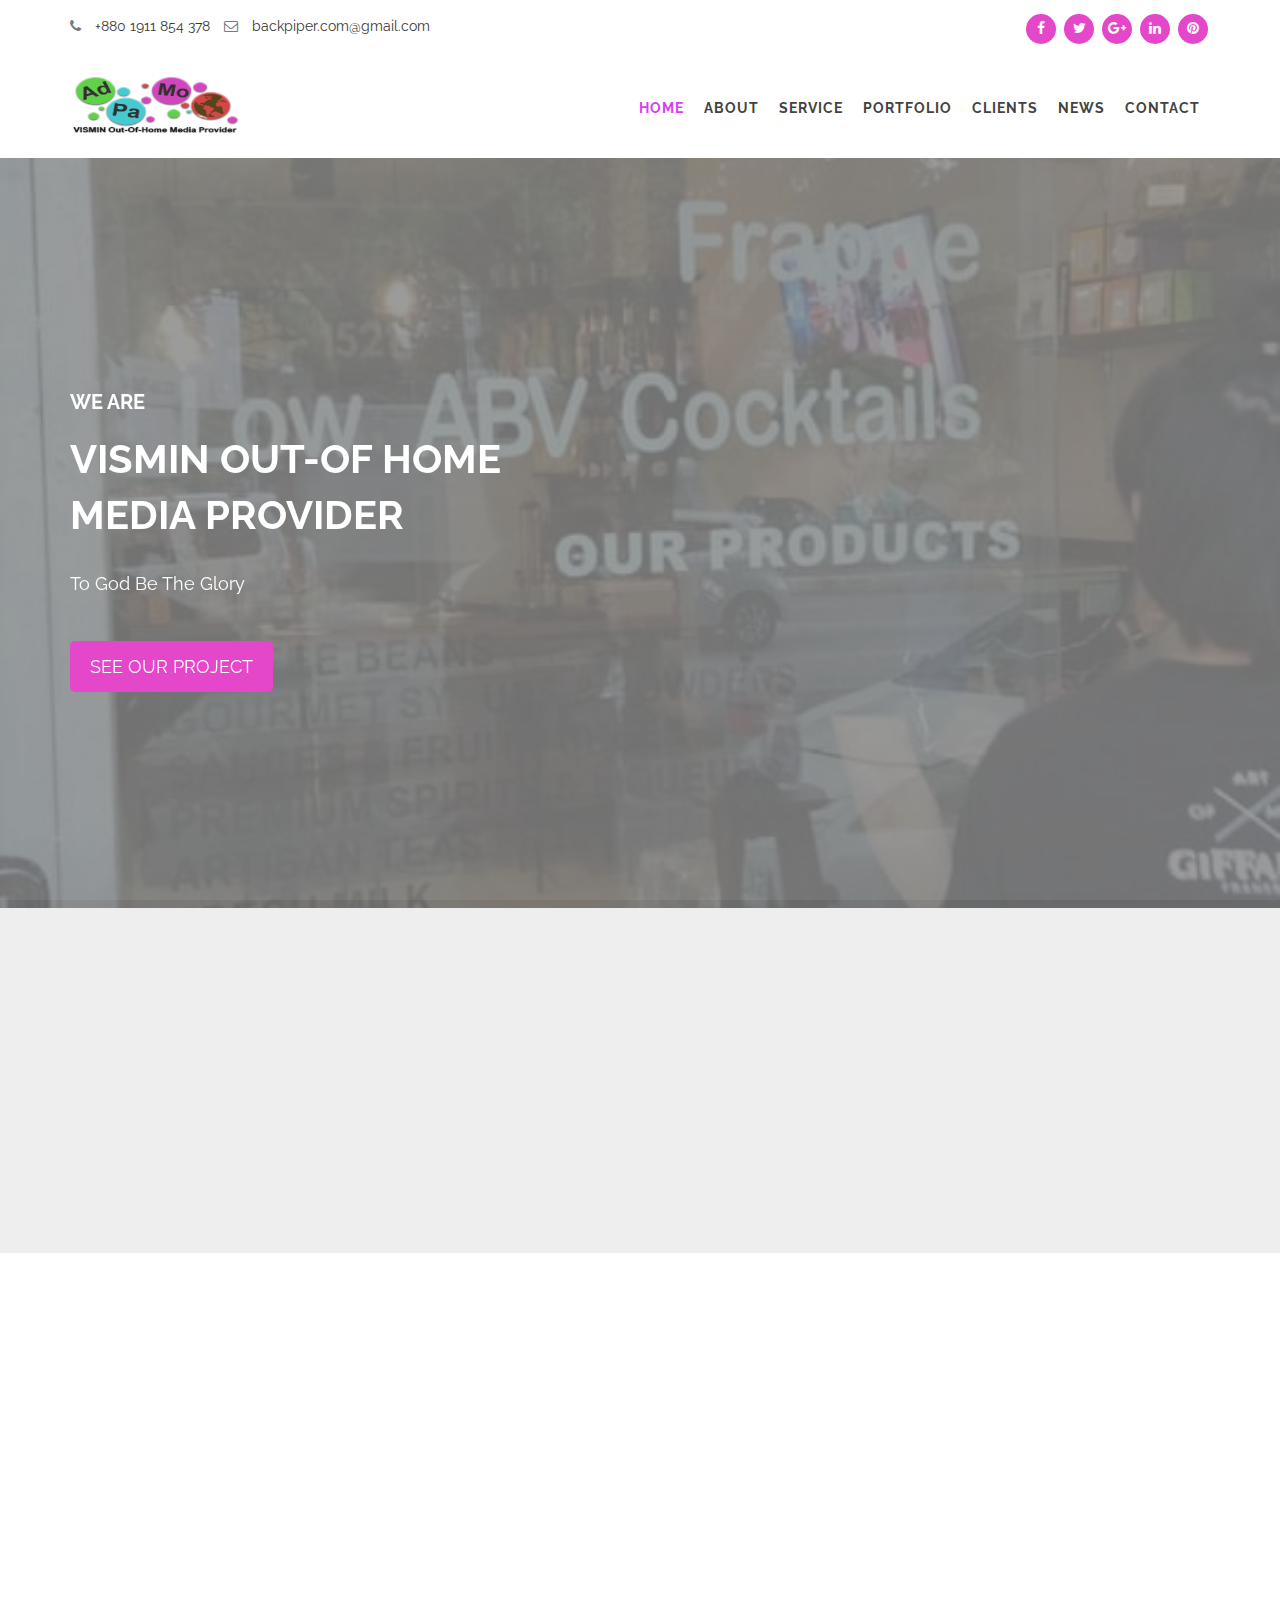
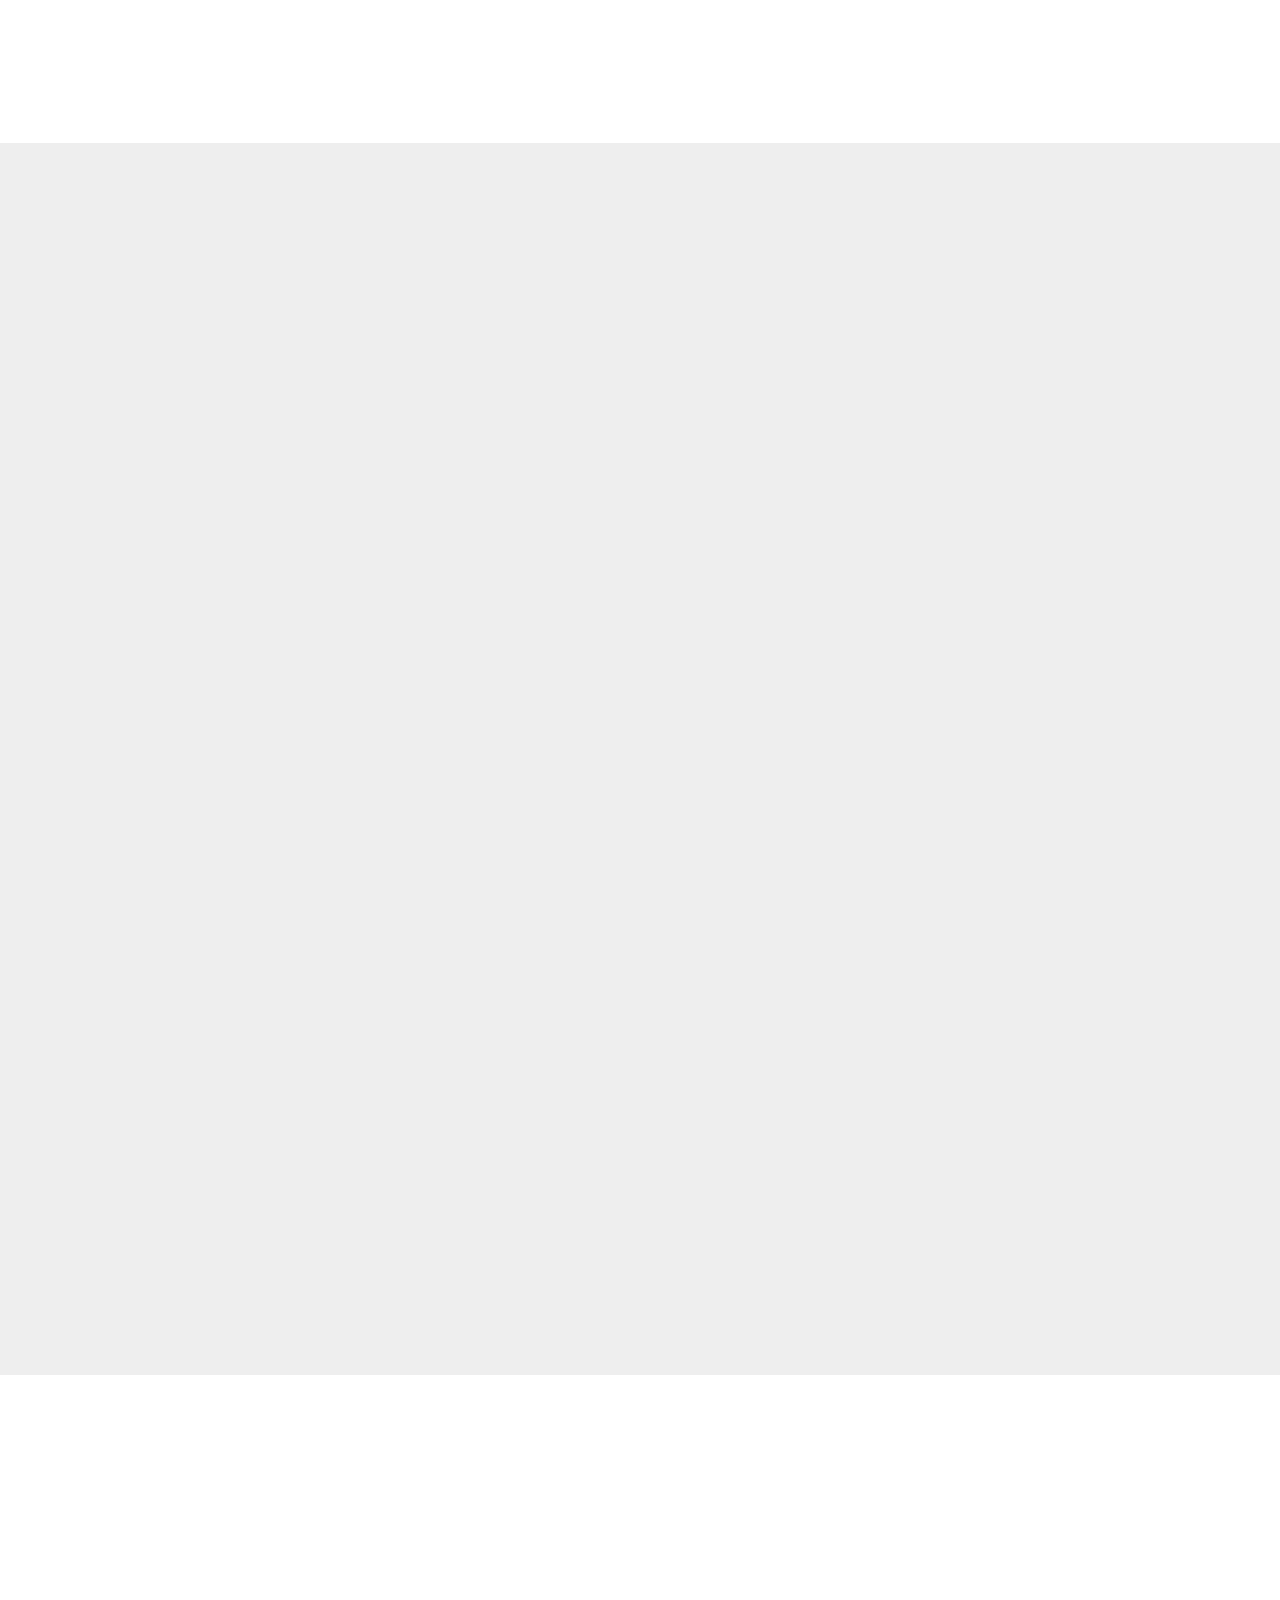
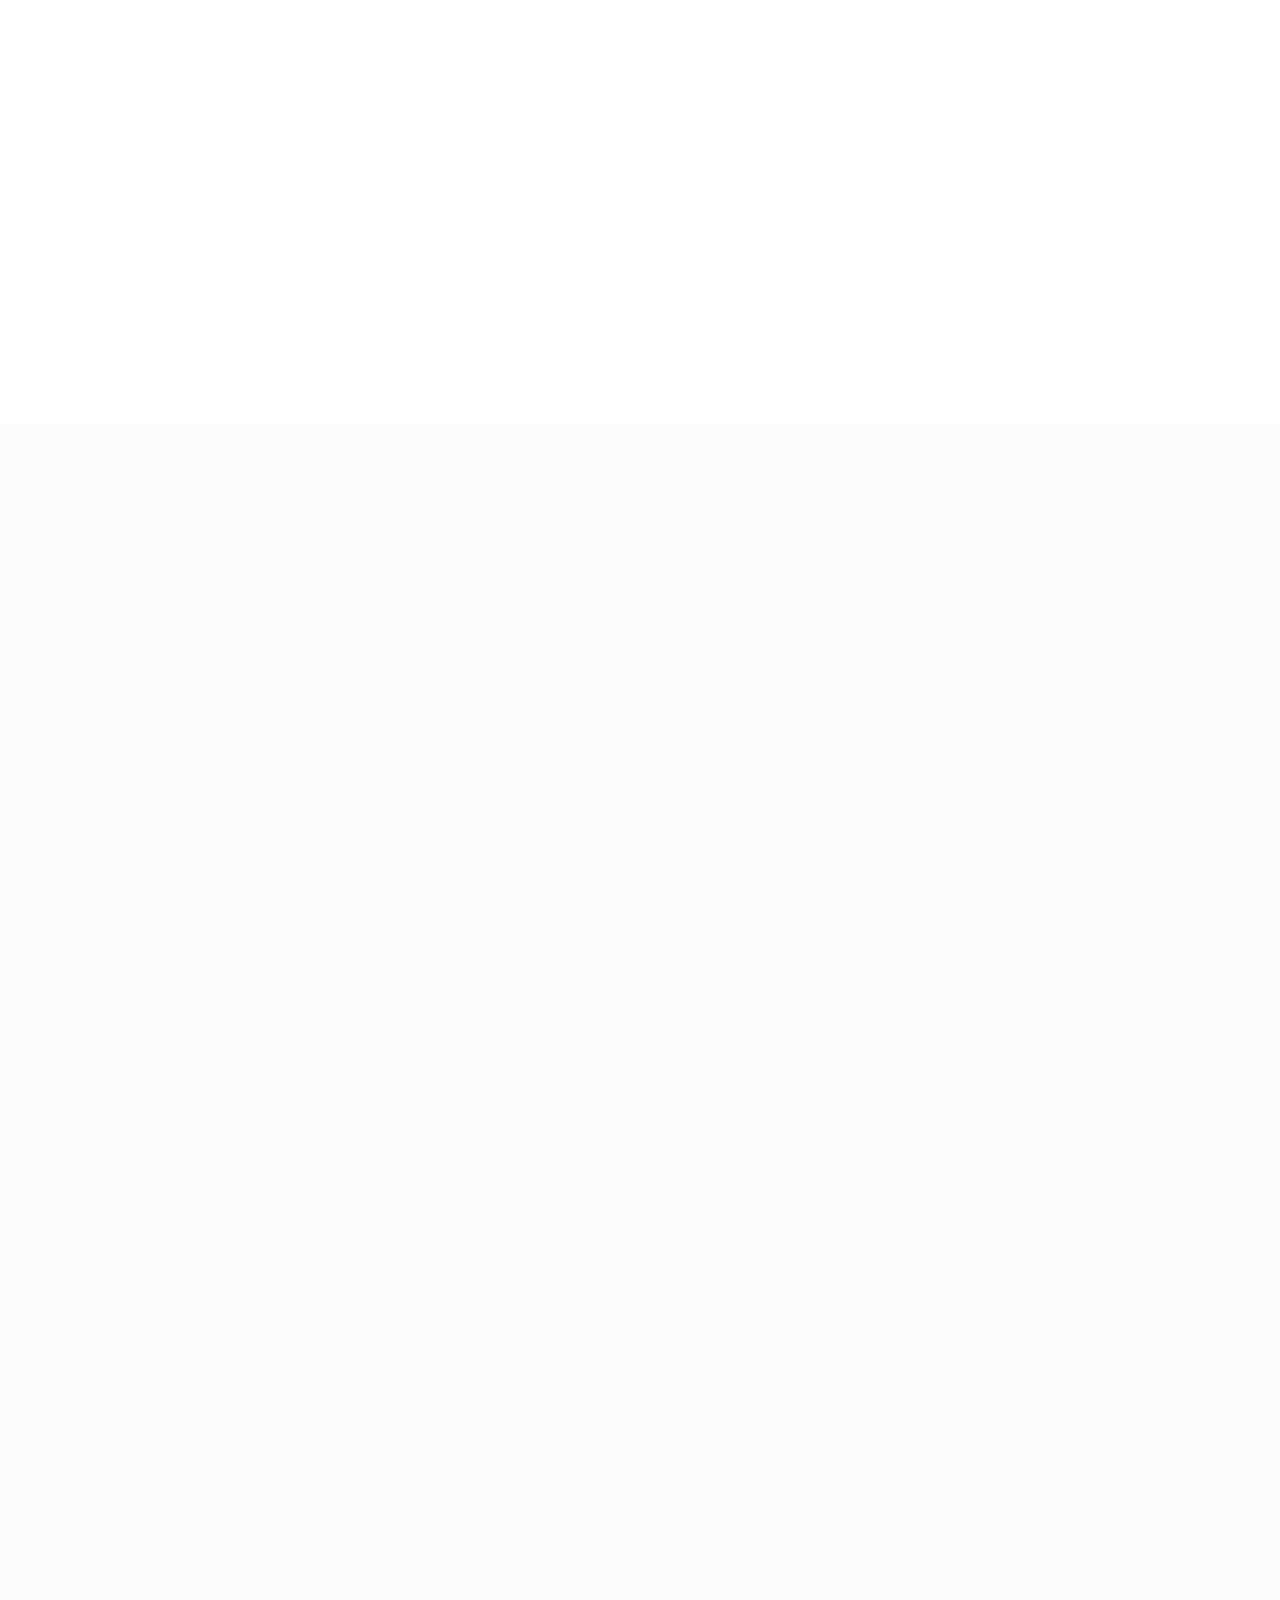
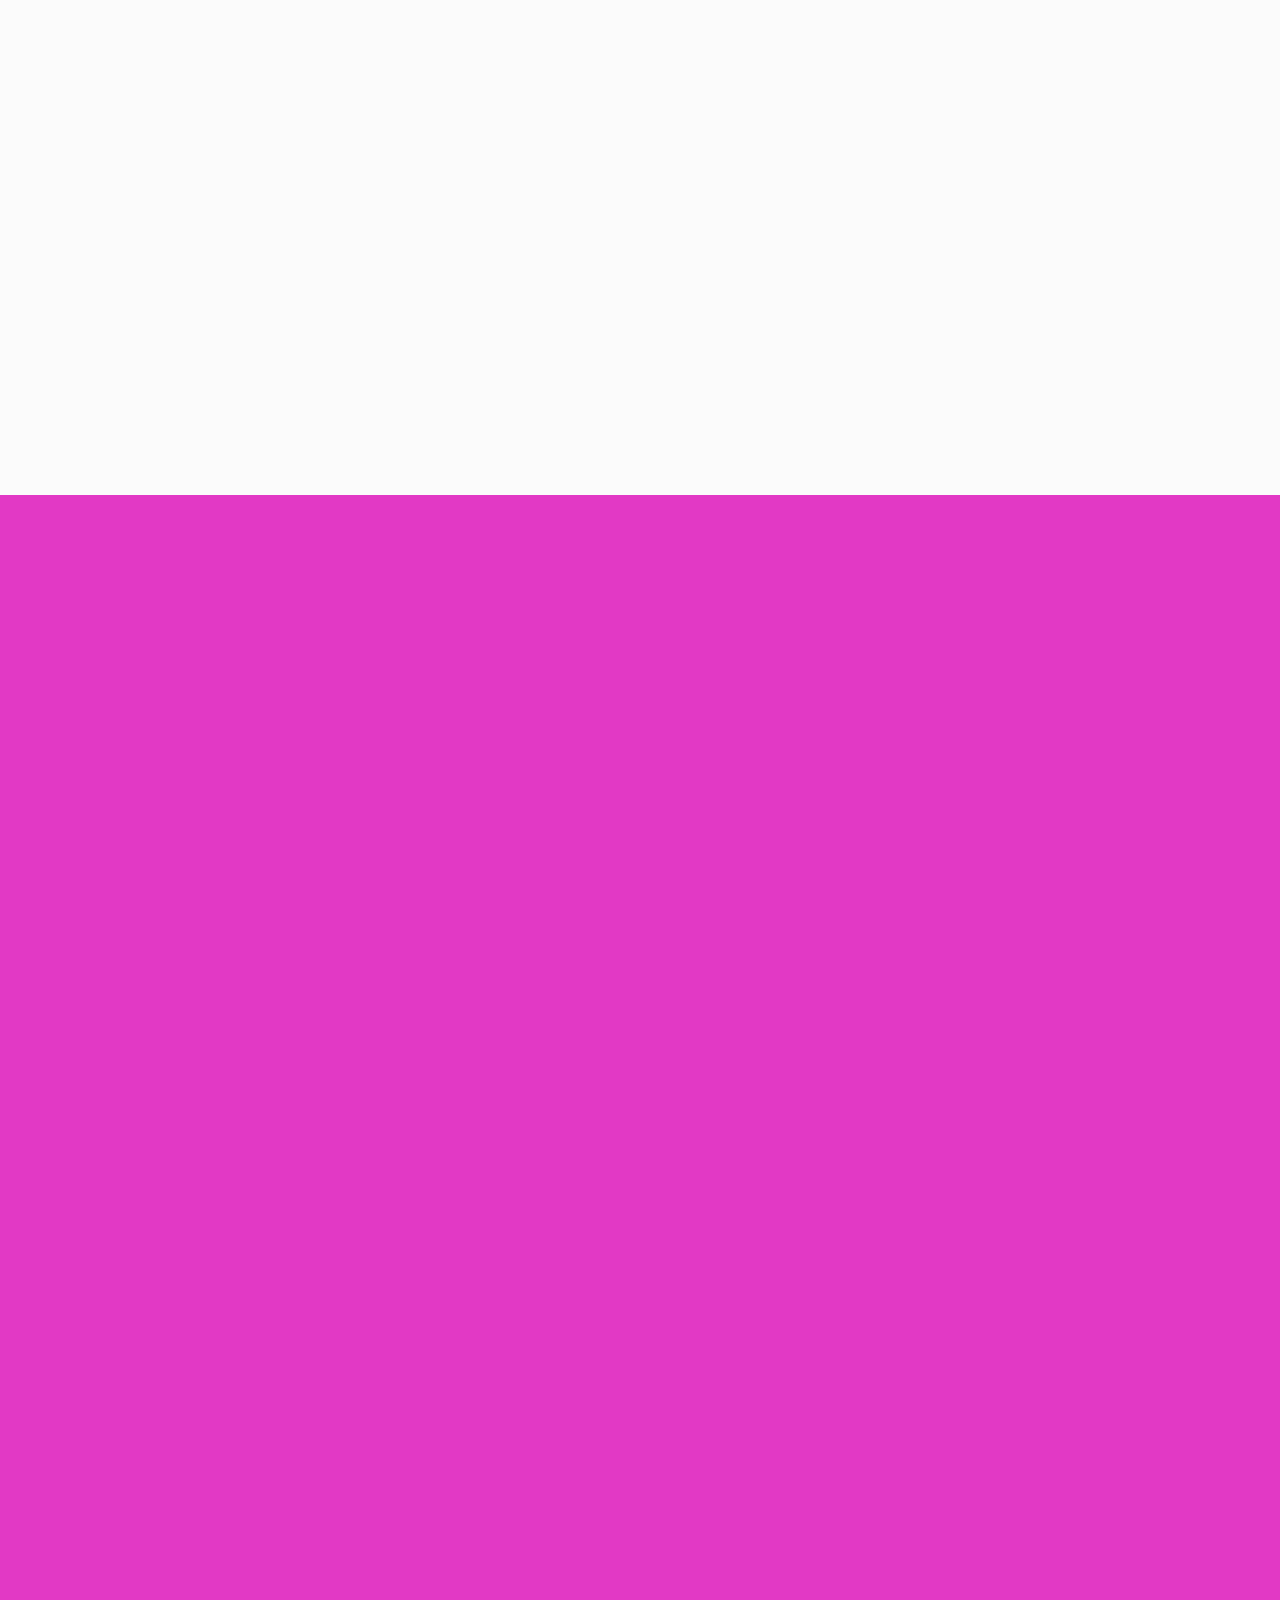
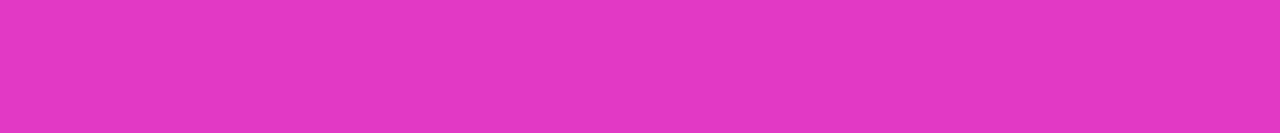
==== onepro/index.html @ ffabcc62 "Update index.html" ====
<!doctype html>
<!--[if lt IE 7]>      <html class="no-js lt-ie9 lt-ie8 lt-ie7" lang=""> <![endif]-->
<!--[if IE 7]>         <html class="no-js lt-ie9 lt-ie8" lang=""> <![endif]-->
<!--[if IE 8]>         <html class="no-js lt-ie9" lang=""> <![endif]-->
<!--[if gt IE 8]><!-->
<html class="no-js" lang="en">
<!--<![endif]-->

<head>
    <!--====== USEFULL META ======-->
    <meta charset="UTF-8">
    <meta http-equiv="X-UA-Compatible" content="IE=edge">
    <meta name="viewport" content="width=device-width, initial-scale=1">
    <meta name="description" content="Creative Portfolio & Agency Template is a simple Smooth Personal Portfolio and Agency Based Template" />
    <meta name="keywords" content="Personal, Portfolio, Agency, Onepage, Html, Business" />

    <!--====== TITLE TAG ======-->
    <title>OnePro Html5 Template</title>

    <!--====== FAVICON ICON =======-->
    <link rel="shortcut icon" type="image/ico" href="img/favicon.png" />

    <!--====== STYLESHEETS ======-->
    <link rel="stylesheet" href="css/normalize.css">
    <link rel="stylesheet" href="css/animate.css">
    <link rel="stylesheet" href="css/stellarnav.min.css">
    <link rel="stylesheet" href="css/progressbar.css">
    <link rel="stylesheet" href="css/owl.carousel.css">
    <link href="css/bootstrap.min.css" rel="stylesheet">
    <link href="css/font-awesome.min.css" rel="stylesheet">

    <!--====== MAIN STYLESHEETS ======-->
    <link href="style.css" rel="stylesheet">
    <link href="css/responsive.css" rel="stylesheet">

    <script src="js/vendor/modernizr-2.8.3.min.js"></script>
    <!--[if lt IE 9]>
        <script src="//oss.maxcdn.com/html5shiv/3.7.2/html5shiv.min.js"></script>
        <script src="//oss.maxcdn.com/respond/1.4.2/respond.min.js"></script>
        <![endif]-->
</head>

<body data-spy="scroll" data-target=".mainmenu-area" data-offset="90">

    <!--[if lt IE 8]>
        <p class="browserupgrade">You are using an <strong>outdated</strong> browser. Please <a href="http://browsehappy.com/">upgrade your browser</a> to improve your experience.</p>
    <![endif]-->

    <!--- PRELOADER -->
    <div class="preeloader">
        <div class="preloader-spinner"></div>
    </div>

    <!--SCROLL TO TOP-->
    <a href="#home" class="scrolltotop"><i class="fa fa-long-arrow-up"></i></a>

    <!--START TOP AREA-->
    <header class="top-area" id="home">
        <div class="top-bar-area gray-bg" style="background-color: transparent">
            <div class="container">
                <div class="row">
                    <div class="col-md-6 col-sm-6 col-xs-12">
                        <div class="call-to-action">
                            <p><i class="fa fa-phone"></i> <a href="callto:+8801744430440">+880 1911 854 378</a></p>
                            <p><i class="fa fa-envelope-o"></i> <a href="mailto:backpiper.com@gmail.com">backpiper.com@gmail.com</a></p>
                        </div>
                    </div>
                    <div class="col-md-6 col-sm-6 col-xs-12">
                        <div class="header-social-bookmark">
                            <ul class="social-bookmark">
                                <li><a href="#"><i class="fa fa-facebook"></i></a></li>
                                <li><a href="#"><i class="fa fa-twitter"></i></a></li>
                                <li><a href="#"><i class="fa fa-google-plus"></i></a></li>
                                <li><a href="#"><i class="fa fa-linkedin"></i></a></li>
                                <li><a href="#"><i class="fa fa-pinterest"></i></a></li>
                            </ul>
                        </div>
                    </div>
                </div>
            </div>
        </div>
        <div class="header-top-area">
            <!--MAINMENU AREA-->
            <div class="mainmenu-area" id="mainmenu-area">
                <div class="mainmenu-area-bg"></div>
                <nav class="navbar">
                    <div class="container">
                        <div class="navbar-header">
                            <a href="#home" class="navbar-brand"><img src="img/logo.png" alt="logo" style="width: 170px;
    margin-top: -13px;
    height: 62px;"></a>
                        </div>
                        <div id="main-nav" class="stellarnav">
                            <ul id="nav" class="nav navbar-nav">
                                <li class="active"><a href="#home">home</a></li>
                                <li><a href="#about">About</a></li>

                                <li><a href="#service">Service</a></li>
                                <li><a href="#portfolio">Portfolio</a></li>

                                <li><a href="#client">Clients</a></li>

                                <li><a href="#news">News</a></li>
                                <li><a href="#contact">Contact</a></li>
                            </ul>
                        </div>
                    </div>
                </nav>
            </div>
            <!--END MAINMENU AREA END-->
        </div>
    </header>
    <!--END TOP AREA-->

    <!--WELCOME SLIDER AREA-->
    <div class="welcome-slider-area white">
        <div class="welcome-single-slide">
            <div class="slide-bg-one slide-bg-overlay"></div>
            <div class="welcome-area">
                <div class="container">
                    <div class="row flex-v-center">
                        <div class="col-md-7 col-lg-6 col-sm-12 col-xs-12">
                            <div class="welcome-text">
                                <h4>We are</h4>
                                <h1>VISMIN Out-of Home Media Provider</h1>
                                <p>To God Be The Glory </p>
                                <div class="home-button">
                                    <a href="#portfolio" style="background-color: #e239c5">see our project</a>
                                </div>
                            </div>
                        </div>
                    </div>
                </div>
            </div>
        </div>
        <div class="welcome-single-slide">
            <div class="slide-bg-two slide-bg-overlay"></div>
            <div class="welcome-area">
                <div class="container">
                    <div class="row flex-v-center">
                        <div class="col-md-7 col-lg-6 col-sm-12 col-xs-12">
                            <div class="welcome-text">
                                <h4>We are</h4>
                                <h1>VISMIN Out-of Home Media Provider</h1>
                                <p>To God Be The Glory</p>
                                <div class="home-button">
                                    <a href="#portfolio" style="background-color: #e239c5">see our project</a>
                                </div>
                            </div>
                        </div>
                    </div>
                </div>
            </div>
        </div>
        <div class="welcome-single-slide">
            <div class="slide-bg-three slide-bg-overlay"></div>
            <div class="welcome-area">
                <div class="container">
                    <div class="row flex-v-center">
                        <div class="col-md-7 col-lg-6 col-sm-12 col-xs-12">
                            <div class="welcome-text">
                                <h4>We are</h4>
                                <h1>VISMIN Out-of Home Media Provider</h1>
                                <p>To God Be The Glory</p>
                                <div class="home-button">
                                    <a href="#portfolio" style="background-color: #e239c5">see our project</a>
                                </div>
                            </div>
                        </div>
                    </div>
                </div>
            </div>
        </div>
    </div>
    <!--WELCOME SLIDER AREA END-->



    <section class="about-area padding-100-50 gray-bg" id="about">
        <div class="container">
            <div class="row">
                <div class="col-md-12 col-lg-12 col-sm-12 col-xs-12">
                    <div class="about-content mb50 wow fadeIn" style="visibility: visible; animation-name: fadeIn;">
                      <div class="area-title text-center wow fadeIn" style="visibility: visible; animation-name: fadeIn;">
                        <h2 style="color: #e239c5;">About Our Company</h2>
                      </div>

                        <p>Ut enim ad minim veniam, quis nostrud exercitation ullamco laboris nisi ut aliquip ex ea commodo consequat. Duis aute irure dolor in reprehenderit in voluptate velit esse cillum dolore eu fugiat nulla pariatur.</p>
                        <!--<a href="#" class="read-more">Learn More</a>-->
                    </div>
                </div>

            </div>
        </div>
    </section>

    <section class="service-area section-padding" id="service">
        <div class="container">
            <div class="row">
                <div class="col-md-8 col-lg-8 col-md-offset-2 col-lg-offset-2 col-sm-12 col-xs-12">
                    <div class="area-title text-center wow fadeIn" style="visibility: visible; animation-name: fadeIn;">
                        <h2 style="color: #e239c5;">Services We Provides</h2>

                    </div>
                </div>
            </div>
            <div class="row flex-v-center">
              <div class="col-md-4 col-lg-4 col-sm-6 col-xs-12">
                  <div class="single-service left wow fadeIn" style="visibility: visible; animation-name: fadeIn;">

                      <h4 style="
    color: #777;
">PRINTING</h4>

                  </div>
                  <div class="single-service left wow fadeIn" style="visibility: visible; animation-name: fadeIn;">

                      <h4 style="
    color: #777;
">BUS ADVERTISING</h4>

                  </div>
                  <div class="single-service left mbzero wow fadeIn" style="visibility: visible; animation-name: fadeIn;">

                      <h4 style="
    color: #777;
">LAMP POST ADVERTISING</h4>

                  </div>
              </div>
                <div class="col-md-4 col-lg-4 col-sm-6 col-xs-12">
                    <div class="single-service left wow fadeIn" style="visibility: visible; animation-name: fadeIn;">

                        <h4 style="
    color: #777;
">STORE AD SIGNAGE</h4>

                    </div>
                    <div class="single-service left wow fadeIn" style="visibility: visible; animation-name: fadeIn;">

                        <h4 style="
    color: #777;
">BILLBOARD</h4>

                    </div>
                    <div class="single-service left mbzero wow fadeIn" style="visibility: visible; animation-name: fadeIn;">

                        <h4 style="
    color: #777;
">LAMP POST ADVERTISING</h4>

                    </div>
                </div>
                <div class="col-md-4 col-lg-4 col-sm-6 col-xs-12">
                    <div class="single-service left wow fadeIn" style="visibility: visible; animation-name: fadeIn;">

                        <h4 style="
    color: #777;
">PRINTING</h4>

                    </div>
                    <div class="single-service left wow fadeIn" style="visibility: visible; animation-name: fadeIn;">

                        <h4 style="
    color: #777;
">LAMP POST ADVERTISING</h4>

                    </div>
                    <div class="single-service left mbzero wow fadeIn" style="visibility: visible; animation-name: fadeIn;">

                        <h4 style="
    color: #777;
">LAMP POST ADVERTISING</h4>

                    </div>
                </div>
            </div>
        </div>
    </section>

    <!--PORTFOLIO AREA-->
    <section class="portfolio-area padding-100-70 gray-bg" id="portfolio">
        <div class="container">
            <div class="row">
                <div class="col-md-8 col-lg-8 col-md-offset-2 col-lg-offset-2 col-sm-12 col-xs-12">
                    <div class="area-title text-center wow fadeIn">
                        <h2 style="color: #e239c5;">Our Awesome Projects</h2>

                    </div>
                </div>
            </div>
            <div class="row">
                <div class="col-md-12 col-lg-12 col-sm-12 col-xs-12">
                    <div class="portfolio-menu-content wow fadeIn">
                        <ul class="portfolio-menu">
                            <li class="active" data-filter="*">All</li>
                            <li data-filter=".web" style="color: #777;">PRINTING</li>
                            <li data-filter=".photography" style="color: #777;">BUS ADVERTISING INSTALLATION</li>
                            <li data-filter=".development" style="color: #777;">LAMP POST INSTALLATION </li>
                            <li data-filter=".marketing" style="color: #777;">RESTAURANT ADVERTISING </li>
                            <li data-filter=".digital" style="color: #777;">MUG PRINTING </li>
                        </ul>
                    </div>
                </div>
            </div>
            <div class="row portfolio-list wow fadeIn">
                <div class="col-md-4 col-lg-4 col-sm-6 col-xs-12 marketing photography portfolio-item">



                        <img src="img/portfolio/portfolio_1.jpg" alt="" style="margin-top: 30px;">

                </div>
                <div class="col-md-4 col-lg-4 col-sm-6 col-xs-12 digital development portfolio-item">


                            <img src="img/portfolio/portfolio_2.jpg" alt="" style="margin-top: 30px;">



                </div>
                <div class="col-md-4 col-lg-4 col-sm-6 col-xs-12 photography marketing portfolio-item">


                            <img src="img/portfolio/portfolio_3.jpg" alt="" style="margin-top: 30px;">



                </div>
                <div class="col-md-4 col-lg-4 col-sm-6 col-xs-12 web digital portfolio-item">

                            <img src="img/portfolio/portfolio_4.jpg" alt="" style="margin-top: 30px;">



                </div>
                <div class="col-md-4 col-lg-4 col-sm-6 col-xs-12 development marketing portfolio-item">

                            <img src="img/portfolio/portfolio_5.jpg" alt="" style="margin-top: 30px;">


                </div>
                <div class="col-md-4 col-lg-4 col-sm-6 col-xs-12 web portfolio-item">

                            <img src="img/portfolio/portfolio_6.jpg" alt="" style="margin-top: 30px;">


                </div>
                <div class="col-md-4 col-lg-4 col-sm-6 col-xs-12 photography portfolio-item">

                            <img src="img/portfolio/portfolio_7.jpg" alt="" style="margin-top: 30px;">

                </div>
                <div class="col-md-4 col-lg-4 col-sm-6 col-xs-12 development web portfolio-item">

                            <img src="img/portfolio/portfolio_8.jpg" alt="" style="margin-top: 30px;">

                </div>
                <div class="hidden-sm col-md-4 col-lg-4 col-sm-6 col-xs-12 digital portfolio-item">

                            <img src="img/portfolio/portfolio_9.jpg" alt="" style="margin-top: 30px;">

                </div>
            </div>
        </div>
    </section>
    <!--PORTFOLIO AREA END-->



    <!--TEAM AREA-->




    <!--TESTMONIAL AREA-->
    <section class="testmonial-area section-padding" id="client">
        <div class="container">
            <div class="row">
                <div class="col-md-8 col-lg-8 col-md-offset-2 col-lg-offset-2 col-sm-12 col-xs-12">
                    <div class="area-title text-center wow fadeIn">
                        <h2 style="color: #e239c5;">Our Happy Clients</h2>

                    </div>
                </div>
            </div>
            <div class="row">
                <div class="col-md-10 col-lg-10 col-md-offset-1 col-lg-offset-1 col-sm-12 col-xs-12">
                    <div class="testmonial-member-list wow fadeIn">
                        <div class="single-testmonial center">
                            <div class="testmonial-author-data">
                                <div class="author-image">
                                    <img src="img/testmonial/testmonial-1.jpg" alt="">
                                </div>
                                <div class="author-designation">
                                    <h4>TOPSMMPANEL.COM</h4>
                                    <p>CEO of TOPSMMPANEL.COM</p>
                                </div>
                            </div>
                            <div class="testmonial-author-details">
                                <p>At vero eos et accusamus et iusto odio dignissimos ducimus qui blanditiis praesentium voluptatum deleniti atque corrupti quos dolores et quas mo tias excepturi sint occaecati cupiditate non provident, similique sunt in culpa qui officia deserunt mollitia animi, id est laborum et dolorum fuga. Et harum quidem rerum facilis est et expedita distinctio</p>
                            </div>
                        </div>
                        <div class="single-testmonial center">
                            <div class="testmonial-author-data">
                                <div class="author-image">
                                    <img src="img/testmonial/testmonial-1.jpg" alt="">
                                </div>
                                <div class="author-designation">
                                    <h4>TOPSMMPANEL.COM</h4>
                                    <p>CEO of TOPSMMPANEL.COM</p>
                                </div>
                            </div>
                            <div class="testmonial-author-details">
                                <p>At vero eos et accusamus et iusto odio dignissimos ducimus qui blanditiis praesentium voluptatum deleniti atque corrupti quos dolores et quas mo tias excepturi sint occaecati cupiditate non provident, similique sunt in culpa qui officia deserunt mollitia animi, id est laborum et dolorum fuga. Et harum quidem rerum facilis est et expedita distinctio</p>
                            </div>
                        </div>
                        <div class="single-testmonial center">
                            <div class="testmonial-author-data">
                                <div class="author-image">
                                    <img src="img/testmonial/testmonial-1.jpg" alt="">
                                </div>
                                <div class="author-designation">
                                    <h4>TOPSMMPANEL.COM</h4>
                                    <p>CEO of TOPSMMPANEL.COM</p>
                                </div>
                            </div>
                            <div class="testmonial-author-details">
                                <p>At vero eos et accusamus et iusto odio dignissimos ducimus qui blanditiis praesentium voluptatum deleniti atque corrupti quos dolores et quas mo tias excepturi sint occaecati cupiditate non provident, similique sunt in culpa qui officia deserunt mollitia animi, id est laborum et dolorum fuga. Et harum quidem rerum facilis est et expedita distinctio</p>
                            </div>
                        </div>
                    </div>
                </div>
            </div>
        </div>
    </section>
    <!--TESTMONIAL AREA END-->



    <!--BLOG AND FEED AREA-->
    <section class="blog-and-feed-area section-padding white-gray-bg" id="news">
        <div class="container">
            <div class="row">
                <div class="col-md-8 col-lg-8 col-md-offset-2 col-lg-offset-2 col-sm-12 col-xs-12">
                    <div class="area-title text-center wow fadeIn">
                        <h2 style="color: #e239c5;">Our Latest News</h2>

                    </div>
                </div>
            </div>
            <div class="row" style="margin-bottom: 90px;">

                <div class="col-md-12 col-lg-12 col-sm-6 col-xs-12">
                    <div class="feed-widget blog-feed mb50 wow fadeIn">
                        <h4 style="color: #e239c5">Blog Feed</h4>
                        <div class="blog-list">
                            <div class="single-blog">
                                <div class="blog-thumb">
                                    <img src="img/blog/blog-1.jpg" alt="">
                                </div>
                                <div class="blog-details">
                                    <h4><a href="#">Globe signage Finished</a></h4>
                                    <p>The lamination was finished at September 17, 2020 at 10 am in the morning... <a href="#" style="color: red;">Read More </a><a href="#" style="color: green;">&nbsp&nbsp&nbsp See More Photos</a></p>
                                    <p class="blog-meta">Posted by <a href="#">admin</a> at <a href="#">17 Sep, 2020</a></p>
                                </div>
                            </div>
                            <div class="single-blog">
                                <div class="blog-thumb">
                                    <img src="img/blog/blog-1.jpg" alt="">
                                </div>
                                <div class="blog-details">
                                    <h4><a href="#">Globe signage Finished</a></h4>
                                    <p>The lamination was finished at September 17, 2020 at 10 am in the morning... <a href="#" style="color: red;">Read More </a><a href="#" style="color: green;">&nbsp&nbsp&nbsp See More Photos</a></p>
                                    <p class="blog-meta">Posted by <a href="#">admin</a> at <a href="#">17 Sep, 2020</a></p>
                                </div>
                            </div>
                            <div class="single-blog">
                                <div class="blog-thumb">
                                    <img src="img/blog/blog-1.jpg" alt="">
                                </div>
                                <div class="blog-details">
                                    <h4><a href="#">Globe signage Finished</a></h4>
                                    <p>The lamination was finished at September 17, 2020 at 10 am in the morning... <a href="#" style="color: red;">Read More </a><a href="#" style="color: green;">&nbsp&nbsp&nbsp See More Photos</a></p>
                                    <p class="blog-meta">Posted by <a href="#">admin</a> at <a href="#">17 Sep, 2020</a></p>
                                </div>
                            </div>
                        </div>
                    </div>
                </div>

            </div>
            <div class="row">
                <div class="col-md-12 col-lg-12 col-sm-12 col-xs-12">
                    <div class="client-slider mt50 wow fadeIn">
                        <div class="single-client">
                            <img src="https://lhyziebongon.com/wp-content/uploads/2019/05/Tanduay.jpg" alt="" style="margin-top: 50px;
    width: 150px;
    margin-left: -50px;">
                        </div>
                        <div class="single-client">
                            <img src="http://import-selection.ciao.jp/itm/320/WL-FOODS-Muncher-logo.gif" alt="" style="height: 90px;
        width: 150px;
        margin-top: 10px;">
                        </div>
                        <div class="single-client">
                            <img src="https://business.inquirer.net/files/2020/09/globe-logo-message-20170327_90AE5E03C7FF4F28BE5663C2EC71E601-1.jpg" alt="" style="height: 70px;
    width: 150px;
    margin-left: -10px;
    margin-top: 30px;">
                        </div>
                        <div class="single-client">
                            <img src="https://www.adobotech.net/wp-content/uploads/2017/02/Smart_Communications_2016_logo.png" alt="" style="height: 50px;
                            width: 150px;
                            margin-left: -10px;
                            margin-top: 39px;">
                        </div>
                        
                        <div class="single-client">
                            <img src="https://primer.com.ph/blog/wp-content/uploads/sites/14/2017/10/pldt_logo.png" alt="" style="height: 50px;
    width: 150px;
    margin-top: 39px;">
                        </div>
                        <div class="single-client">
                            <img src="https://logodix.com/logo/1861656.png" alt="" style="margin-left: -30px;
    height: 90px;
    width: 150px;
    margin-top: 10px;">

                        </div>
                        <div class="single-client">
                            <img src="https://logosolusa.com/wp-content/uploads/2016/10/SM-Shoemart-Logo-1.jpg" alt="" style="height: 90px;
    width: 90px;
    margin-top: 10px;
    margin-left: -30px;">
                        </div>
                        <div class="single-client">
                            <img src="https://assets.grab.com/wp-content/uploads/sites/4/2020/04/01111035/Grab_Final_Master_Logo_2019_RGB_green.png" alt="" style="height: 90px;
    width: 90px;
    margin-top: 10px;
    margin-left: -30px;">
                        </div>


                    </div>
                </div>
            </div>
        </div>
    </section>
    <!--BLOG AND FEED AREA END-->

    <!--CONTACT US AREA-->
    <section class="contact-area padding-top gray-bg" id="contact" style="background-color: #e239c5;">
        <div class="contact-form-area">
            <div class="container">
                <div class="row">
                    <div class="col-md-6 col-lg-6 col-sm-12 col-xs-12">
                        <div class="contact-details-content wow fadeIn">
                            <h2>Contact Info</h2>
                            <p style="color: aliceblue;">There are many variations of passages of Lorem Ipsum available, but the et majori have suffered alteration in some form, by injected humour, Domised words which don't look even slightly believable. If you are going to use a pas of Lorem Ipsum, you need to be sure there isn't anything embarrassing hidden in the middle of text.</p>
                            <p style="color: aliceblue;">Lorem ipsum dolor sit amet, consectetur adipiscing elit, sed do eiusmod tempor incididunt ut labore et dolore magna aliqua.</p>
                            <div class="contact-address-details">
                                <div class="single-contact">
                                    <div class="contact-icon">
                                        <i class="fa fa-map-marker"></i>
                                    </div>
                                    <div class="contact-details">
                                        <h5>Address</h5>
                                        <p style="color: aliceblue;">AB2-06 South Central Square, Lawaan 3 St, Talisay, Cebu</p>
                                    </div>
                                </div>
                                <div class="single-contact">
                                    <div class="contact-icon">
                                        <i class="fa fa-phone"></i>
                                    </div>
                                    <div class="contact-details">
                                        <h5>Phone</h5>
                                        <p style="color: aliceblue;"> (032) 349 5373</p>
                                    </div>
                                </div>
                                <div class="single-contact">
                                    <div class="contact-icon">
                                        <i class="fa fa-map-marker"></i>
                                    </div>
                                    <div class="contact-details">
                                        <h5>Email</h5>
                                        <p style="color: aliceblue;">adpamo@gmail.com</p>
                                    </div>
                                </div>
                            </div>
                        </div>
                    </div>
                    <div class="col-md-6 col-lg-6 col-sm-12 col-xs-12">
                        <div class="contact-form mb50 wow fadeIn">
                            <h2>Send Message</h2>
                            <form action="process.php" id="contact-form" method="post">
                                <div class="form-group" id="name-field">
                                    <div class="form-input">
                                        <input type="text" class="form-control" id="form-name" name="form-name" placeholder="Name.." required>
                                    </div>
                                </div>
                                <div class="form-group" id="email-field">
                                    <div class="form-input">
                                        <input type="email" class="form-control" id="form-email" name="form-email" placeholder="Email.." required>
                                    </div>
                                </div>
                                <div class="form-group" id="phone-field">
                                    <div class="form-input">
                                        <input type="text" class="form-control" id="form-phone" name="form-phone" placeholder="Subject..">
                                    </div>
                                </div>
                                <div class="form-group" id="message-field">
                                    <div class="form-input">
                                        <textarea class="form-control" rows="6" id="form-message" name="form-message" placeholder="Your Message Here..." required></textarea>
                                    </div>
                                </div>
                                <div class="form-group">
                                    <button type="submit">Send Message</button>
                                </div>
                            </form>
                        </div>
                    </div>
                </div>
                <div class="row">
                    <div class="col-md-12 col-lg-12 col-sm-12 col-xs-12">
                        <div class="map-area relative">




                            <iframe src="https://www.google.com/maps/embed?pb=!1m18!1m12!1m3!1d3926.019399968846!2d123.82809491517088!3d10.260018692673198!2m3!1f0!2f0!3f0!3m2!1i1024!2i768!4f13.1!3m3!1m2!1s0x33a99dbf7aef7bcb%3A0x91eb0c75ac8914b0!2sAdpamo%20Creative%20Designs%20and%20Advertising!5e0!3m2!1sen!2sph!4v1600153975899!5m2!1sen!2sph" width="1130" height="350" frameborder="0" style="border:0;" allowfullscreen="" aria-hidden="false" tabindex="0"></iframe>

                        </div>
                    </div>
                </div>
            </div>
        </div>
    </section>
    <!--CONTACT US AREA END-->

    <!--FOOER AREA-->
    <div class="footer-area white">
        <div class="footer-top-area padding-100-50 dark-bg" style="background-color: #e239c5;">
            <div class="container">
                <div class="row">
                    <div class="col-md-12 col-lg-12 col-sm-12 col-xs-12">
                        <div class="footer-social-bookmark text-center wow fadeIn" style="margin-top: -30px;">
                            <h2>Connect Us</h2>
                            <ul class="social-bookmark">
                                <li><a class="facebook" href="#"><i class="fa fa-facebook"></i></a></li>
                                <li><a class="twitter" href="#"><i class="fa fa-twitter"></i></a></li>
                                <li><a class="linkedin" href="#"><i class="fa fa-linkedin"></i></a></li>
                                <li><a class="pinterest" href="#"><i class="fa fa-pinterest"></i></a></li>
                                <li><a class="google-plus" href="#"><i class="fa fa-google-plus"></i></a></li>
                                <li><a class="flickr" href="#"><i class="fa fa-flickr"></i></a></li>
                                <li><a class="instagram" href="#"><i class="fa fa-instagram"></i></a></li>
                                <li><a class="dribble" href="#"><i class="fa fa-dribbble"></i></a></li>
                            </ul>
                        </div>
                    </div>
                </div>
            </div>
        </div>
        <div class="footer-bottom-area deep-dark-bg" style="background: #e239c5;">
            <div class="container">
                <div class="row">
                    <div class="col-md-12 col-lg-12 col-sm-12 col-xs-12">
                        <div class="footer-copyright text-center wow fadeIn" style="margin-top: -50px;">
                            <p><!-- Link back to Colorlib can't be removed. Template is licensed under CC BY 3.0. -->
Copyright &copy;<script>document.write(new Date().getFullYear());</script> All rights reserved</a>
<!-- Link back to Colorlib can't be removed. Template is licensed under CC BY 3.0. -->
</p>
                        </div>
                    </div>
                </div>
            </div>
        </div>
    </div>
    <!--FOOER AREA END-->


    <!--====== SCRIPTS JS ======-->
    <script src="js/vendor/jquery-1.12.4.min.js"></script>
    <script src="js/vendor/bootstrap.min.js"></script>

    <!--====== PLUGINS JS ======-->
    <script src="js/vendor/jquery.easing.1.3.js"></script>
    <script src="js/vendor/jquery-migrate-1.2.1.min.js"></script>
    <script src="js/vendor/jquery.appear.js"></script>
    <script src="js/owl.carousel.min.js"></script>
    <script src="js/stellar.js"></script>
    <script src="js/imagesloaded.pkgd.min.js"></script>
    <script src="js/isotope.pkgd.min.js"></script>
    <script src="js/wow.min.js"></script>
    <script src="js/stellarnav.min.js"></script>
    <script src="js/contact-form.js"></script>
    <script src="js/jquery.sticky.js"></script>

    <!--===== ACTIVE JS=====-->
    <script src="js/main.js"></script>

    <script src="js/maps.active.js"></script>
</body>

</html>
---- onepro/css/stellarnav.min.css ----
.stellarnav,.stellarnav li{position:relative;line-height:normal}.stellarnav{width:100%;z-index:9900}.stellarnav ul{margin:0;padding:0;text-align:center}.stellarnav li{list-style:none;display:block;margin:0;padding:0;vertical-align:middle}.stellarnav li a{padding:15px;display:block;text-decoration:none;color:#777;font-size:inherit;font-family:inherit;box-sizing:border-box;-webkit-transition:all .3s ease-out;-moz-transition:all .3s ease-out;transition:all .3s ease-out}.stellarnav>ul>li{display:inline-block}.stellarnav>ul>li>a{padding:20px 40px}.stellarnav ul ul{top:auto;width:220px;position:absolute;z-index:9900;text-align:left;display:none;background:#ddd}.stellarnav li li{display:block}.stellarnav ul ul ul{top:0;left:220px}.stellarnav>ul>li:hover>ul>li:hover>ul{opacity:1;visibility:visible;top:0}.stellarnav>ul>li.drop-left>ul{right:0}.stellarnav li.drop-left ul ul{left:auto;right:220px}.stellarnav.light,.stellarnav.light ul ul{background:rgba(255,255,255,1)}.stellarnav.light li a{color:#000}.stellarnav.light .call-btn-mobile,.stellarnav.light .close-menu,.stellarnav.light .location-btn-mobile,.stellarnav.light .menu-toggle{color:rgba(0,0,0,1)}.stellarnav.dark,.stellarnav.dark ul ul{background:rgba(0,0,0,1)}.stellarnav.dark li a{color:#FFF}.stellarnav.dark .call-btn-mobile,.stellarnav.dark .close-menu,.stellarnav.dark .location-btn-mobile,.stellarnav.dark .menu-toggle{color:rgba(255,255,255,1)}.stellarnav.fixed{position:fixed;width:100%;top:0;left:0;z-index:9999}body.stellarnav-noscroll-x{overflow-x:hidden}.stellarnav li.has-sub>a:after{content:'\f0d7';font-family:FontAwesome;margin-left:10px}.stellarnav li li.has-sub>a:after{content:'\f0da';font-family:FontAwesome;margin-left:10px}.stellarnav li.drop-left li.has-sub>a:after{float:left;content:'\f0d9';font-family:FontAwesome;margin-right:10px}.stellarnav.hide-arrows li li.has-sub>a:after,.stellarnav.hide-arrows li.drop-left li.has-sub>a:after,.stellarnav.hide-arrows li.has-sub>a:after{display:none}.stellarnav .dd-toggle{display:none;position:absolute;top:0;right:0;padding:0;width:48px;height:48px;text-align:center;z-index:9999;border:0}.stellarnav .dd-toggle i{position:absolute;margin:auto;top:33%;left:0;right:0;-webkit-transition:transform .3s ease-out;-moz-transition:transform .3s ease-out;transition:transform .3s ease-out}.stellarnav.mobile>ul>li>a.dd-toggle{padding:0}.stellarnav li.call-btn-mobile,.stellarnav li.location-btn-mobile{display:none}.stellarnav li.open>a.dd-toggle i{-webkit-transform:rotate(135deg);-ms-transform:rotate(135deg);-o-transform:rotate(135deg);transform:rotate(135deg)}.stellarnav .call-btn-mobile,.stellarnav .close-menu,.stellarnav .location-btn-mobile,.stellarnav .menu-toggle{display:none;text-transform:uppercase;text-decoration:none;color:#777;padding:15px;box-sizing:border-box}.stellarnav .full{width:100%}.stellarnav .half{width:50%}.stellarnav .third{width:33%;text-align:center}.stellarnav .location-btn-mobile.third{text-align:center}.stellarnav .location-btn-mobile.half{text-align:right}.stellarnav.light .half,.stellarnav.light .third{border-left:1px solid rgba(0,0,0,.15)}.stellarnav.light.left .half,.stellarnav.light.left .third,.stellarnav.light.right .half,.stellarnav.light.right .third{border-bottom:1px solid rgba(0,0,0,.15)}.stellarnav.light .half:first-child,.stellarnav.light .third:first-child{border-left:0}.stellarnav.dark .half,.stellarnav.dark .third{border-left:1px solid rgba(255,255,255,.15)}.stellarnav.dark.left .half,.stellarnav.dark.left .third,.stellarnav.dark.right .half,.stellarnav.dark.right .third{border-bottom:1px solid rgba(255,255,255,.15)}.stellarnav.dark.left .menu-toggle,.stellarnav.dark.right .menu-toggle,.stellarnav.light.left .menu-toggle,.stellarnav.light.right .menu-toggle{border-bottom:0}.stellarnav.dark .half:first-child,.stellarnav.dark .third:first-child{border-left:0}.stellarnav.mobile,.stellarnav.mobile.fixed{position:static}.stellarnav.mobile ul{position:relative;display:none;text-align:left;background:rgba(221,221,221,1)}.stellarnav.mobile.active>ul,.stellarnav.mobile>ul>li{display:block}.stellarnav.mobile.active{padding-bottom:0}.stellarnav.mobile>ul>li>a{padding:15px}.stellarnav.mobile ul ul{position:relative;opacity:1;visibility:visible;width:auto;display:none;-moz-transition:none;-webkit-transition:none;-o-transition:color 0 ease-in;transition:none}.stellarnav.mobile ul ul ul{left:auto;top:auto}.stellarnav.mobile li.drop-left ul ul{right:auto}.stellarnav.mobile li a{border-bottom:1px solid rgba(255,255,255,.15)}.stellarnav.mobile li.has-sub a{padding-right:50px}.stellarnav.mobile>ul{border-top:1px solid rgba(255,255,255,.15)}.stellarnav.mobile.light li a{border-bottom:1px solid rgba(0,0,0,.15)}.stellarnav.mobile.light>ul{border-top:1px solid rgba(0,0,0,.15)}.stellarnav.mobile li a.dd-toggle,.stellarnav.mobile.light li a.dd-toggle{border:0}.stellarnav.mobile .call-btn-mobile,.stellarnav.mobile .close-menu,.stellarnav.mobile .dd-toggle,.stellarnav.mobile .location-btn-mobile,.stellarnav.mobile .menu-toggle{display:inline-block}.stellarnav.mobile li.call-btn-mobile{border-right:1px solid rgba(255,255,255,.1);box-sizing:border-box}.stellarnav.mobile li.call-btn-mobile,.stellarnav.mobile li.location-btn-mobile{display:inline-block;width:50%;text-transform:uppercase;text-align:center}.stellarnav.mobile li.call-btn-mobile.full,.stellarnav.mobile li.location-btn-mobile.full{display:block;width:100%;text-transform:uppercase;border-right:0;text-align:left}.stellarnav.mobile li.call-btn-mobile i,.stellarnav.mobile li.location-btn-mobile i{margin-right:5px}.stellarnav.mobile.light ul{background:rgba(255,255,255,1)}.stellarnav.mobile.dark ul{background:rgba(0,0,0,1)}.stellarnav.mobile.dark ul ul{background:rgba(255,255,255,.08)}.stellarnav.mobile.light li.call-btn-mobile{border-right:1px solid rgba(0,0,0,.1)}.stellarnav.mobile.top{position:absolute;width:100%;top:0;left:0;z-index:9999}.stellarnav.mobile li li.has-sub>a:after,.stellarnav.mobile li.drop-left li.has-sub>a:after,.stellarnav.mobile li.has-sub>a:after{display:none}.stellarnav.mobile.left>ul,.stellarnav.mobile.right>ul{position:absolute;top:0;bottom:0;width:100%;max-width:280px;overflow-x:hidden;overflow-y:auto;-webkit-overflow-scrolling:touch}.stellarnav.mobile.right>ul{right:0}.stellarnav.mobile.left .close-menu,.stellarnav.mobile.right .close-menu{display:inline-block;text-align:right}.stellarnav.mobile.left>ul{left:0}.stellarnav.mobile.left .call-btn-mobile.half,.stellarnav.mobile.left .call-btn-mobile.third,.stellarnav.mobile.left .close-menu.half,.stellarnav.mobile.left .close-menu.third,.stellarnav.mobile.left .location-btn-mobile.half,.stellarnav.mobile.left .location-btn-mobile.third,.stellarnav.mobile.right .call-btn-mobile.half,.stellarnav.mobile.right .call-btn-mobile.third,.stellarnav.mobile.right .close-menu.half,.stellarnav.mobile.right .close-menu.third,.stellarnav.mobile.right .location-btn-mobile.half,.stellarnav.mobile.right .location-btn-mobile.third{text-align:center}.stellarnav.mobile.left .menu-toggle.half,.stellarnav.mobile.left .menu-toggle.third,.stellarnav.mobile.right .menu-toggle.half,.stellarnav.mobile.right .menu-toggle.third{text-align:left}.stellarnav.mobile.left .close-menu.third span,.stellarnav.mobile.right .close-menu.third span{display:none}@media only screen and (max-width :768px){.stellarnav{overflow:hidden;display:block}.stellarnav ul{position:relative;display:none}}@media only screen and (max-width :420px){.stellarnav.mobile .call-btn-mobile.third span,.stellarnav.mobile .location-btn-mobile.third span{display:none}}
---- onepro/css/progressbar.css ----
@import url(http://fonts.googleapis.com/css?family=Lato:400,300italic,300,100,100italic,400italic,700,700italic,900,900italic);
html,
body,
div,
span,
applet,
object,
iframe,
h1,
h2,
h3,
h4,
h5,
h6,
p,
blockquote,
pre,
a,
abbr,
acronym,
address,
big,
cite,
code,
del,
dfn,
em,
font,
ins,
kbd,
q,
s,
samp,
small,
strike,
strong,
tt,
var,
b,
u,
i,
center,
dl,
dt,
dd,
ol,
ul,
li,
fieldset,
form,
label,
legend,
table,
caption,
tbody,
tfoot,
thead,
tr,
th,
td {
    margin: 0;
    padding: 0;
    border: 0;
    outline: 0;
    vertical-align: baseline;
    background: transparent;
}

body {
    line-height: 1;
}

ol,
ul {
    list-style: none;
}

:focus {
    outline: 0;
}

a:focus {
    outline: 0;
    text-decoration: none;
}

body {
    font-family: 'Lato', sans-serif;
}

a {
    text-decoration: none;
}

a:hover {
    text-decoration: none;
}

.wraper {
    width: 470px;
    margin: 50px auto;
}

.wraper:before,
.wraper:after {
    display: table;
    content: " ";
}

.wraper:after {
    clear: both;
}


/* Skills Style 5 */

.skillst5 .skillbar {
    background-color: #fff;
    box-sizing: border-box;
    height: 35px;
    margin-bottom: 28px;
    position: relative;
    width: 100%;
}

.skillst5 .count-bar {
    width: 100%;
    height: 100%;
    width: 0px;
    position: relative;
}

.skillst5 .count-bar.color-1 {
    background-image: url([data-uri]);
    background-image: -webkit-linear-gradient(left, #239191 0%, #18b1b0 49.88%, #239191 100%);
    background-image: linear-gradient(left, #239191 0%, #18b1b0 49.88%, #239191 100%);
}

.skillst5 .count-bar.color-2 {
    background-image: url([data-uri]);
    background-image: -webkit-linear-gradient(left, #33495d 0%, #4a637c 49.88%, #33495d 100%);
    background-image: linear-gradient(left, #33495d 0%, #4a637c 49.88%, #33495d 100%);
}

.skillst5 .count-bar.color-3 {
    background-image: url([data-uri]);
    background-image: -webkit-linear-gradient(left, #f1c30f 0%, #fbd954 49.88%, #f1c30f 100%);
    background-image: linear-gradient(left, #f1c30f 0%, #fbd954 49.88%, #f1c30f 100%);
}

.skillst5 .count-bar.color-4 {
    background-image: url([data-uri]);
    background-image: -webkit-linear-gradient(left, #297fb9 0%, #149ef9 49.88%, #297fb9 100%);
    background-image: linear-gradient(left, #297fb9 0%, #149ef9 49.88%, #297fb9 100%);
}

.skillst5 .count-bar.color-5 {
    background-image: url([data-uri]);
    background-image: -webkit-linear-gradient(left, #ff5b01 0%, #f96620 49.88%, #d94f0d 100%);
    background-image: linear-gradient(left, #ff5b01 0%, #f96620 49.88%, #d94f0d 100%);
}

.skillst5 .title {
    color: #fff;
    left: 0;
    letter-spacing: 2px;
    line-height: 25px;
    padding-left: 10px;
    position: absolute;
    text-transform: capitalize;
    top: 4px;
    z-index: 9;
}

.skillst5 .count-bar .count {
    color: #fff;
    height: 100%;
    line-height: 18px;
    padding-top: 8px;
    position: absolute;
    right: 0;
    text-align: center;
    top: 0;
    width: 40px;
}

.skillst5 .count-bar .count span {
    position: relative;
    display: block;
}


/*.skillst5 .count-bar .count span:after {
    position: absolute;
    left: 50%;
    margin-left: -4px;
    top: 18px;
    content: "";
    border-left: 4px solid transparent;
    border-right: 4px solid transparent;
}*/

.skillst5 .count-bar.color-1 .count {
    background-color: #239191;
}

.skillst5 .count-bar.color-1 .count span:after {
    border-top: 4px solid #239191;
}

.skillst5 .count-bar.color-2 .count {
    background-color: #34495e;
}

.skillst5 .count-bar.color-2 .count span:after {
    border-top: 4px solid #34495e;
}

.skillst5 .count-bar.color-3 .count {
    background-color: #f1c40f;
}

.skillst5 .count-bar.color-3 .count span:after {
    border-top: 4px solid #f1c40f;
}

.skillst5 .count-bar.color-4 .count {
    background-color: #2980b9;
}

.skillst5 .count-bar.color-4 .count span:after {
    border-top: 4px solid #2980b9;
}

.skillst5 .count-bar.color-5 .count {
    background-color: #da500e;
}

.skillst5 .count-bar.color-5 .count span:after {
    border-top: 4px solid #da500e;
}


/*Coustom Media Query Css*/

@media only screen and (min-width: 768px) and (max-width: 991px) {}

@media only screen and (max-width: 767px) {}
---- onepro/style.css ----
/*--------------------------------------------------------------------------------------
Theme Name: OnePro
Theme URI: http://quomodosoft.com
Author URI: http://quomodosoft.com
Description: 100% Responsive, Highly Customizable, SEO Friendly Onepage and Multipurpose HTML5 template using Twitter Bootstrap Latest, Search Engine Friendly.
Author: ocreates
Version: 1.0
----------------------------------------------------------------------------------------
   1. BASE CSS
    2. TOP AREA
        2.1 MAINMENU AREA
    3. WELCOME SLIDER AREA
    3. ABOUT AREA
    4. SERVICE TOP AREA
    5. ABOUT AREA
    6. SERVICE BOTTOM ARAE
    7. PORTFOLIO AREA
    8. PROMO AREA
    8. TESTMONIAL AREA
    9. TEAM AREA
    10. INFO AREA
    11. TESTMONIAL AREA
    12. PRICE AERA
    13. WIDGETS AREA
    14. CONTACT AREA
    15. FOOTER AREA
    16. SCROLL TO TOP AREA
----------------------------------------------------------------------------------------*/

/*--------------------
   1. BASE CSS
----------------------*/

@import url('https://fonts.googleapis.com/css?family=Raleway:300i,400,600i,700');
.alignleft {
    float: left;
    margin-right: 15px;
}

.alignright {
    float: right;
    margin-left: 15px;
}

.aligncenter {
    display: block;
    margin: 0 auto 15px;
}

a {
    -webkit-transition: 0.3s;
    transition: 0.3s;
}

a:focus,
a:hover {
    outline: 0 solid;
    text-decoration: none;
}

ul,
ol {
    margin: 0;
    padding: 0;
    list-style: none;
}

button:focus {
    outline: 0;
}

img {
    max-width: 100%;
    height: auto;
}

h1,
h2,
h3,
h4,
h5,
h6 {
    margin: 0 0 15px;
    font-weight: 700;
    line-height: 1.4em;
    text-transform: uppercase;
    color: #292929;
}

html,
body {
    height: 100%
}

body {
    font-family: 'Raleway', sans-serif;
    font-size: 14px;
    line-height: 1.6em;
    font-weight: 400;
    color: #6f6f6f;
}

a:hover,
a:focus {
    text-decoration: none;
    outline: 0;
}

.fix {
    overflow: hidden;
}

.relative {
    position: relative;
    overflow: hidden;
}

.absulute {
    position: absolute;
}

.v-center {
    position: absolute;
    left: 0;
    top: 50%;
    -webkit-transform: translateY(-50%);
    transform: translateY(-50%);
    width: 100%;
    z-index: 9;
}

.content-center {
    -webkit-box-align: center;
    -ms-flex-align: center;
    align-items: center;
    display: -webkit-box;
    display: -ms-flexbox;
    display: flex;
    -webkit-box-orient: vertical;
    -webkit-box-direction: normal;
    -ms-flex-direction: column;
    flex-direction: column;
    height: 100%;
    -webkit-box-pack: center;
    -ms-flex-pack: center;
    justify-content: center;
    left: 0;
    position: absolute;
    top: 0;
    width: 100%;
}

.flex-v-center {
    display: -webkit-box;
    display: -ms-flexbox;
    display: flex;
    -webkit-box-align: center;
    -ms-flex-align: center;
    align-items: center;
}

.social-bookmark li {
    display: inline;
}

.social-bookmark li a {
    display: inline-block;
    margin: 0 2px;
    text-align: center;
}

.inline li {
    display: inline;
}

.inline-block li {
    display: inline-block;
    padding: 5px 15px;
}


/* Remove Chrome Input Field's Unwanted Yellow Background Color */

input:-webkit-autofill,
input:-webkit-autofill:hover,
input:-webkit-autofill:focus {
    -webkit-box-shadow: 0 0 0px 1000px white inset !important;
}



.section-padding {
    padding: 100px 0;
}

.padding-top {
    padding-top: 100px;
}

.padding-bottom {
    padding-bottom: 100px;
}

.padding-100-70 {
    padding-top: 100px;
    padding-bottom: 70px;
}

.padding-100-50 {
    padding-top: 100px;
    padding-bottom: 50px;
}

.padding-100-40 {
    padding-top: 100px;
    padding-bottom: 40px;
}

.padding-100-30 {
    padding-top: 100px;
    padding-bottom: 30px;
}

.width-100,
.width-100 img {
    width: 100%;
}

.mbzero {
    margin-bottom: 0 !important;
}

.mb50 {
    margin-bottom: 50px !important;
}

.mb30 {
    margin-bottom: 30px !important;
}

.mt50 {
    margin-top: 50px !important;
}

.mt30 {
    margin-top: 30px !important;
}

.left,
.right,
.center {
    position: relative;
}

.left {
    text-align: left;
}

.right {
    text-align: right;
}

.center {
    text-align: center;
}

.white,
.white h1,
.white h2,
.white h3,
.white h4,
.white h5,
.white h6,
.white a,
.white small {
    color: #ffffff;
}

.area-title,
.section-title {
    margin-bottom: 50px;
    position: relative;
}

.area-title h2 {
    line-height: 1;
    margin-bottom: 30px;
    padding-bottom: 20px;
    position: relative;
}

.area-title h2::after {
    /*background: #26b7e7 none repeat scroll 0 0;*/
    background-color: transparent;
    bottom: 0;
    content: "";
    height: 3px;
    left: 50%;
    position: absolute;
    -webkit-transform: translateX(-50%);
    transform: translateX(-50%);
    width: 25px;
}

.gray-bg {
    background: #eeeeee;
}

.white-gray-bg {
    background: #fbfbfb;
}

.dark-bg {
    background: rgba(0, 0, 0, .85);
    color: #ffffff;
}

.deep-dark-bg {
    background: rgba(0, 0, 0, .9);
    color: #ffffff;
}


a.readmore {
    background: #eb484d none repeat scroll 0 0;
    color: #ffffff;
    display: inline-block;
    letter-spacing: 2px;
    margin-top: 20px;
    min-width: 160px;
    padding: 10px 30px;
    text-align: center;
}

a.readmore:hover {
    background: #ffffff none repeat scroll 0 0;
    color: #eb484d;
}


.area-bg {
    height: 100%;
    left: 0;
    position: absolute;
    top: 0;
    width: 100%;
}

.area-bg::after {
    background: #000 none repeat scroll 0 0;
    content: "";
    height: 100%;
    left: 0;
    opacity: 0.8;
    position: absolute;
    top: 0;
    width: 100%;
}

.promo-area .area-bg {
    background: rgba(0, 0, 0, 0) url("img/promo/promo-bg.jpg") no-repeat scroll center center / cover;
}

/*--------------------------
    2. TOP AREA
---------------------------*/

.call-to-action {
    padding: 15px 0 5px;
}

.call-to-action p {
    display: inline-block;
    margin-right: 10px;
}

.call-to-action p a {
    color: #292929;
    margin-left: 10px;
}

.header-social-bookmark {
    padding: 14px 0;
}

.header-social-bookmark .social-bookmark {
    text-align: right;
}

.header-social-bookmark .social-bookmark li a {
    background: #e239c5 none repeat scroll 0 0;
    border-radius: 50%;
    color: #fff;
    display: inline-block;
    font-size: 14px;
    height: 30px;
    padding-top: 3px;
    width: 30px;
}

.header-social-bookmark .social-bookmark li a:hover {
    background: #26b7e7 none repeat scroll 0 0;
}

/*---------------------------------
    2.1 MAINMENU AREA
-----------------------------------*/

.header-top-area {
    left: 0;
    position: relative;
    top: 0;
    width: 100%;
    z-index: 999;
    background: #ffffff;
}

.mainmenu-area {
    background: #ffffff;
    position: relative;
    -webkit-transition: all 0.3s ease 0s;
    transition: all 0.3s ease 0s;
    z-index: 9999;
}

.navbar-header {
    margin-top: 14px;
    -webkit-transition: all 0.3s ease 0s;
    transition: all 0.3s ease 0s;
}

.navbar {
    border-bottom: 0 none;
    border-top: 0 none;
    margin-bottom: 0;
}

.navbar-brand > img {
    -webkit-transition: all 0.3s ease 0s;
    transition: all 0.3s ease 0s;
}

.is-sticky .navbar-brand > img {
    max-width: 80%;
}

ul#nav {
    float: right;
    -webkit-transition: 0.3s;
    transition: 0.3s;
}

ul#nav li a {
    background: rgba(0, 0, 0, 0) none repeat scroll 0 0;
    color: #333;
    font-size: 14px;
    font-weight: 700;
    letter-spacing: 1px;
    padding: 40px 10px;
    text-transform: uppercase;
    -webkit-transition: all 0.3s ease 0s;
    transition: all 0.3s ease 0s;
}

ul#nav li a:hover,
ul#nav li.active a {
    color: #d42ef3;
}

.is-sticky ul#nav li a {
    padding: 20px 10px;
}

.is-sticky ul#nav li a:hover,
.is-sticky ul#nav li.active a {
    color: #d42ef3;
}

.is-sticky .navbar-header {
    margin-top: -2px;
}

.is-sticky .mainmenu-area {
    -webkit-box-shadow: 0 0 4px rgba(0, 0, 0, 0.14), 0 4px 8px rgba(0, 0, 0, 0.28);
    box-shadow: 0 0 4px rgba(0, 0, 0, 0.14), 0 4px 8px rgba(0, 0, 0, 0.28);
    z-index: 99999;
}

.menu-toggle.full {
    border: 1px solid;
    height: 40px;
    letter-spacing: 2px;
    padding-top: 8px;
    position: absolute;
    right: 15px;
    text-align: center;
    top: 20px;
    width: 110px;
}

.is-sticky .menu-toggle.full {
    top: 8px;
}

ul#nav li ul a,
.is-sticky ul#nav li ul a {
    border-bottom: 1px solid #1a1a1a;
    padding: 10px;
    padding-left: 15px;
}



/*-----------------------------------
    3. WELCOME SLIDER AREA
-------------------------------------*/

.welcome-slider-area {
    color: #fff;
    overflow: hidden;
    width: 100%;
    position: relative;
}

.welcome-single-slide {
    height: 750px;
    width: 100%;
}

.slide-bg-overlay {
    height: 100%;
    left: 0;
    opacity: 0.6;
    position: absolute;
    top: 0;
    width: 100%;
}

.slide-bg-overlay::after {
    background: #000 none repeat scroll 0 0;
    content: "";
    height: 100%;
    left: 0;
    opacity: 0.7;
    position: absolute;
    top: 0;
    width: 100%;
}

.slide-bg-one {
    background: rgba(0, 0, 0, 0) url("img/slider/slide_3.jpg") no-repeat scroll center center / cover;
}

.slide-bg-two {
    background: rgba(0, 0, 0, 0) url("img/slider/slide_1.jpg") no-repeat scroll center center / cover;
}

.slide-bg-three {
    background: rgba(0, 0, 0, 0) url("img/slider/slide_2.jpg") no-repeat scroll center center / cover;
}

.welcome-area {
    -webkit-box-align: end;
    -ms-flex-align: end;
    align-items: flex-end;
    display: -webkit-box;
    display: -ms-flexbox;
    display: flex;
    -webkit-box-orient: vertical;
    -webkit-box-direction: normal;
    -ms-flex-direction: column;
    flex-direction: column;
    font-size: 18px;
    height: 100%;
    -webkit-box-pack: center;
    -ms-flex-pack: center;
    justify-content: center;
    width: 100%;
}

.welcome-text h4 {
    font-size: 20px;
}

.welcome-text h1 {
    font-size: 40px;
    margin-bottom: 30px;
}

.home-button {
    padding-top: 50px;
}

.home-button a {
    background: #26b7e7 none repeat scroll 0 0;
    border-radius: 5px;
    padding: 15px 20px;
    text-align: center;
    text-transform: uppercase;
}

.home-button a:hover {
    background: #ffffff none repeat scroll 0 0;
    color: #26b7e7;
}

.owl-item.active .welcome-single-slide .welcome-text h4 {
    -webkit-animation: 1s ease 1s normal both 1 running fadeInUp;
    animation: 1s ease 1s normal both 1 running fadeInUp;
}

.owl-item.active .welcome-single-slide .welcome-text h1 {
    -webkit-animation: 1s ease 1.5s normal both 1 running fadeInUp;
    animation: 1s ease 1.5s normal both 1 running fadeInUp;
}

.owl-item.active .welcome-single-slide .welcome-text p {
    -webkit-animation: 1s ease 2s normal both 1 running fadeInUp;
    animation: 1s ease 2s normal both 1 running fadeInUp;
    ;
}

.owl-item.active .welcome-single-slide .home-button {
    -webkit-animation: 1s ease 2.5s normal both 1 running fadeInUp;
    animation: 1s ease 2.5s normal both 1 running fadeInUp;
}

.welcome-slider-area .owl-nav {
    bottom: -100px;
    position: absolute;
    right: 20px;
    -webkit-transition: all 0.3s ease 0s;
    transition: all 0.3s ease 0s;
}

.welcome-slider-area:hover .owl-nav {
    bottom: 20px;
}

.welcome-slider-area .owl-nav > div {
    background: #e239c5 none repeat scroll 0 0;
    bottom: 0;
    display: inline-block;
    font-size: 35px;
    height: 50px;
    margin-left: 10px;
    padding-top: 5px;
    right: 0;
    text-align: center;
    -webkit-transition: all 0.3s ease 0s;
    transition: all 0.3s ease 0s;
    width: 50px;
}

.welcome-slider-area .owl-nav > div:hover {
    background: #fff none repeat scroll 0 0;
    color: #e239c5;
}

/*--------------------------------
    4. SERVICE TOP AREA
---------------------------------*/

.single-service {
    position: relative;
    margin-bottom: 50px;
}

.service-icon {
    border: 1px solid #26b7e7;
    color: #292929;
    font-size: 30px;
    height: 60px;
    margin: 0 auto 25px;
    padding-top: 14px;
    text-align: center;
    -webkit-transition: all 0.3s ease 0s;
    transition: all 0.3s ease 0s;
    width: 60px;
}

.single-service:hover .service-icon {
    background: #26b7e7 none repeat scroll 0 0;
    border-color: #26b7e7;
    color: #ffffff;
}

.read-more {
    background: #26b7e7 none repeat scroll 0 0;
    border-radius: 5px;
    color: #ffffff;
    display: inline-block;
    font-weight: 700;
    margin-top: 10px;
    padding: 10px 29px;
    text-transform: uppercase;
}

.read-more:hover {
    background: #292929 none repeat scroll 0 0;
    color: #fff;
}

/*--------------------------------
    5. ABOUT AREA
----------------------------------*/

.high-light {
    color: #292929;
    font-size: 14px;
    font-weight: 700;
    margin-bottom: 30px;
    text-transform: capitalize;
}

/*--------------------------------
    6. SERVICE BOTTOM ARAE
---------------------------------*/

.single-service.right {
    padding-right: 80px;
}

.single-service.right .service-icon {
    position: absolute;
    right: 0;
}

.single-service.left {
    padding-left: 80px;
}

.single-service.left .service-icon {
    left: 0;
    position: absolute;
    top: 0;
}

/*--------------------------------
    7. PORTFOLIO AREA
---------------------------------*/

.portfolio-menu-content {
    margin-bottom: 60px;
    text-align: center;
}

.portfolio-menu li {
    color: #292929;
    cursor: pointer;
    display: inline-block;
    font-weight: 700;
    padding: 5px 10px;
    text-transform: uppercase;
    -webkit-transition: all 0.3s ease 0s;
    transition: all 0.3s ease 0s;
}

.portfolio-menu li.active,
.portfolio-menu li.active {
    color: #e239c5;
}

.single-portfolio {
    margin-bottom: 30px;
    overflow: hidden;
    position: relative;
    z-index: 1;
}

.portfolio-thumb {
    position: relative;
    z-index: -1;
}

/*.portfolio-details {
    -webkit-box-align: center;
    -ms-flex-align: center;
    align-items: center;
    display: -webkit-box;
    display: -ms-flexbox;
    display: flex;
    -webkit-box-orient: vertical;
    -webkit-box-direction: normal;
    -ms-flex-direction: column;
    flex-direction: column;
    height: 100%;
    -webkit-box-pack: center;
    -ms-flex-pack: center;
    justify-content: center;
    left: 0;
    position: absolute;
    text-align: center;
    top: 0;
    width: 100%;
    z-index: 1;
}*/

.portfolio-details {
    padding: 30px;
    text-align: center;
}

.single-portfolio::before,
.single-portfolio::after {
    background: #26b7e7 none repeat scroll 0 0;
    content: "";
    height: 100%;
    left: 0;
    opacity: 0;
    position: absolute;
    top: 0;
    -webkit-transition: all 0.3s ease 0s;
    transition: all 0.3s ease 0s;
    width: 100%;
}

.single-portfolio::after {
    background: transparent none repeat scroll 0 0;
    border: 1px solid #fff;
    height: calc(100% - 40px);
    left: 20px;
    top: 20px;
    -webkit-transition: all 0.3s ease 0s;
    transition: all 0.3s ease 0s;
    width: calc(100% - 40px);
    -webkit-transform: scale(1.2);
    transform: scale(1.2);
}

.portfolio-details h4,
.portfolio-details p {
    opacity: 0;
    -webkit-transform: translateY(50px);
    transform: translateY(50px);
    -webkit-transition: all 0.4s ease 0s;
    transition: all 0.4s ease 0s;
}


.portfolio-details p {
    -webkit-transition: all 0.6s ease 0s;
    transition: all 0.6s ease 0s;
}

.single-portfolio:hover::before,
.single-portfolio:hover::after {
    opacity: 0.9;
    -webkit-transform: scale(1);
    transform: scale(1);
}

.single-portfolio:hover .portfolio-details h4,
.single-portfolio:hover .portfolio-details p {
    opacity: 1;
    -webkit-transform: translateY(0px);
    transform: translateY(0px);
}

/*--------------------------------
    8. PROMO AREA
---------------------------------*/

.promo-area.section-padding {
    padding: 150px 0;
}

.download-button {
    border: 1px solid;
    display: inline-block;
    letter-spacing: 1px;
    margin-top: 20px;
    padding: 12px 20px;
    text-transform: uppercase;
}

.download-button:hover {
    background: #fff none repeat scroll 0 0;
    border-color: #fff;
    color: #292929;
}

/*-------------------------------
    9. TEAM AREA
---------------------------------*/

.single-team {
    margin-bottom: 30px;
}

.member-top-details {}

.member-details {
    padding: 20px;
}

.member-top-details::before {
    background: #26b7e7 none repeat scroll 0 0;
    content: "";
    height: 100%;
    left: 0;
    opacity: 0;
    position: absolute;
    top: 0;
    -webkit-transition: all 0.3s ease 0s;
    transition: all 0.3s ease 0s;
    width: 100%;
}

.member-details h4 span,
.member-name-and-designation h4 span {
    display: block;
    font-size: 14px;
    letter-spacing: 3px;
}

.member-bottom-details {
    height: 90px;
    position: relative;
}

.member-bottom-details .member-name-and-designation,
.member-bottom-details .social-bookmark {
    -webkit-box-align: center;
    -ms-flex-align: center;
    align-items: center;
    background: #26b7e7 none repeat scroll 0 0;
    height: 90px;
    display: -webkit-box;
    display: -ms-flexbox;
    display: flex;
    place-content: center;
    width: 100%;
    position: absolute;
    -webkit-transition: all 0.3s ease 0s;
    transition: all 0.3s ease 0s;
    left: 0;
    top: 0;
}

.member-bottom-details .social-bookmark {
    opacity: 0;
}

.member-name-and-designation h4 {
    margin-bottom: 0;
}

.member-bottom-details .social-bookmark li a {
    border: 1px solid;
    border-radius: 50%;
    height: 40px;
    margin: 0 5px;
    padding-top: 7px;
    text-align: center;
    -webkit-transform: translateY(80px);
    transform: translateY(80px);
    width: 40px;
}

.member-bottom-details .social-bookmark li a:hover {
    background: #fff none repeat scroll 0 0;
    border-color: #fff;
    color: #26b7e7;
}

.single-team:hover .member-bottom-details .social-bookmark {
    opacity: 1;
    z-index: 1;
}

.single-team:hover .member-top-details::before {
    opacity: 0.8;
}

.member-details h4,
.member-details p {
    opacity: 0;
    -webkit-transform: translateY(50px);
    transform: translateY(50px);
    -webkit-transition: all 0.3s ease 0s;
    transition: all 0.3s ease 0s;
}

.member-details p {
    -webkit-transition: all 0.5s ease 0s;
    transition: all 0.5s ease 0s;
}

.single-team:hover .member-details h4,
.single-team:hover .member-details p {
    opacity: 1;
    -webkit-transform: translate(0px);
    transform: translate(0px);
}

.single-team:hover .member-bottom-details .social-bookmark li a {
    -webkit-transform: translate(0px);
    transform: translate(0px);
}

.single-team:hover .member-bottom-details .social-bookmark li:first-child a {
    -webkit-transition: all 0.4s ease 0s;
    transition: all 0.4s ease 0s;
}

.single-team:hover .member-bottom-details .social-bookmark li:nth-child(2) a {
    -webkit-transition: all 0.5s ease 0s;
    transition: all 0.5s ease 0s;
}

.single-team:hover .member-bottom-details .social-bookmark li:nth-child(3) a {
    -webkit-transition: all 0.6s ease 0s;
    transition: all 0.6s ease 0s;
}

/*---------------------------------
    10. INFO AREA
----------------------------------*/

.info-area .read-more {
    margin-top: 30px;
}

.author-designation {
    margin-bottom: 30px;
}

.author-designation h4 {
    margin-bottom: 5px;
}

.testmonial-author-details {
    font-style: italic;
}

/*---------------------------------
    11. TESTMONIAL AREA
----------------------------------*/

.author-image {
    border-radius: 50%;
    height: 120px;
    margin: 0 auto 20px;
    overflow: hidden;
    width: 120px;
}

.testmonial-area .owl-controls {
    height: 20px;
    margin-top: 30px;
    position: relative;
}

.testmonial-area .owl-dots {
    left: 50%;
    position: absolute;
    -webkit-transform: translateX(-50%);
    transform: translateX(-50%);
}

.testmonial-area .owl-dots > div {
    border: 1px solid #9d9f9f;
    border-radius: 50%;
    display: inline-block;
    height: 15px;
    margin: 0 5px;
    -webkit-transition: all 0.3s ease 0s;
    transition: all 0.3s ease 0s;
    width: 15px;
}

.testmonial-area .owl-dots > div.active {
    /*background: #26b7e7 none repeat scroll 0 0;style="background-color: #e239c5"
    border-color: #26b7e7;*/
    background: #e239c5 none repeat scroll 0 0;
    border-color: #e239c5;
}

/*---------------------------------
    12. PRICE AERA
-----------------------------------*/

.single-price {
    background: #fff none repeat scroll 0 0;
    margin-bottom: 30px;
}

.price-hidding {
    padding: 30px;
}

.price-hidding h2 {
    margin-bottom: 10px;
}

.price-hidding p {
    margin-bottom: 0;
}

.price-rate {
    background: #26b7e7 none repeat scroll 0 0;
    padding: 25px 0;
}

.price-rate h2 {
    margin-bottom: 0;
}

.price-rate h2 span {
    font-size: 18px;
    line-height: 1;
}

.price-details li {
    padding: 10px;
}

.price-details li:nth-child(2n + 1) {
    background: #f7f8f4 none repeat scroll 0 0;
}

.buy-now-button {
    padding: 25px 0;
}

/*---------------------------------
    13. WIDGETS AREA
----------------------------------*/

.feed-widget {
    background: #eeeeee none repeat scroll 0 0;
    overflow: hidden;
    padding: 20px;
}

.feed-widget h4 {
    padding: 15px 0;
    text-align: center;
}

.feed-widget.twitter-feed ul li {
    margin-bottom: 20px;
    padding-left: 40px;
    position: relative;
}

.feed-widget.twitter-feed ul li:last-child {
    margin-bottom: 0;
}

.feed-widget.twitter-feed ul li .twitter-icon {
    color: #26b7e7;
    font-size: 20px;
    left: 0;
    position: absolute;
    top: 0;
    width: 40px;
}

.feed-widget.blog-feed .blog-details {
    padding: 20px;
}

.feed-widget.blog-feed .blog-details h4 {
    padding: 0;
}

.blog-feed .owl-nav > div {
    bottom: 0;
    left: 0;
    position: absolute;
}

.feed-widget a {
    color: #292929;
}

.feed-widget a:hover {
    color: #26b7e7;
}

.blog-feed .owl-nav > div.owl-next {
    left: auto;
    right: 0;
}

.insta-feed ul li {
    float: left;
    overflow: hidden;
    width: 33.33%;
}

/*---------------------------------
    14. CONTACT AREA
----------------------------------*/

.contact-area h2 {
    margin-bottom: 30px;
}

.contact-address-details {
    padding: 50px 0;
}

.single-contact {
    -webkit-box-align: center;
    -ms-flex-align: center;
    align-items: center;
    display: -webkit-box;
    display: -ms-flexbox;
    display: flex;
    margin-bottom: 40px;
    min-height: 60px;
    padding-left: 80px;
    position: relative;
}

.contact-icon {
    background: #26b7e7 none repeat scroll 0 0;
    border-radius: 50%;
    color: #fff;
    font-size: 30px;
    height: 60px;
    left: 0;
    padding-top: 15px;
    position: absolute;
    text-align: center;
    top: 0;
    width: 60px;
}

.contact-details h5 {
    margin-bottom: 5px;
}

.contact-details p {
    margin-bottom: 0;
}

.single-contact:last-child {
    margin-bottom: 0;
}

.contact-form input,
.contact-form textarea {
    border-radius: 0;
    margin-bottom: 20px;
    min-height: 50px;
    padding: 10px;
}

.contact-form button {
    background: #26b7e7 none repeat scroll 0 0;
    border: 0 none;
    color: #fff;
    letter-spacing: 1px;
    padding: 15px 20px;
    text-transform: uppercase;
    -webkit-transition: all 0.3s ease 0s;
    transition: all 0.3s ease 0s;
}

.contact-form button:hover {
    background: #292929 none repeat scroll 0 0;
    color: #ffffff;
}

.map-area {
    margin-bottom: -50px;
}

/*---------------------------------
    15. FOOTER AREA
----------------------------------*/

.footer-social-bookmark .social-bookmark li a {
    border-radius: 5px;
    font-size: 20px;
    height: 40px;
    margin: 0 5px;
    padding-top: 8px;
    text-align: center;
    width: 40px;
}

.footer-social-bookmark .social-bookmark li a.facebook {
    background: #677fb5;
}

.footer-social-bookmark .social-bookmark li a.twitter {
    background: #70c2e9;
}

.footer-social-bookmark .social-bookmark li a.instagram {
    background: #895a4d;
}

.footer-social-bookmark .social-bookmark li a.google-plus {
    background: #d34836;
}

.footer-social-bookmark .social-bookmark li a.linkedin {
    background: #007ab9;
}

.footer-social-bookmark .social-bookmark li a.dribble {
    background: #e299c2;
}

.footer-social-bookmark .social-bookmark li a.flickr {
    background: #ff3ba4;
}

.footer-social-bookmark .social-bookmark li a.pinterest {
    background: #d8545d;
}

.footer-social-bookmark .social-bookmark li a:hover {
    background: #ffffff;
    color: #26b7e7;
}

.footer-copyright {
    padding: 30px 0 15px;
}

.footer-copyright a:hover {
    color: #26b7e7;
}

/*---------------------------------
    16. SCROLL TO TOP AREA
----------------------------------*/

.scrolltotop {
    background: #ffffff none repeat scroll 0 0;
    bottom: 20px;
    color: #333;
    display: none;
    font-size: 20px;
    height: 40px;
    padding-top: 8px;
    position: fixed;
    right: 20px;
    text-align: center;
    width: 40px;
    z-index: 9;
}

.scrolltotop:hover {
    background: #26b7e7;
    color: #ffffff;
}
---- onepro/css/responsive.css ----
/*------------------------------
    PRELOADER
-------------------------------*/

.preeloader {
    background: rgba(255, 255, 255, 1) none repeat scroll 0 0;
    height: 100%;
    position: fixed;
    width: 100%;
    z-index: 999999;
}

.preloader-spinner {
    -webkit-animation: 1s ease-out 0s normal none infinite running pulsate;
    animation: 1s ease-out 0s normal none infinite running pulsate;
    border: 5px solid #292929;
    border-radius: 40px;
    display: block;
    height: 40px;
    left: 50%;
    margin: -20px 0 0 -20px;
    opacity: 0;
    position: fixed;
    top: 50%;
    width: 40px;
    z-index: 10;
}

@-webkit-keyframes pulsate {
    0% {
        opacity: 0;
        -webkit-transform: scale(0.1);
        transform: scale(0.1);
    }
    50% {
        opacity: 1;
    }
    100% {
        opacity: 0;
        -webkit-transform: scale(1.2);
        transform: scale(1.2);
    }
}

@keyframes pulsate {
    0% {
        opacity: 0;
        -webkit-transform: scale(0.1);
        transform: scale(0.1);
    }
    50% {
        opacity: 1;
    }
    100% {
        opacity: 0;
        -webkit-transform: scale(1.2);
        transform: scale(1.2);
    }
}


/*----------------------------------
    LARGE LAYOUT: 1920px
-----------------------------------*/

@media only screen and (min-width: 1920px) {}



/*----------------------------------
    MEDIUM LAYOUT: 1280px
-----------------------------------*/

@media only screen and (min-width: 992px) and (max-width: 1200px) {
    .navbar-header {
        margin-top: 5px;
    }
    .is-sticky .navbar-header {
        margin-top: 2px;
    }
    ul#nav li a {
        padding: 30px 10px;
    }
    .is-sticky ul#nav li a {
        padding: 22px 10px;
    }
    .info-area {
        padding: 100px 0;
    }
    .feed-widget.twitter-feed ul li {
        margin-bottom: 41px;
    }


}


/*----------------------------------
    TABLET LAYOUT: 768px
------------------------------------*/

@media (min-width: 768px) and (max-width: 991px) {
    .section-padding {
        padding: 80px 0;
    }
    .padding-top {
        padding-top: 80px;
    }
    .navbar-collapse.collapse {
        display: none !important;
    }
    .navbar-collapse.collapse.in {
        display: block !important;
    }
    .navbar-header .collapse,
    .navbar-toggle {
        border: 2px solid #eb484d;
        border-radius: 0;
        display: block !important;
    }
    .navbar-toggle .icon-bar {
        background: #eb484d none repeat scroll 0 0;
    }
    .navbar-header {
        float: none;
    }
    .navbar-header {
        border-bottom: 1px solid #eb484d;
        margin: 0;
        padding: 15px 0;
    }
    ul#nav {
        width: 100%;
        max-height: 200px;
        overflow: scroll;
        overflow-x: hidden;
    }
    ul#nav li {
        float: none;
    }
    .is-sticky .navbar-header {
        margin: 0;
        padding: 5px 0;
    }
    .navbar-brand {
        margin-top: -2px;
        padding: 8px;
    }
    .is-sticky .navbar-brand {
        margin-top: -3px;
    }
    .mainmenu-area {
        background: #272727 none repeat scroll 0 0;
    }
    ul#nav li a,
    .is-sticky ul#nav li a {
        color: #fff;
        padding: 10px 15px;
    }
    ul#nav li a::after {
        display: none;
    }
    /*-----------------*/
    .welcome-text {
        text-align: center;
    }
    .flex-v-center {
        display: inherit;
    }

    .portfolio-menu li {
        padding: 5px;
    }
    .single-team {
        margin-bottom: 30px;
    }
    .info-area {
        padding: 80px 0;
    }
    .intro-image {
        margin-bottom: 50px;
    }
    .intro-image img {
        width: 100%;
    }


    .single-price {
        margin-bottom: 30px;
    }
    .price-area .row > div:last-child .single-price {
        margin-bottom: 0;
    }
}


/*----------------------------------
    MOBILE LAYOUT: 320px
-----------------------------------*/

@media only screen and (max-width: 767px) {
    .section-padding {
        padding: 50px 0;
    }
    .area-title {
        margin-bottom: 50px;
    }
    .area-title h2 {
        font-size: 28px;
    }
    .padding-top {
        padding-top: 50px;
    }
    .navbar-header {
        border-bottom: 1px solid #eb484d;
        margin: 0;
        padding: 15px 0;
    }
    ul#nav {
        width: 100%;
        max-height: 200px;
        overflow: scroll;
        overflow-x: hidden;
    }
    ul#nav li {
        float: none;
    }
    .navbar-brand {
        margin-top: -3px;
        padding: 8px;
    }
    .is-sticky .navbar-brand {
        margin-top: -3px;
    }
    .mainmenu-area {
        background: #272727 none repeat scroll 0 0;
    }
    ul#nav li a,
    .is-sticky ul#nav li a {
        color: #fff;
        padding: 10px 15px;
    }
    ul#nav li a::after {
        display: none;
    }
    .is-sticky .navbar-brand > img {
        max-width: 100%;
    }
    .is-sticky .menu-toggle.full {
        top: 18px;
    }
    /*-----------------*/
    .area-title {
        text-align: center;
    }
    .home-one .area-title h3 {
        letter-spacing: 2px;
    }
    .area-title .line {
        display: none;
    }
    .welcome-text {
        text-align: center;
    }
    .welcome-text h1 {
        font-size: 26px;
        letter-spacing: 2px;
    }
    .welcome-text h4 {
        font-size: 18px;
        letter-spacing: 2px;
    }
    .home-button a {
        font-size: 14px;
    }
    .flex-v-center {
        -webkit-box-align: inherit;
        -ms-flex-align: inherit;
        align-items: inherit;
        display: inherit;
    }
    .padding-100-50 {
        padding-bottom: 0;
        padding-top: 50px;
    }
    .padding-100-70 {
        padding-bottom: 20px;
        padding-top: 50px;
    }
    .top-bar-area {
        display: none;
    }
    .welcome-single-slide {
        height: 450px;
        width: 100%;
    }
    .welcome-slider-area .owl-nav {
        display: none;
    }
    .single-service.right.mbzero {
        margin-bottom: 50px !important;
    }
    .service-image {
        margin-bottom: 50px;
    }
    .promo-content h2 {
        font-size: 26px;
    }
    .info-area {
        padding: 50px 0;
    }
    .footer-social-bookmark {
        padding: 30px 0;
    }
    .footer-social-bookmark .social-bookmark li a {
        margin: 5px;
    }
}


/*----------------------------------
    WIDE MOBILE LAYOUT: 480px
-----------------------------------*/

@media only screen and (min-width: 480px) and (max-width: 767px) {
    .section-padding {
        padding: 50px 0;
    }
    .area-title h2 {
        font-size: 40px;
    }
    ul#nav {
        width: 100%;
        max-height: 200px;
        overflow: scroll;
        overflow-x: hidden;
    }
    ul#nav li {
        float: none;
    }
}
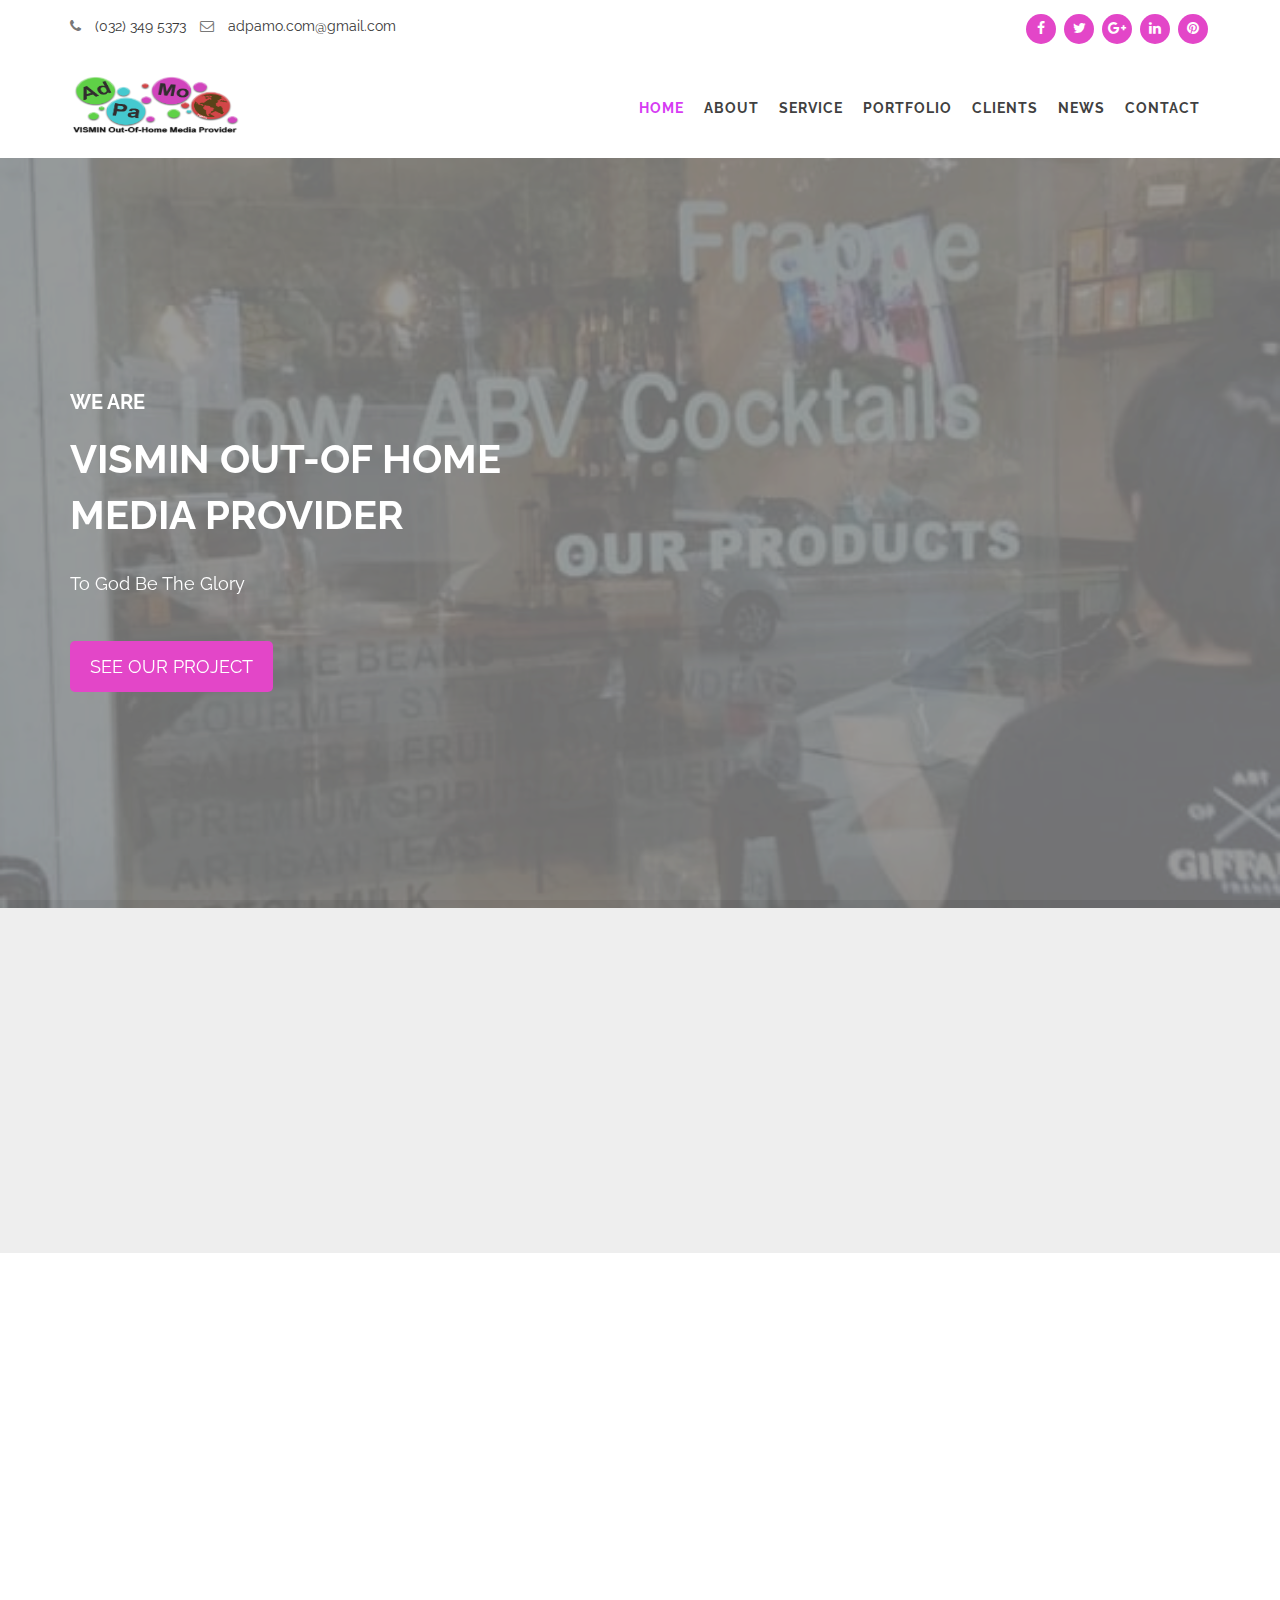
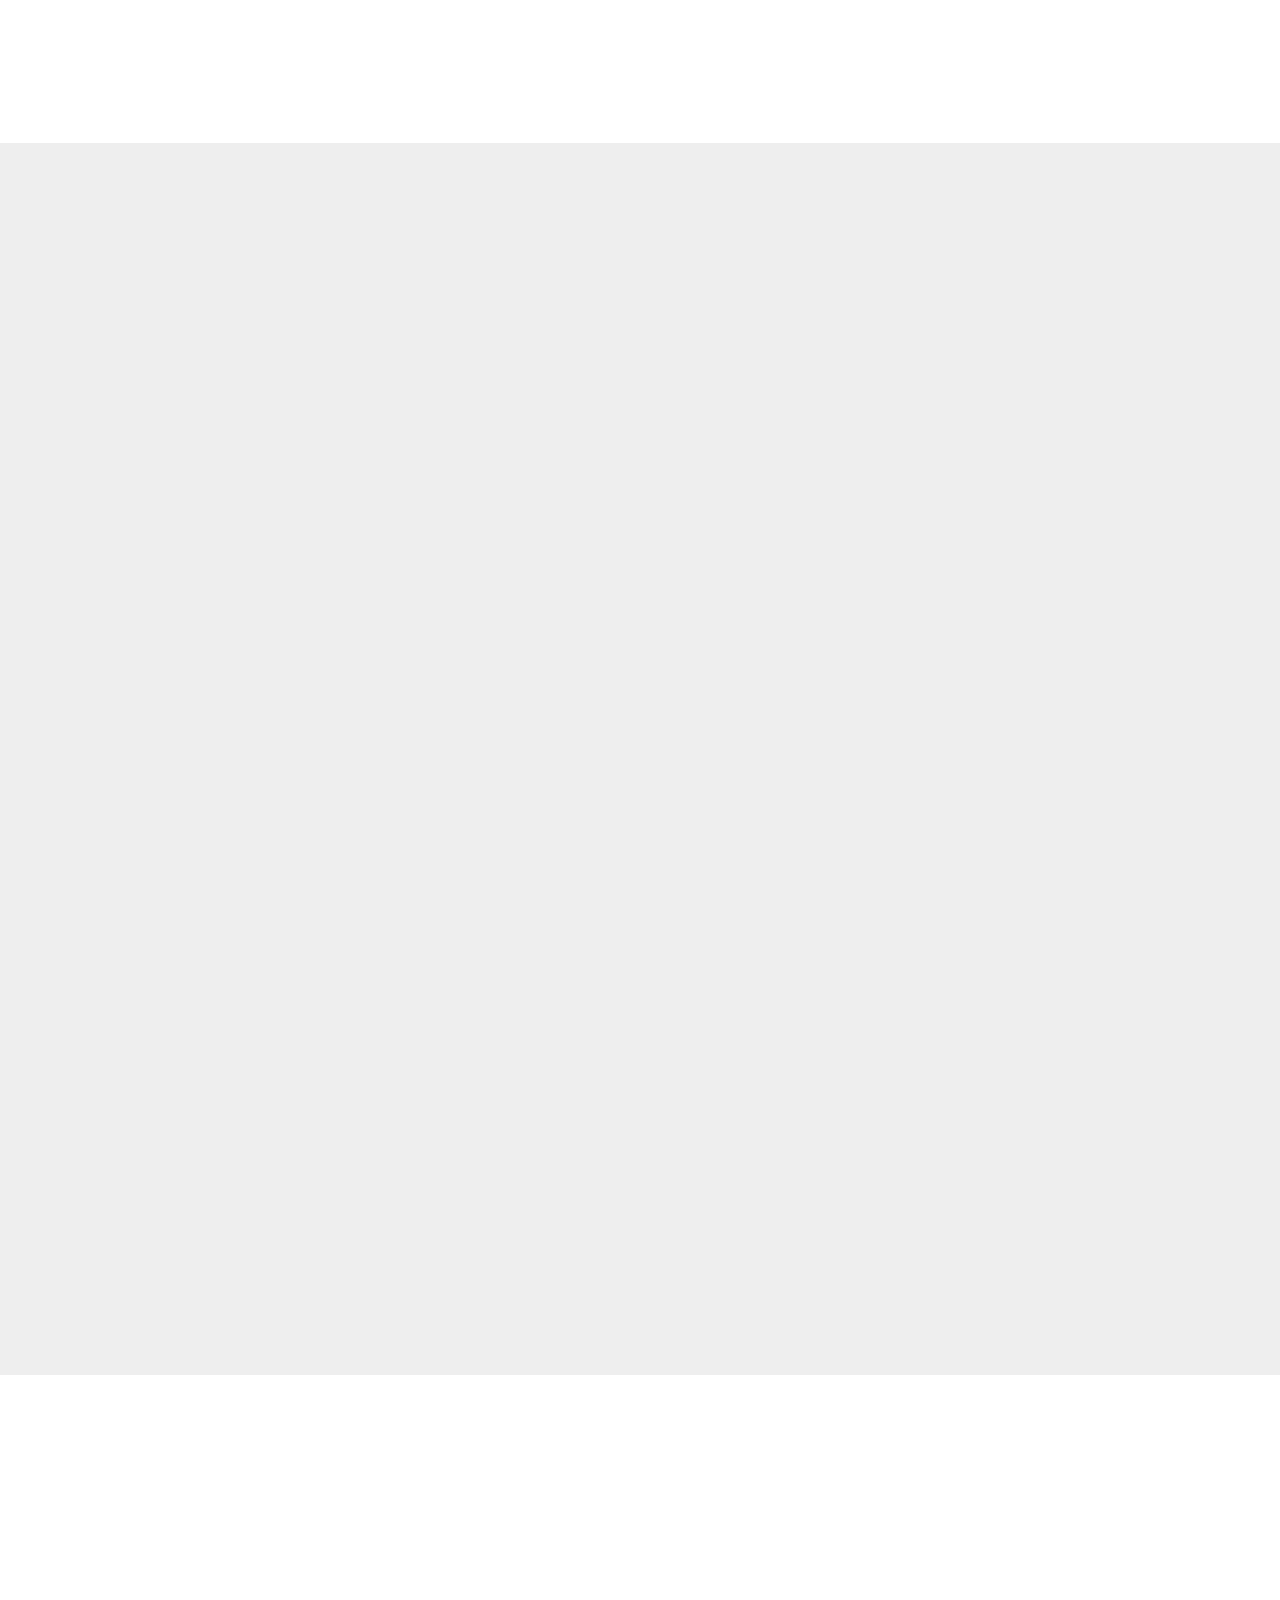
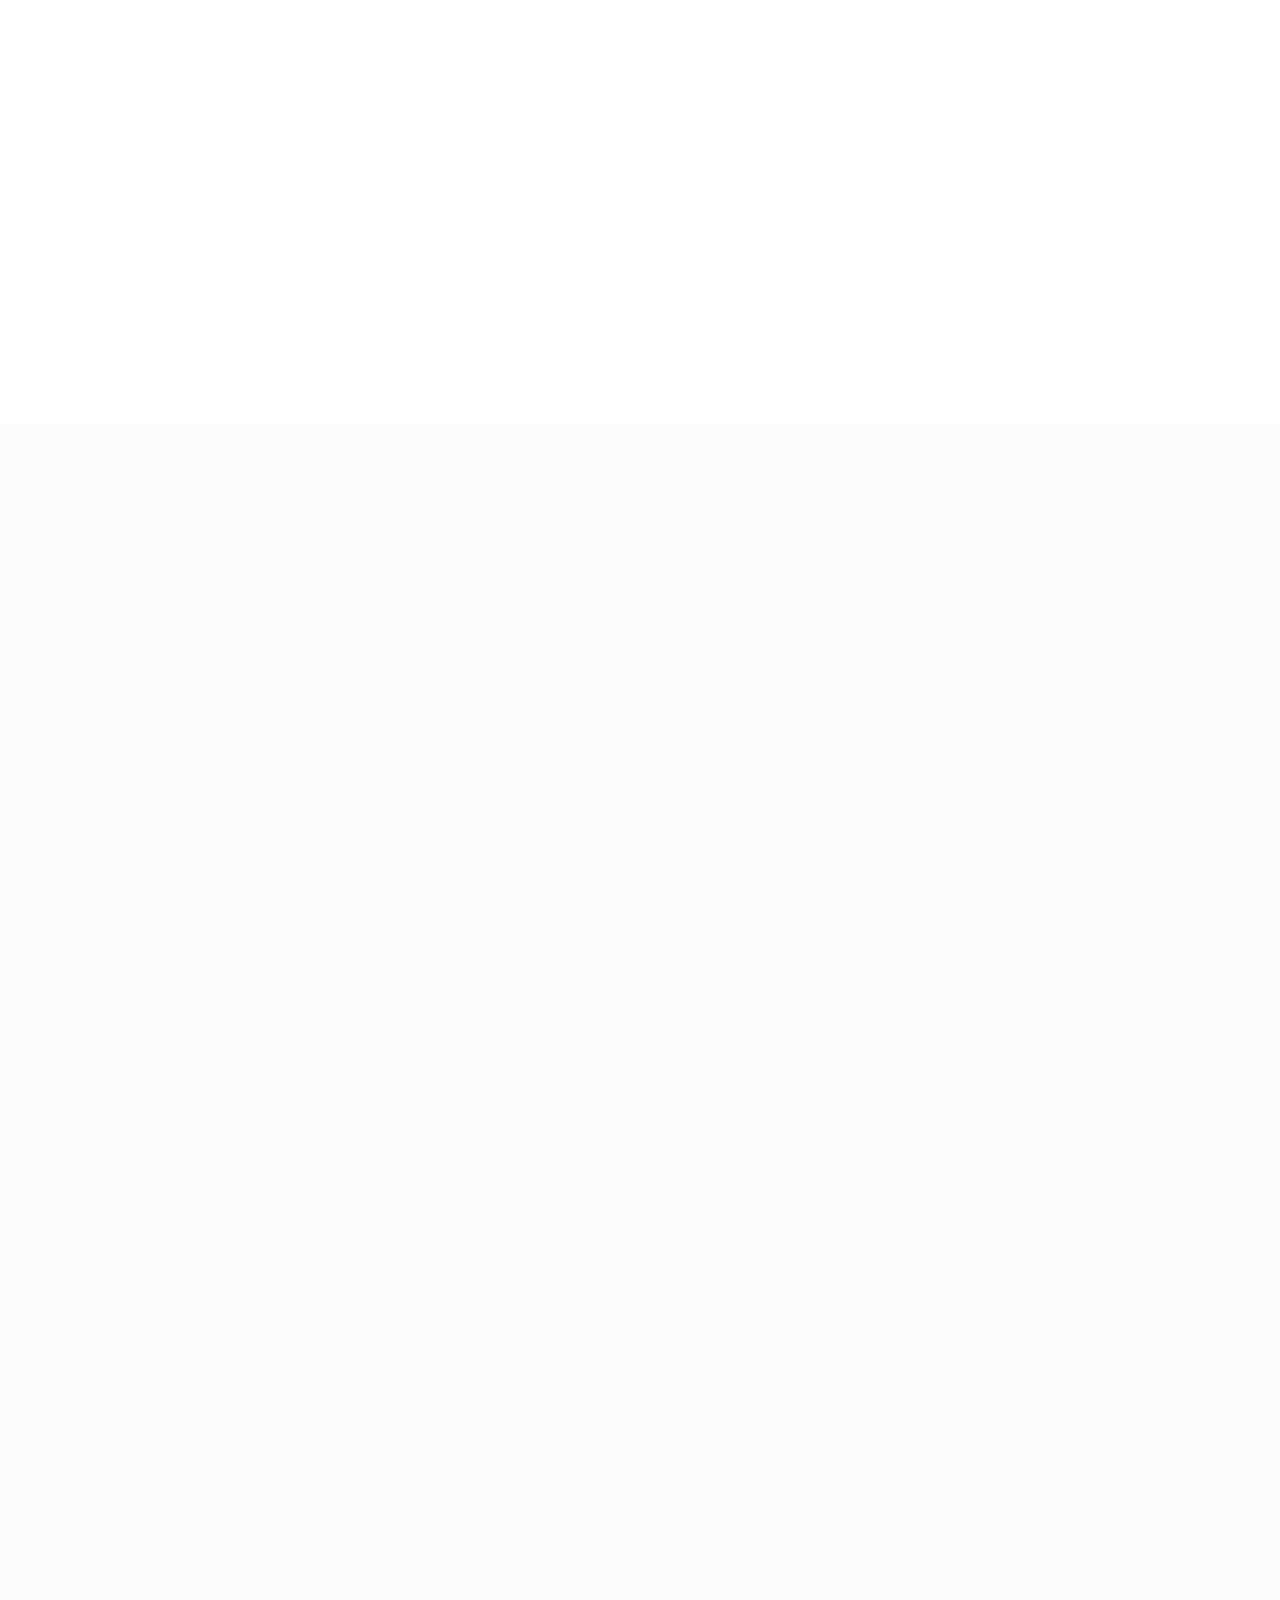
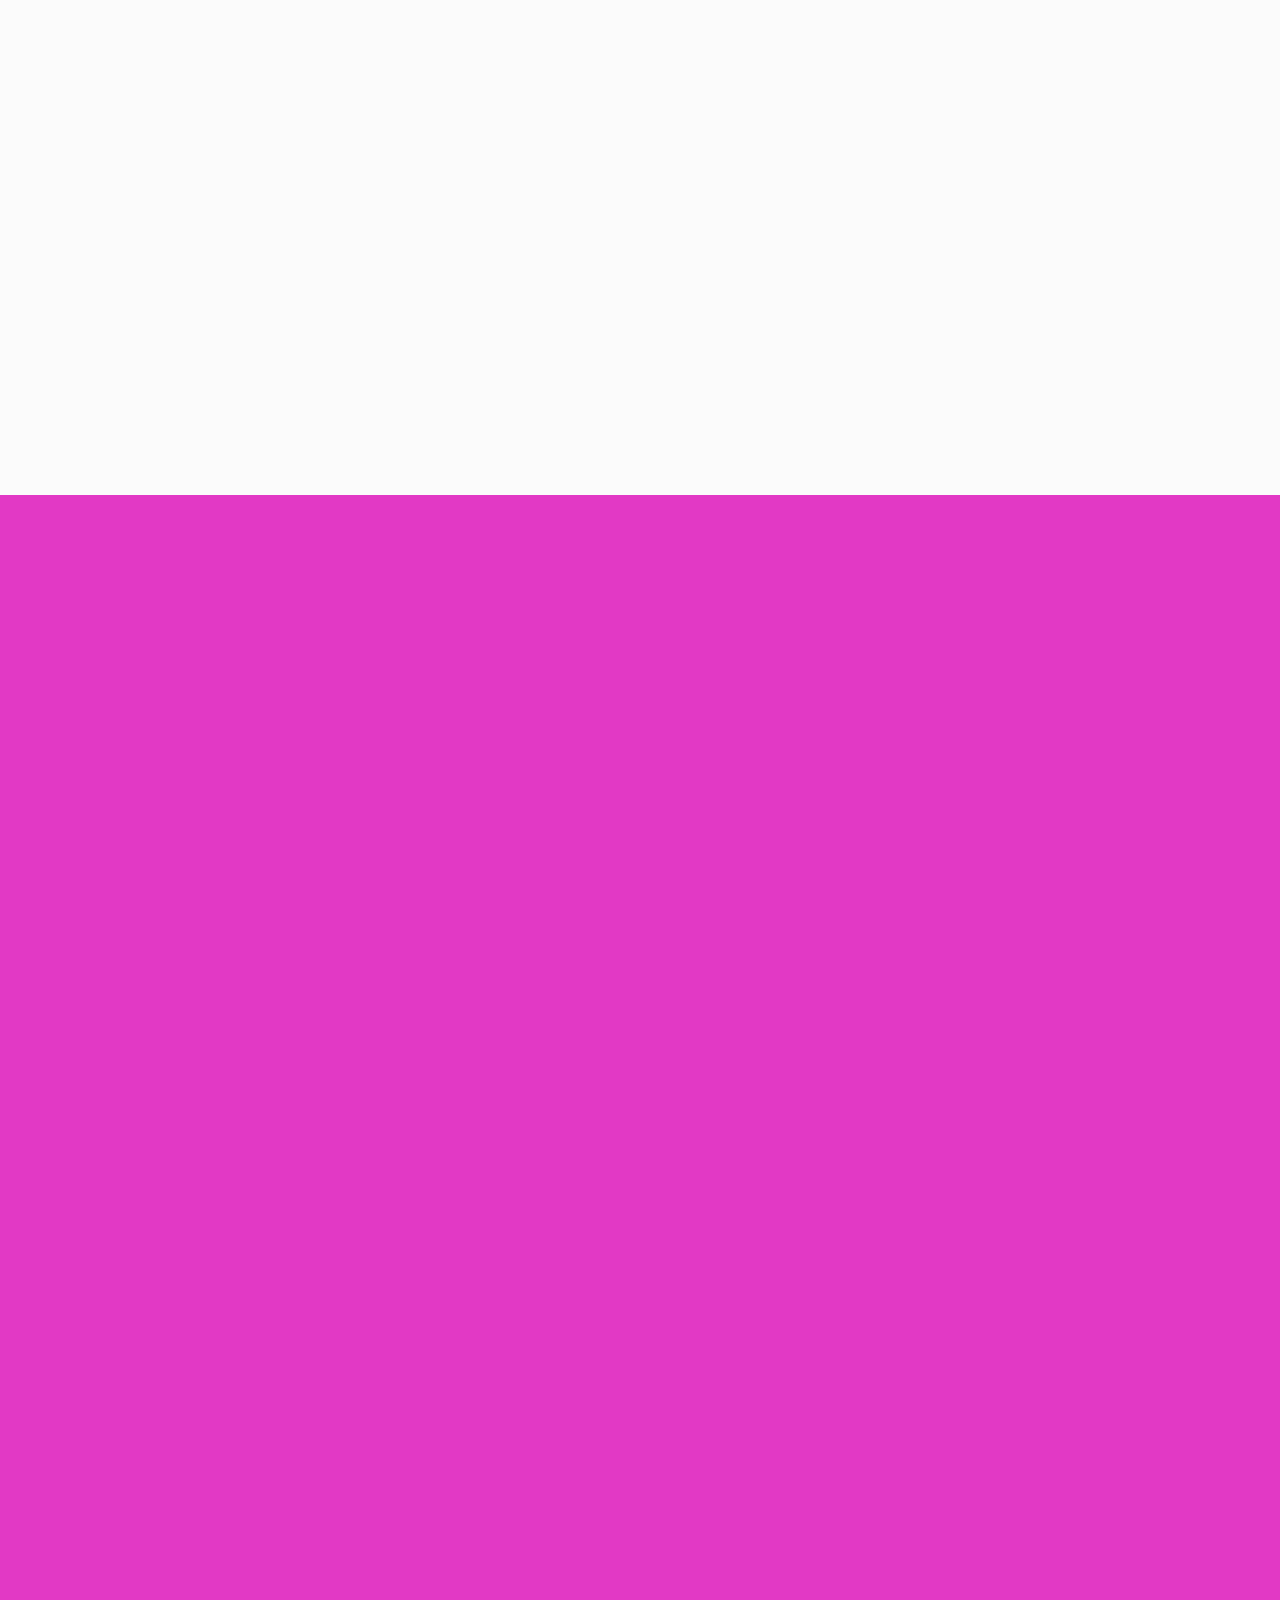
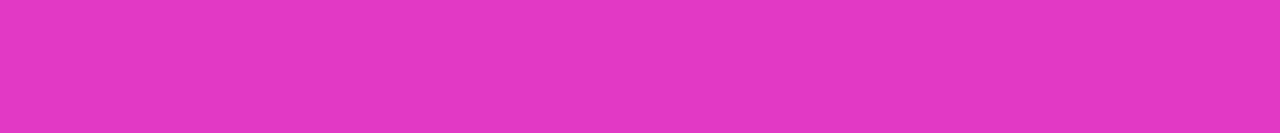
==== commit d352c6b8: "Update index.html" ====
--- a/onepro/index.html
+++ b/onepro/index.html
@@ -61,8 +61,8 @@
                 <div class="row">
                     <div class="col-md-6 col-sm-6 col-xs-12">
                         <div class="call-to-action">
-                            <p><i class="fa fa-phone"></i> <a href="callto:+8801744430440">+880 1911 854 378</a></p>
-                            <p><i class="fa fa-envelope-o"></i> <a href="mailto:backpiper.com@gmail.com">backpiper.com@gmail.com</a></p>
+                            <p><i class="fa fa-phone"></i> <a href="callto:+8801744430440">(032) 349 5373</a></p>
+                            <p><i class="fa fa-envelope-o"></i> <a href="mailto:backpiper.com@gmail.com">adpamo.com@gmail.com</a></p>
                         </div>
                     </div>
                     <div class="col-md-6 col-sm-6 col-xs-12">
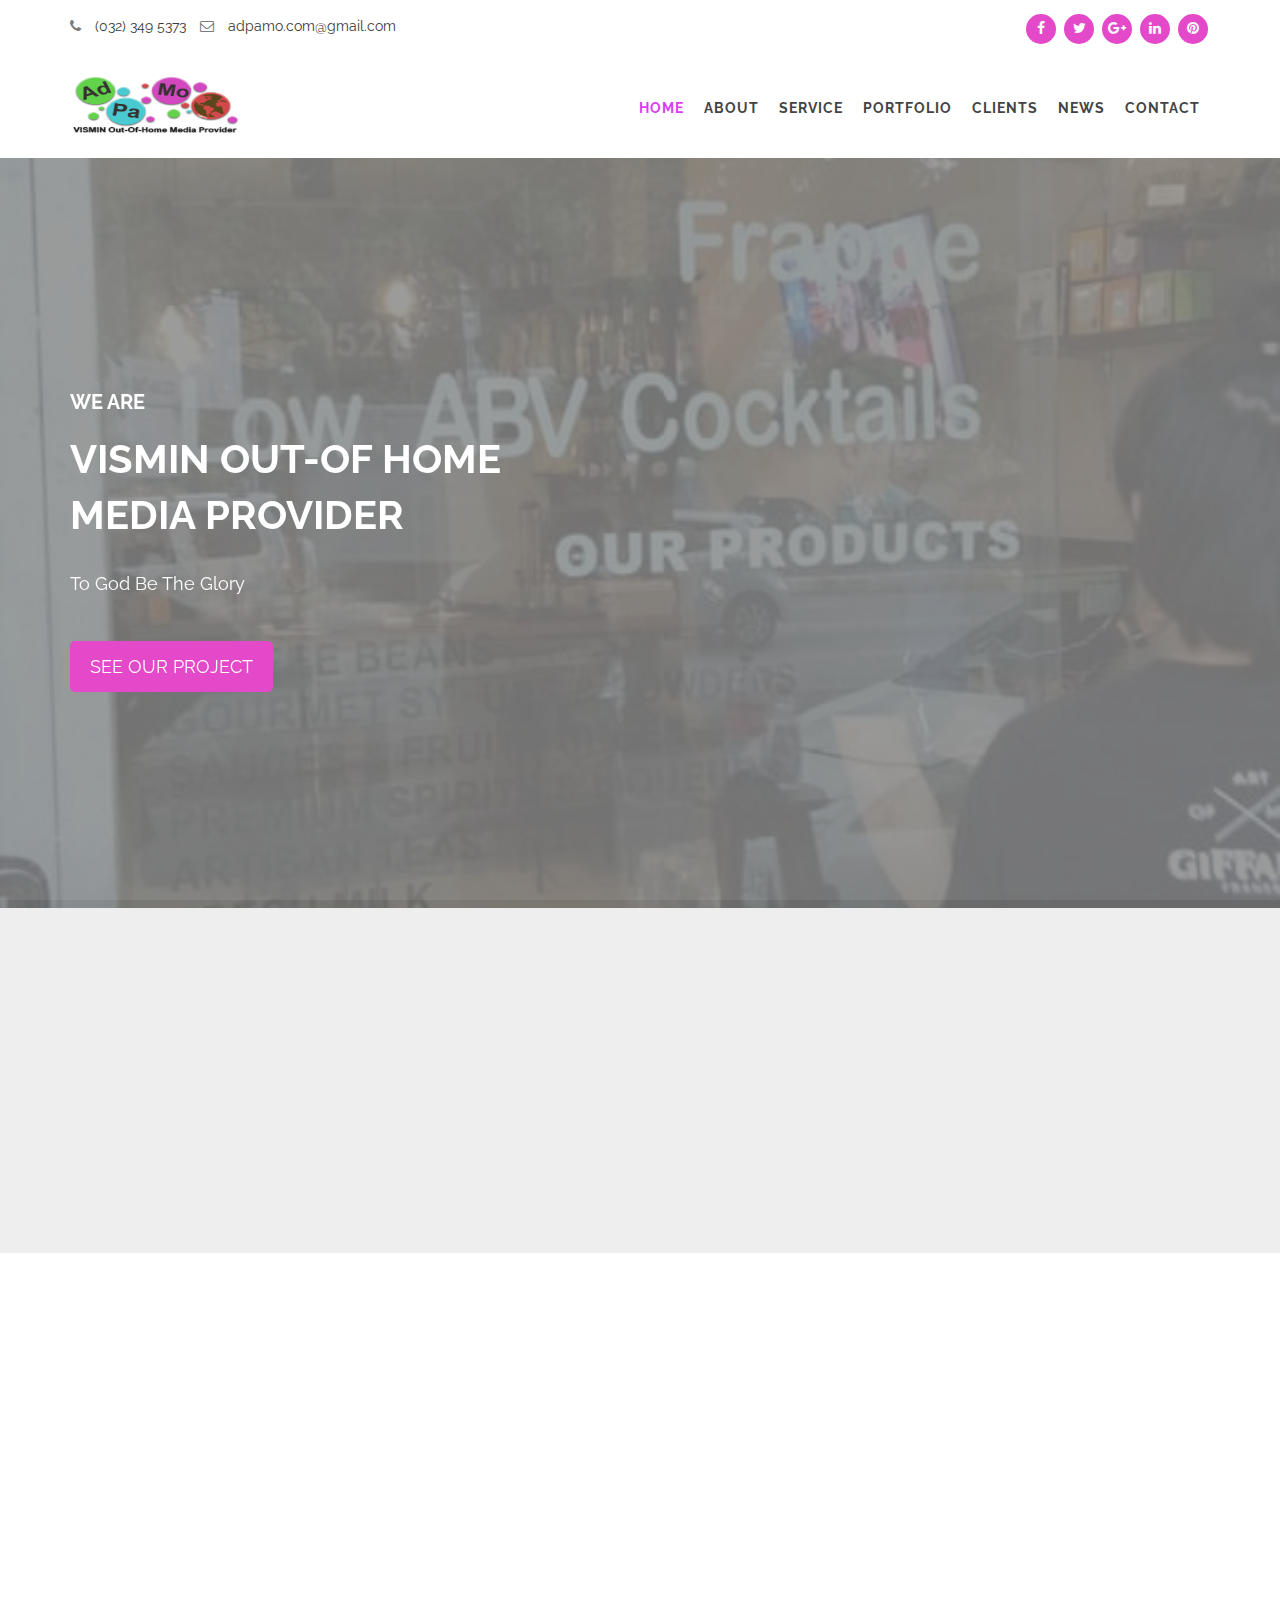
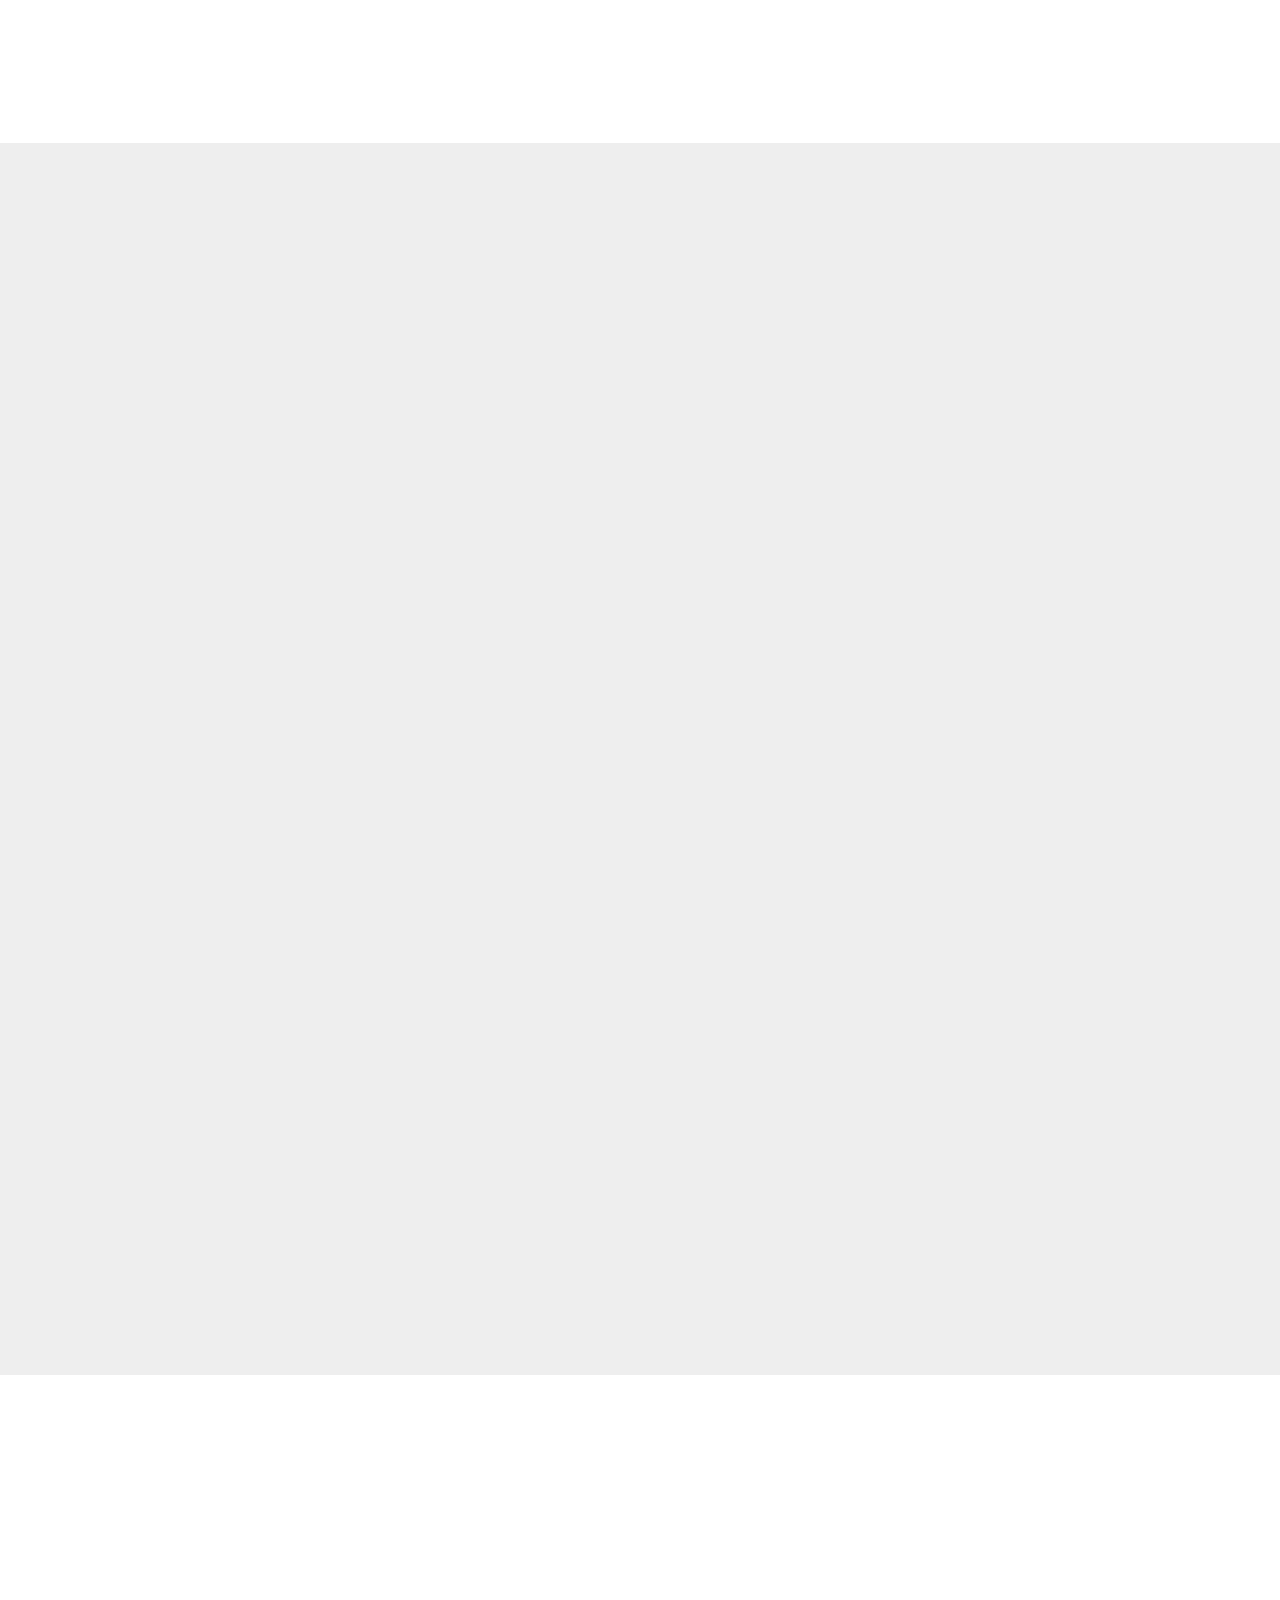
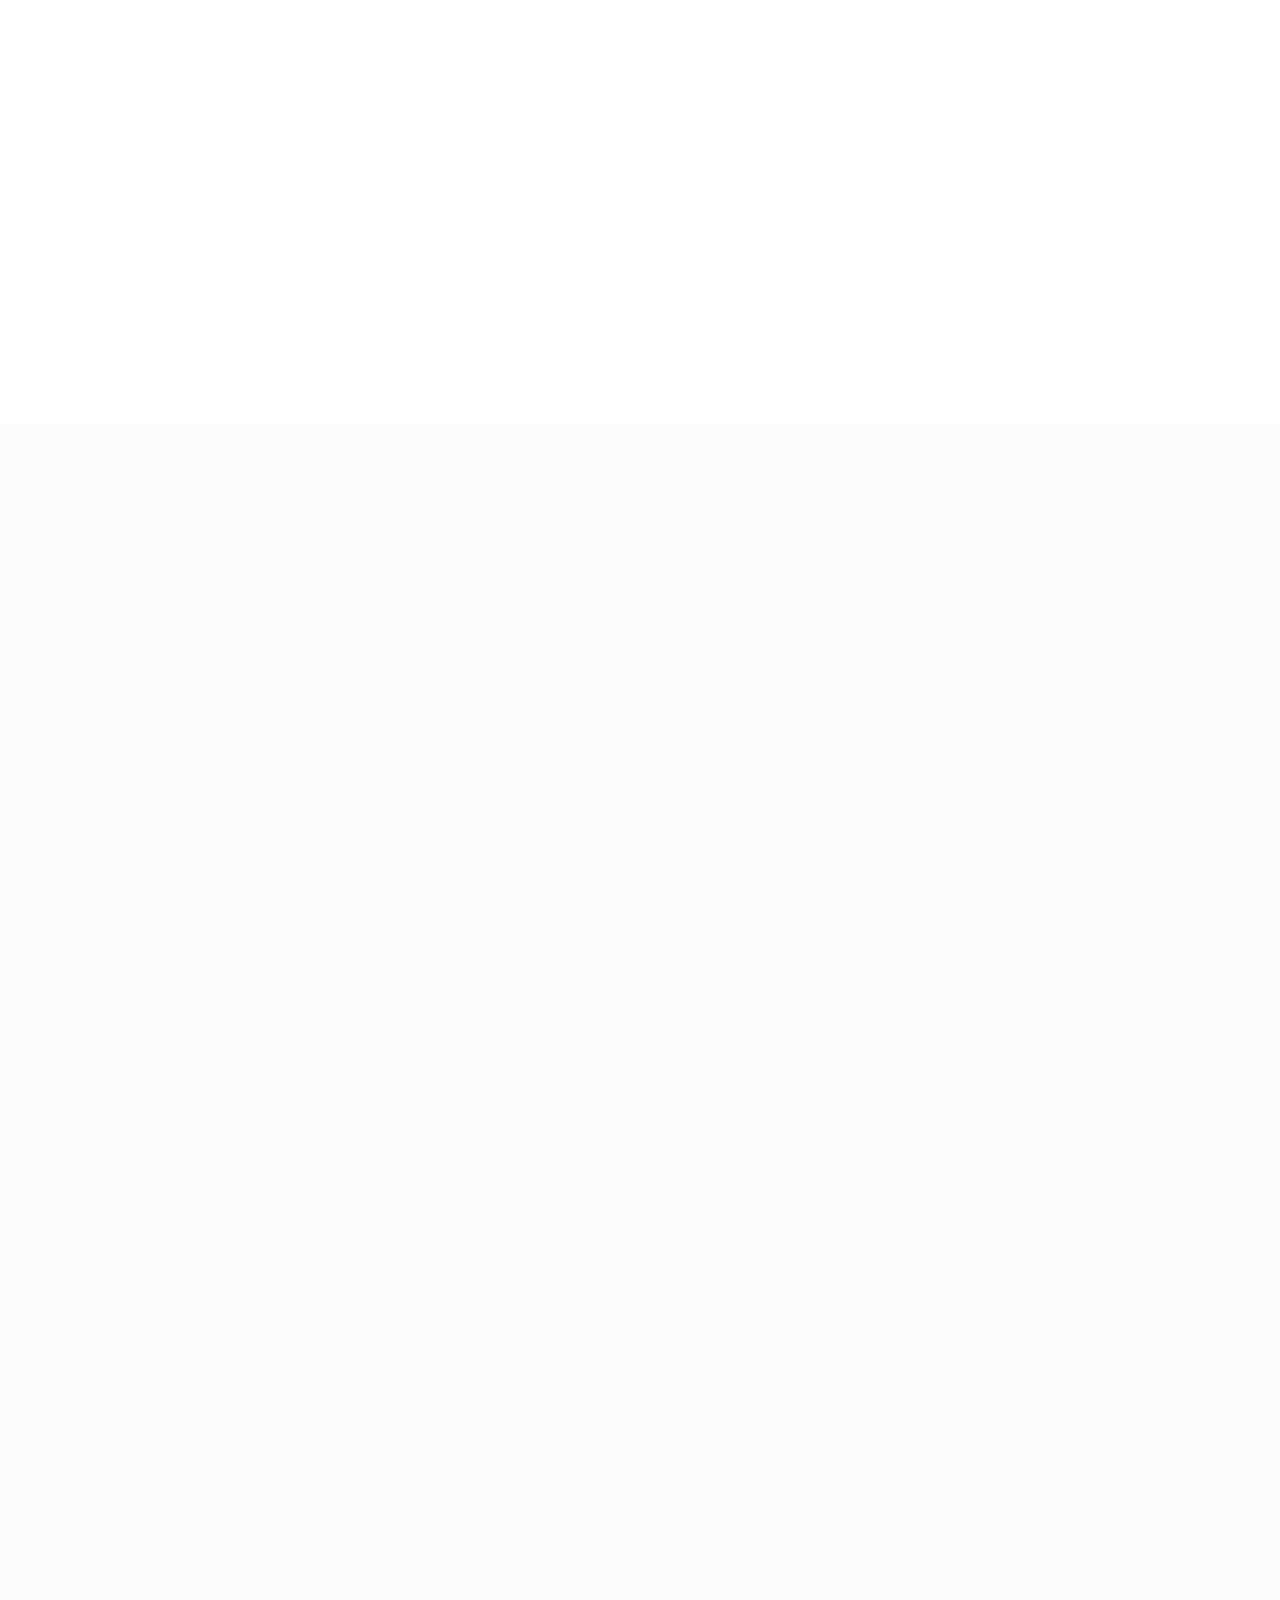
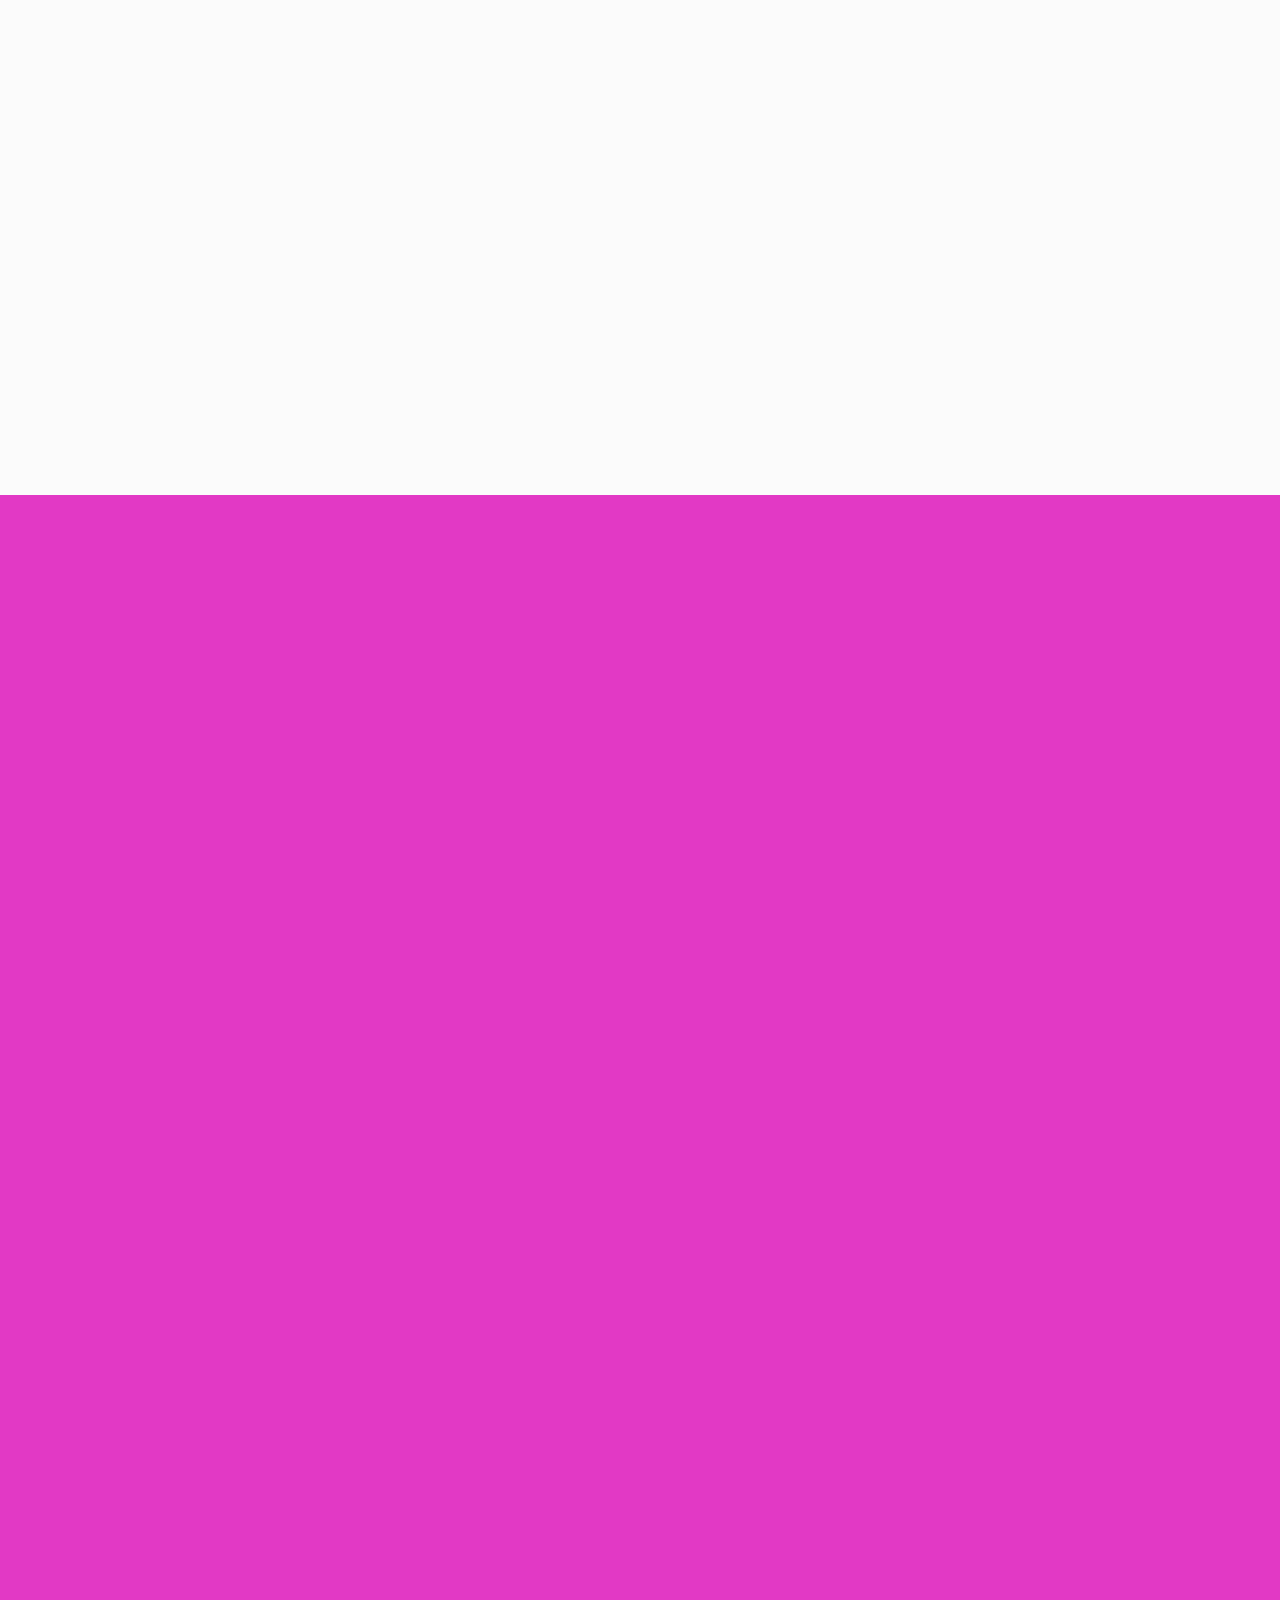
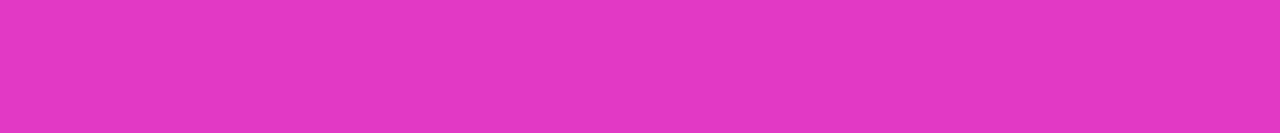
==== commit b54d00e9: "Update index.html" ====
--- a/onepro/index.html
+++ b/onepro/index.html
@@ -256,7 +256,7 @@
 
                         <h4 style="
     color: #777;
-">PRINTING</h4>
+">LAMINATION</h4>
 
                     </div>
                     <div class="single-service left wow fadeIn" style="visibility: visible; animation-name: fadeIn;">
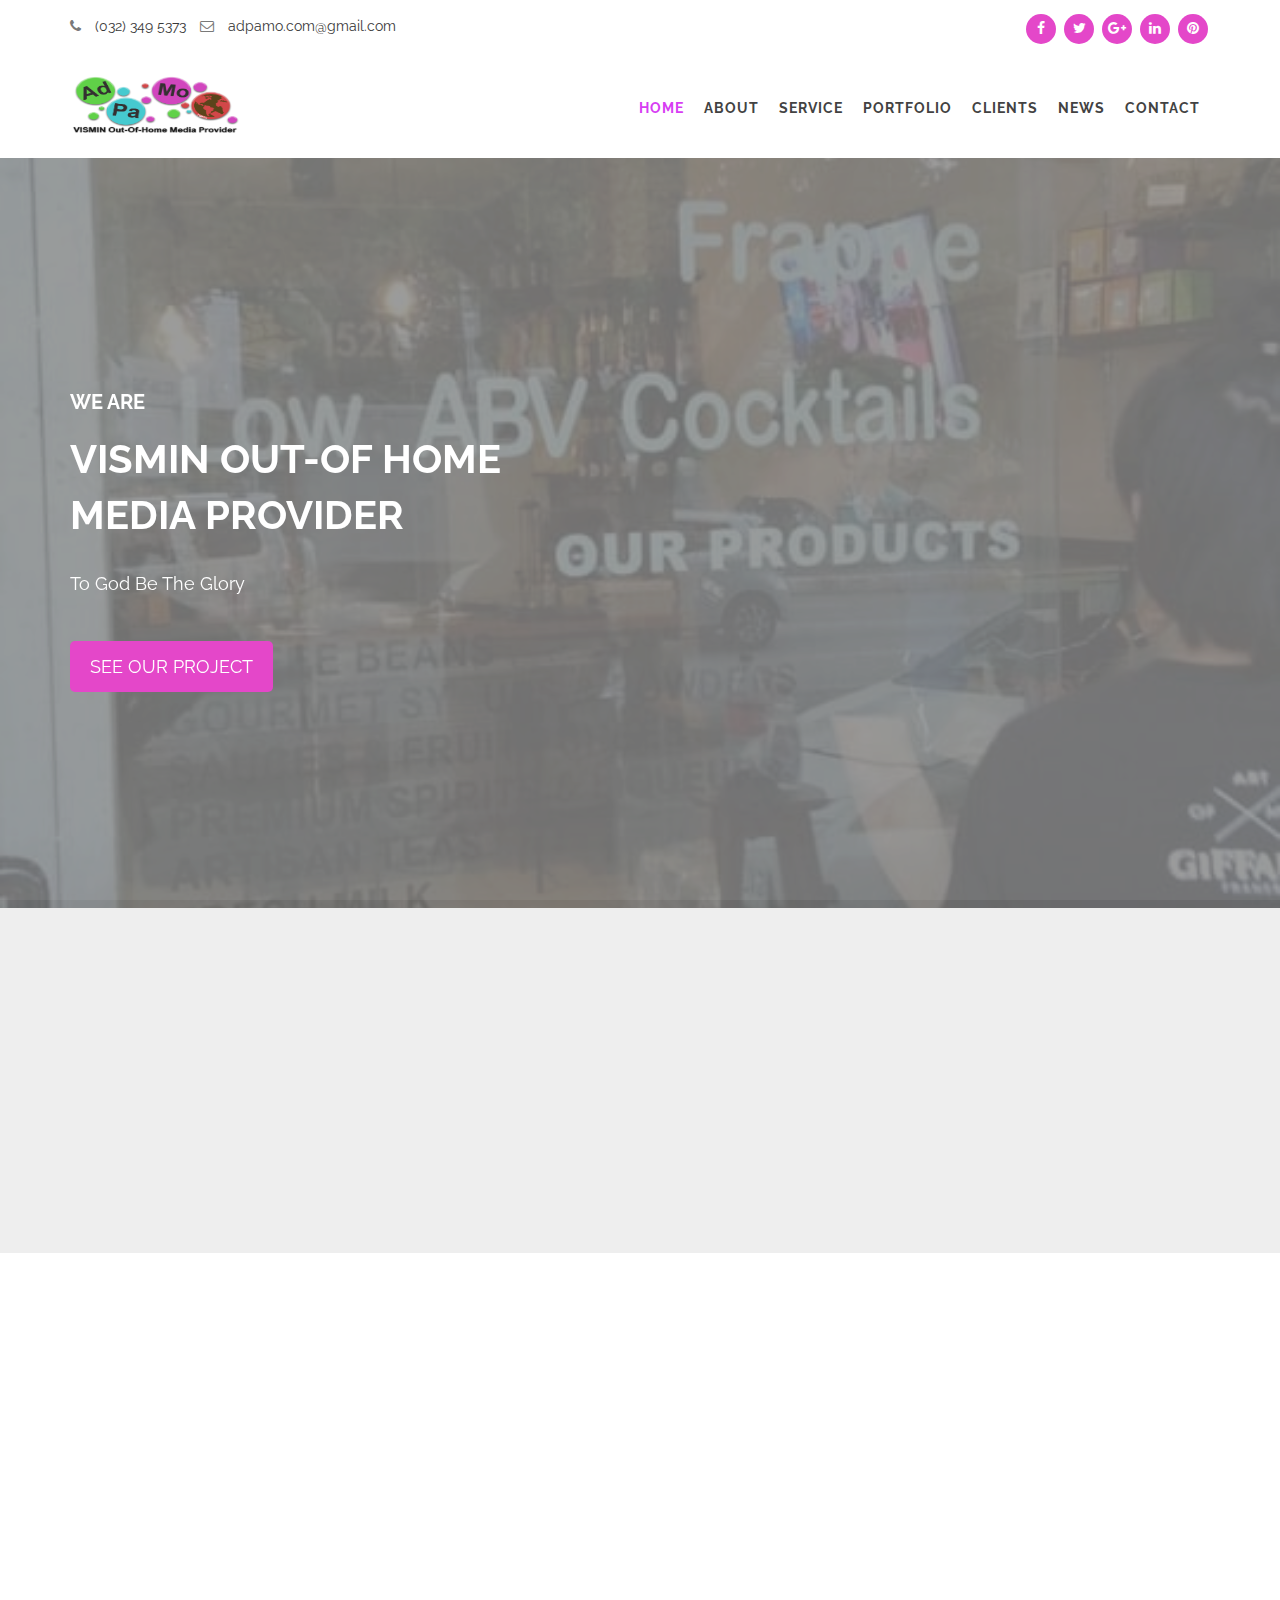
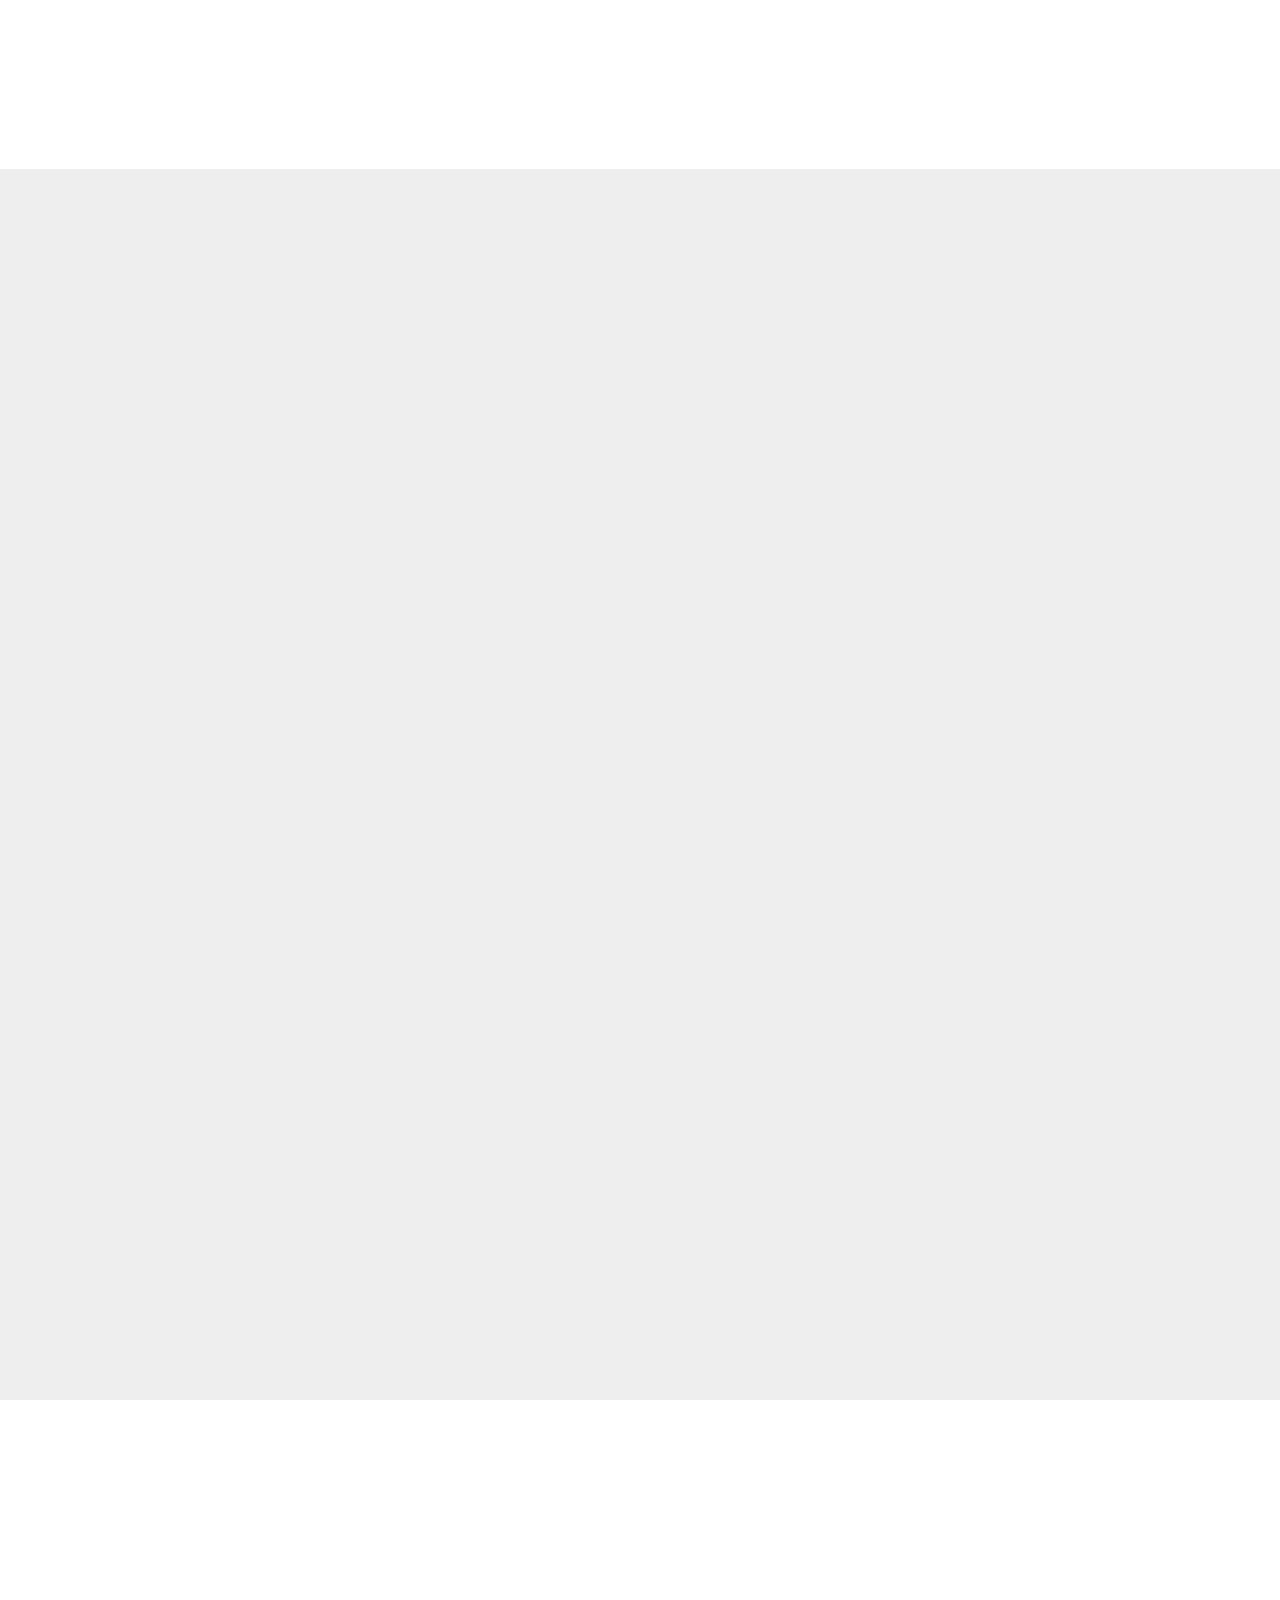
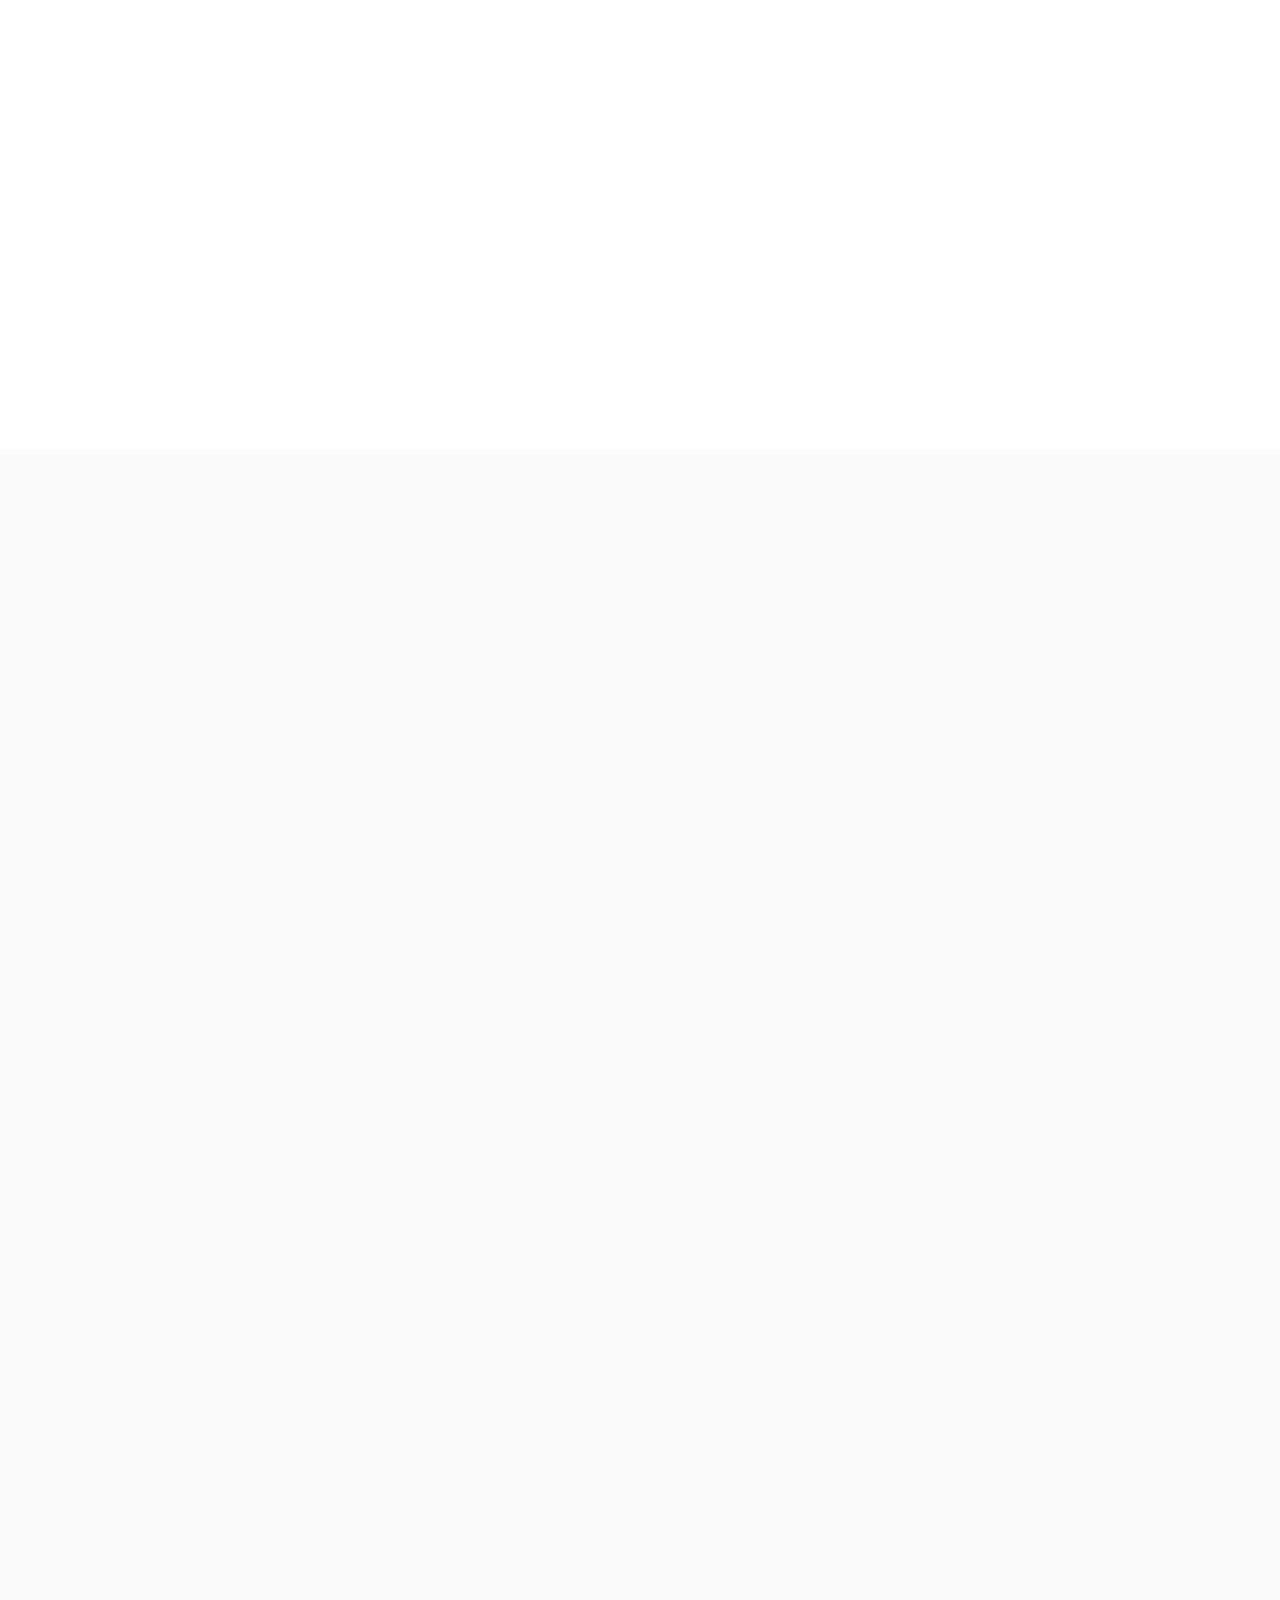
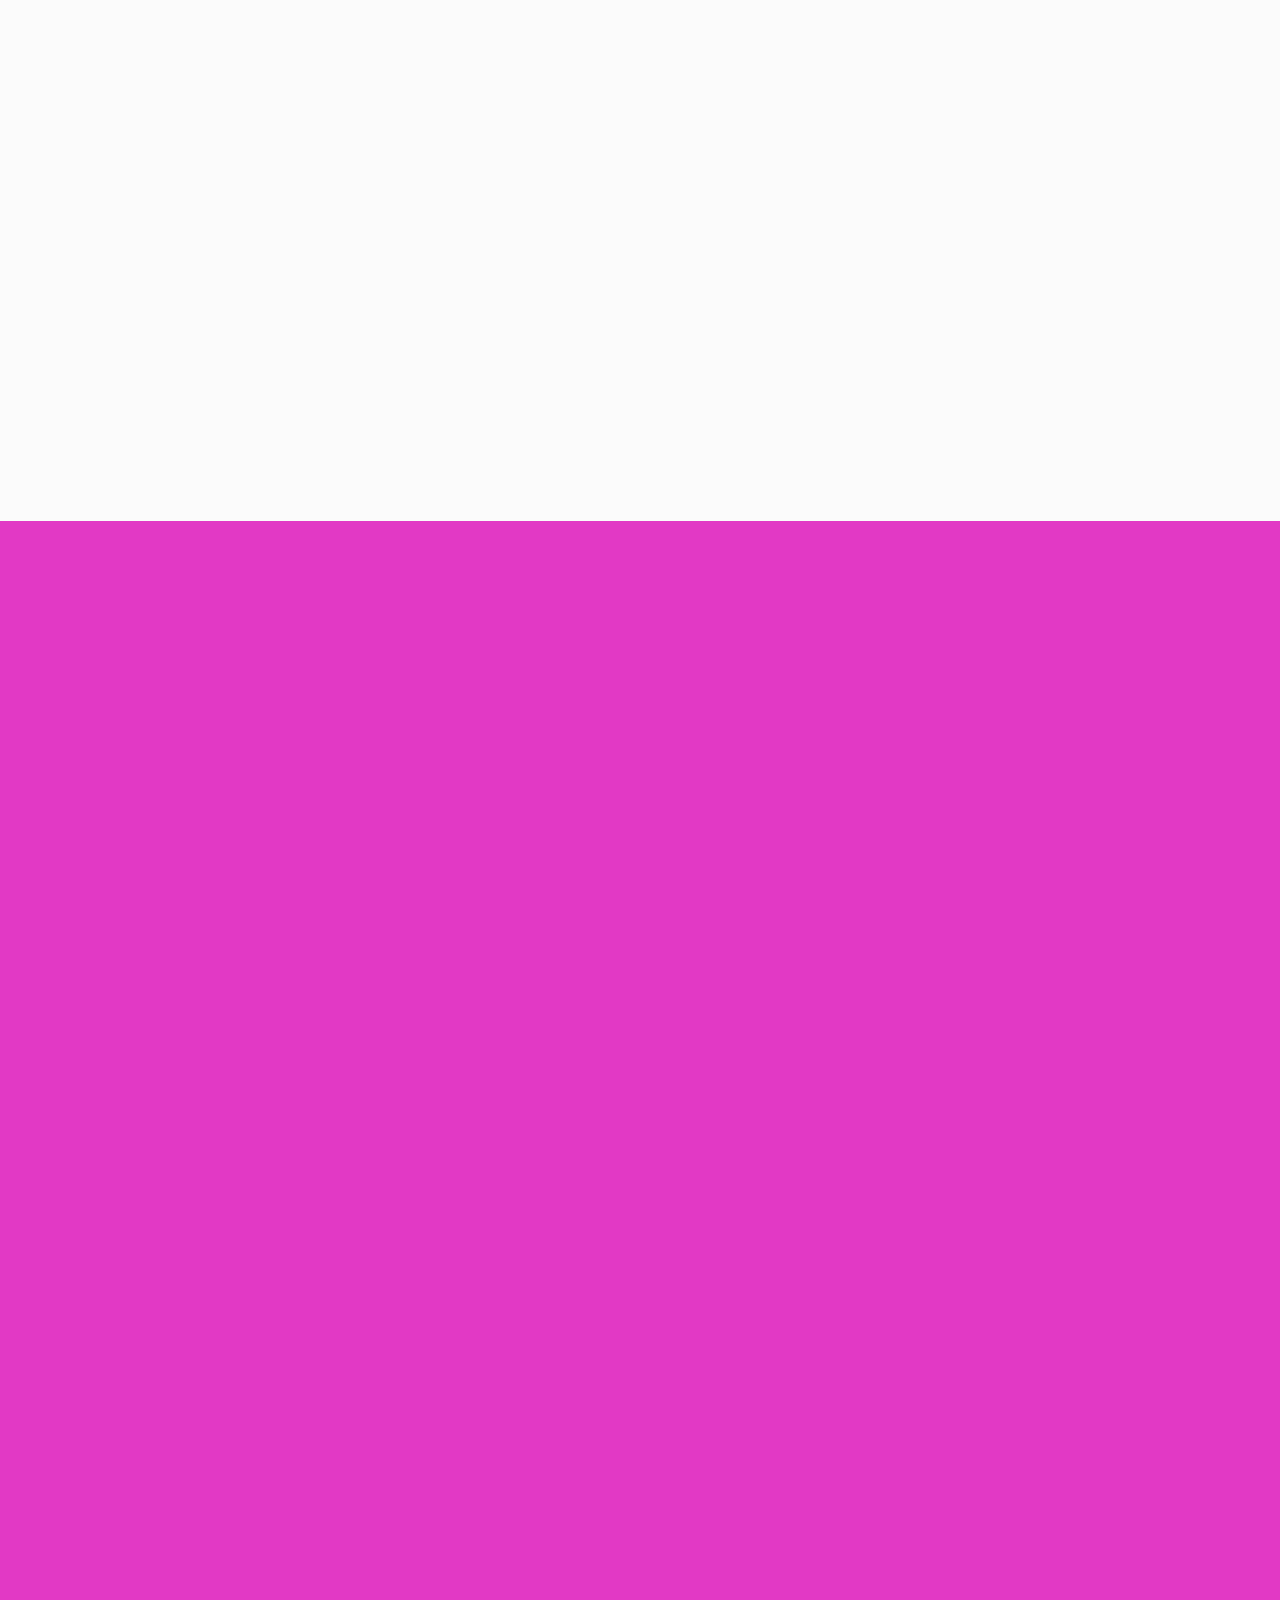
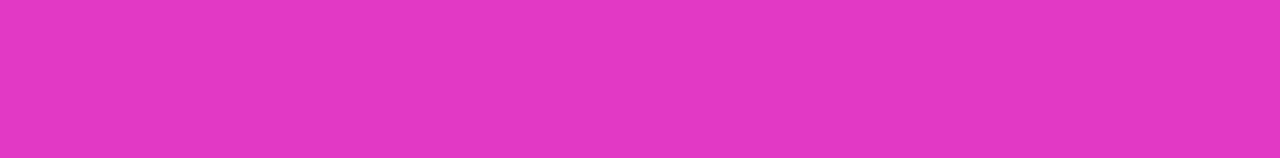
==== commit 0c104afc: "Update index.html" ====
--- a/onepro/index.html
+++ b/onepro/index.html
@@ -217,7 +217,7 @@
 
                       <h4 style="
     color: #777;
-">BUS ADVERTISING</h4>
+">BUS SIGNAGE ADVERTISING</h4>
 
                   </div>
                   <div class="single-service left mbzero wow fadeIn" style="visibility: visible; animation-name: fadeIn;">
@@ -247,7 +247,7 @@
 
                         <h4 style="
     color: #777;
-">LAMP POST ADVERTISING</h4>
+">JEEPNEY SIGNAGE ADVERTISING</h4>
 
                     </div>
                 </div>
@@ -263,7 +263,7 @@
 
                         <h4 style="
     color: #777;
-">LAMP POST ADVERTISING</h4>
+">DIGITAL SIGNAGE ADVERTISING</h4>
 
                     </div>
                     <div class="single-service left mbzero wow fadeIn" style="visibility: visible; animation-name: fadeIn;">
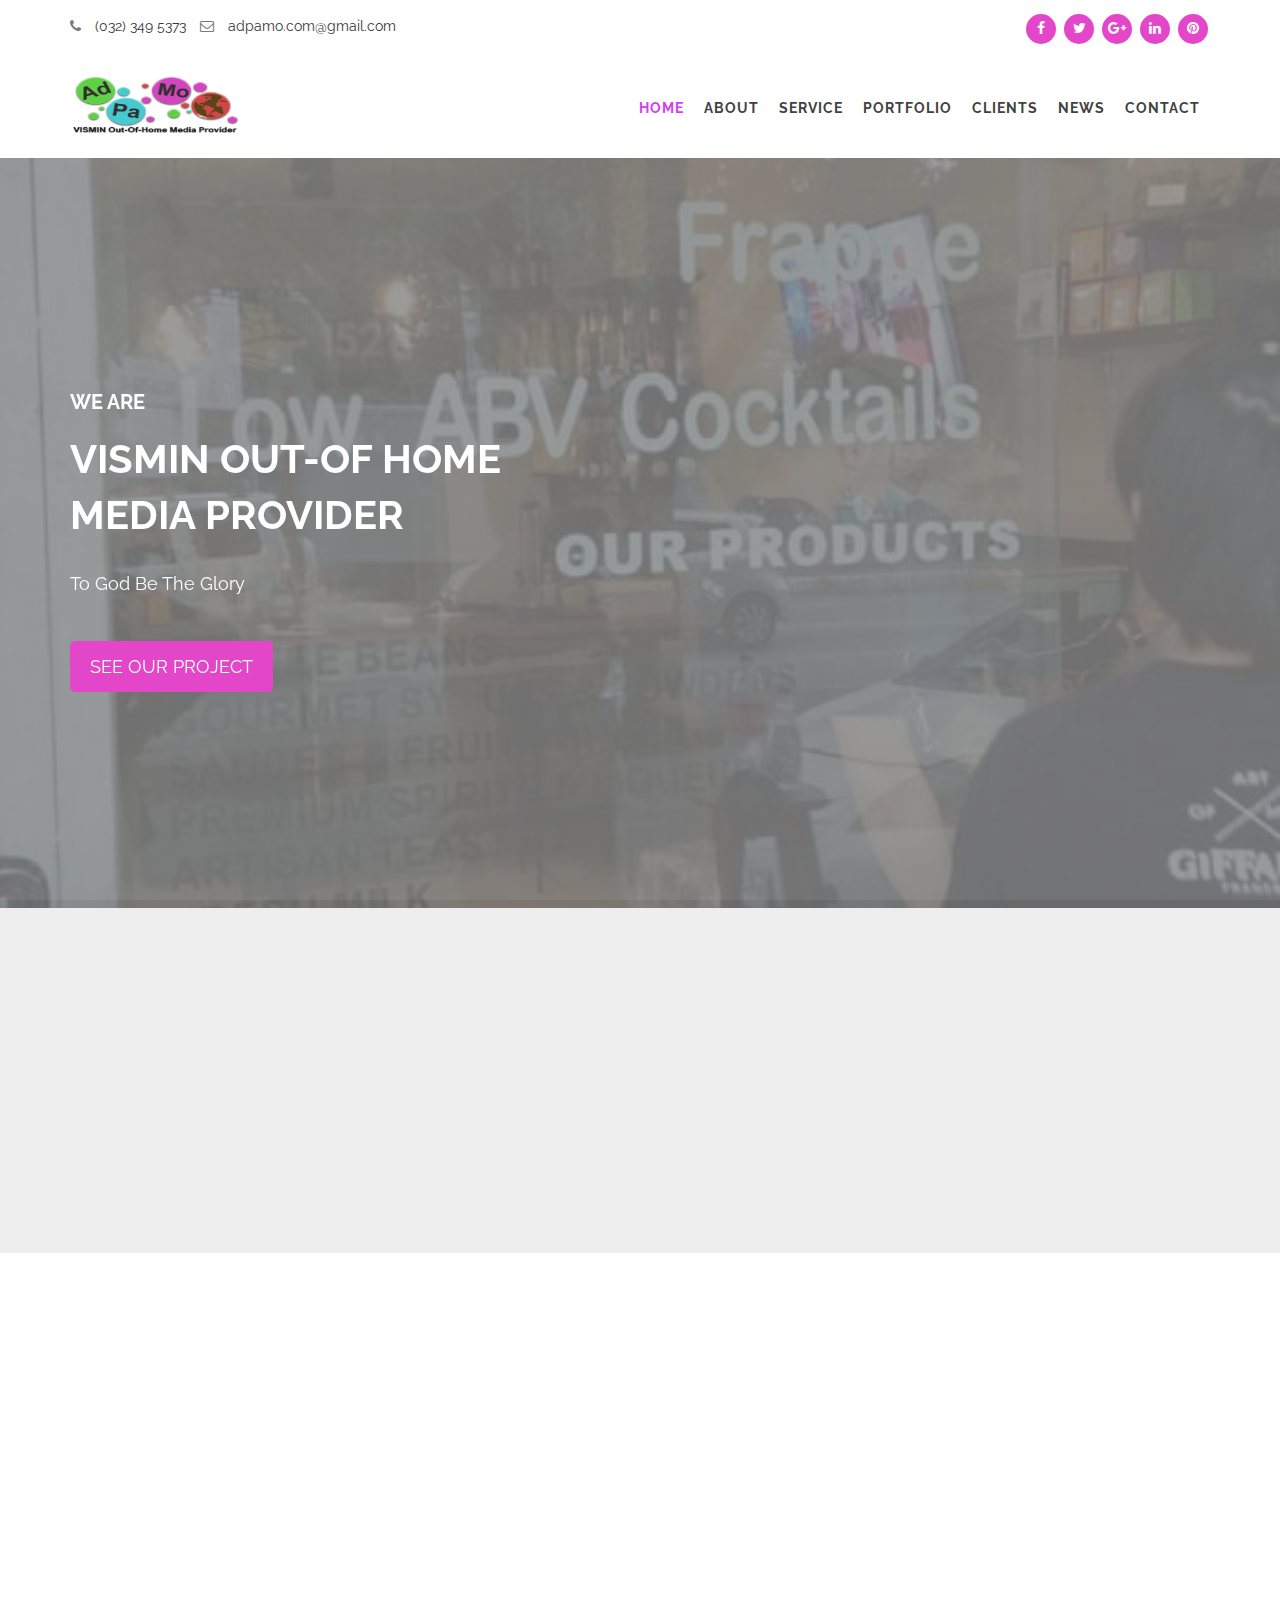
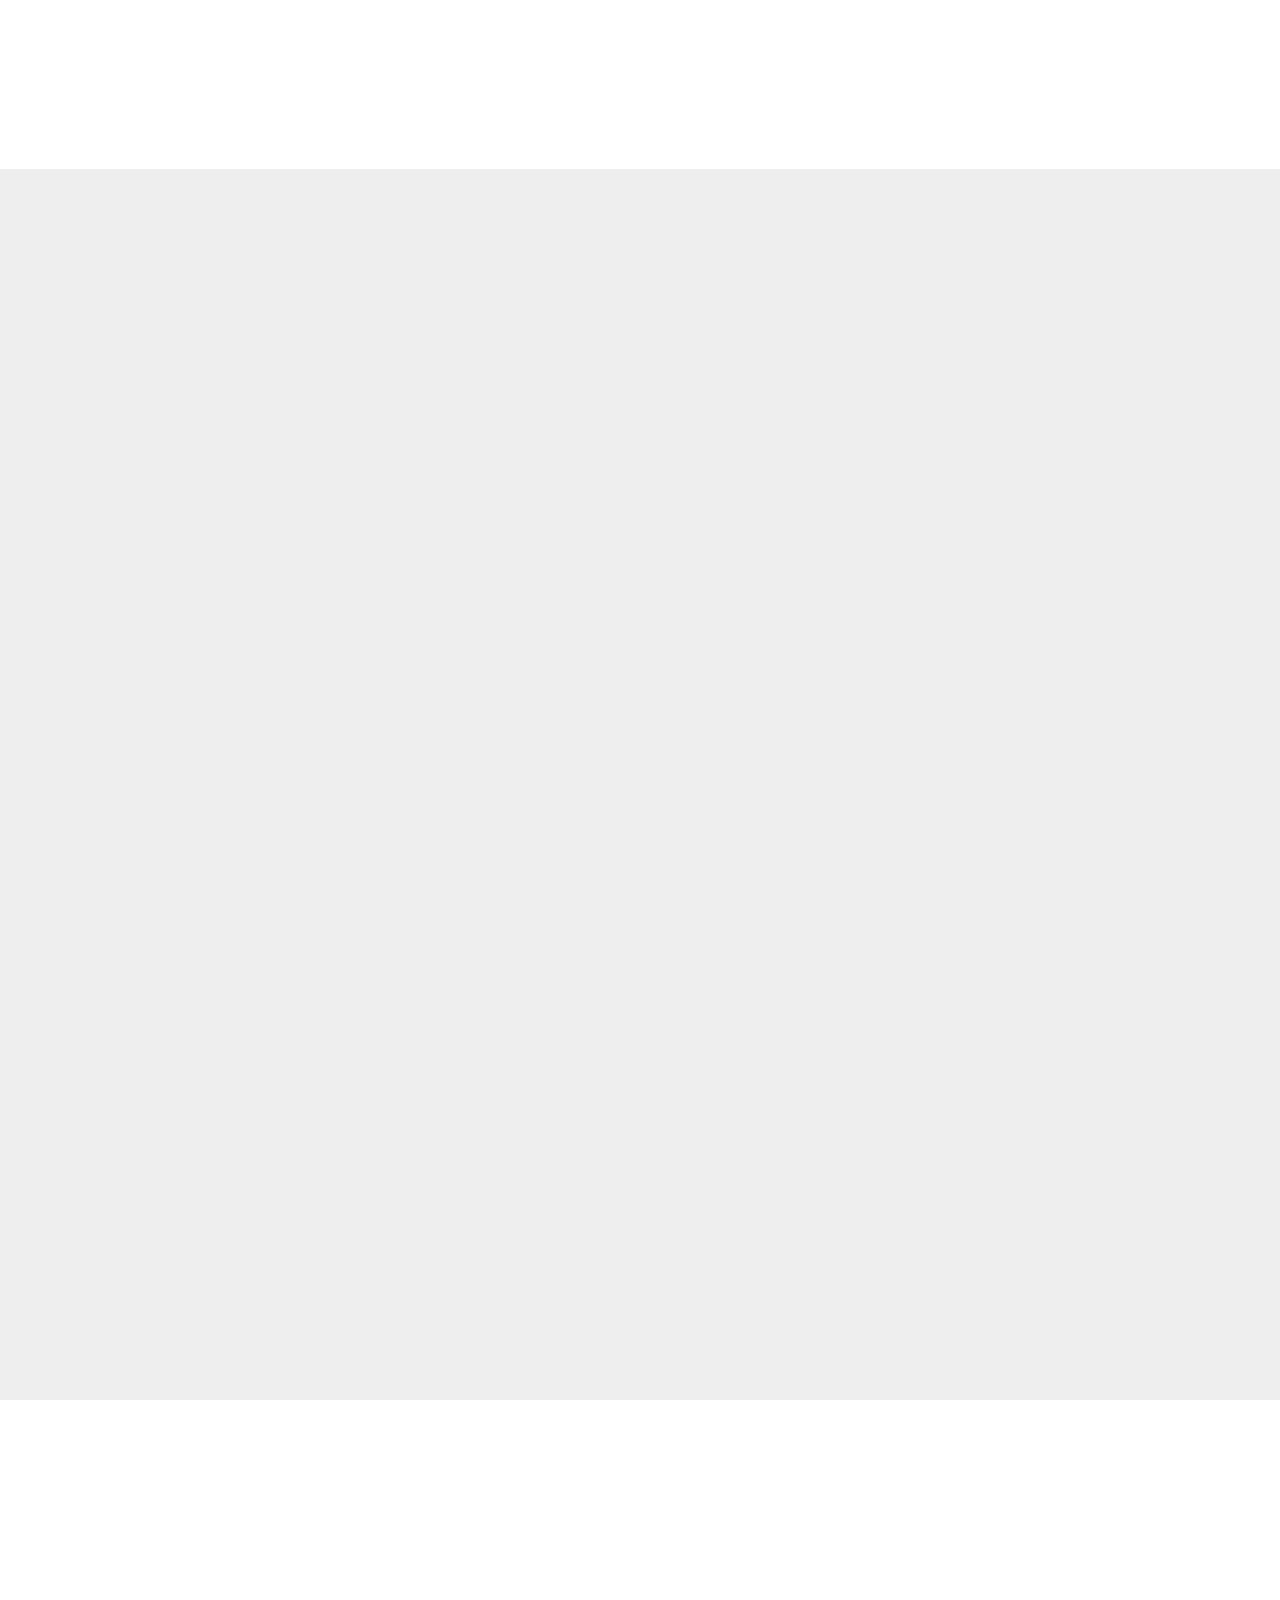
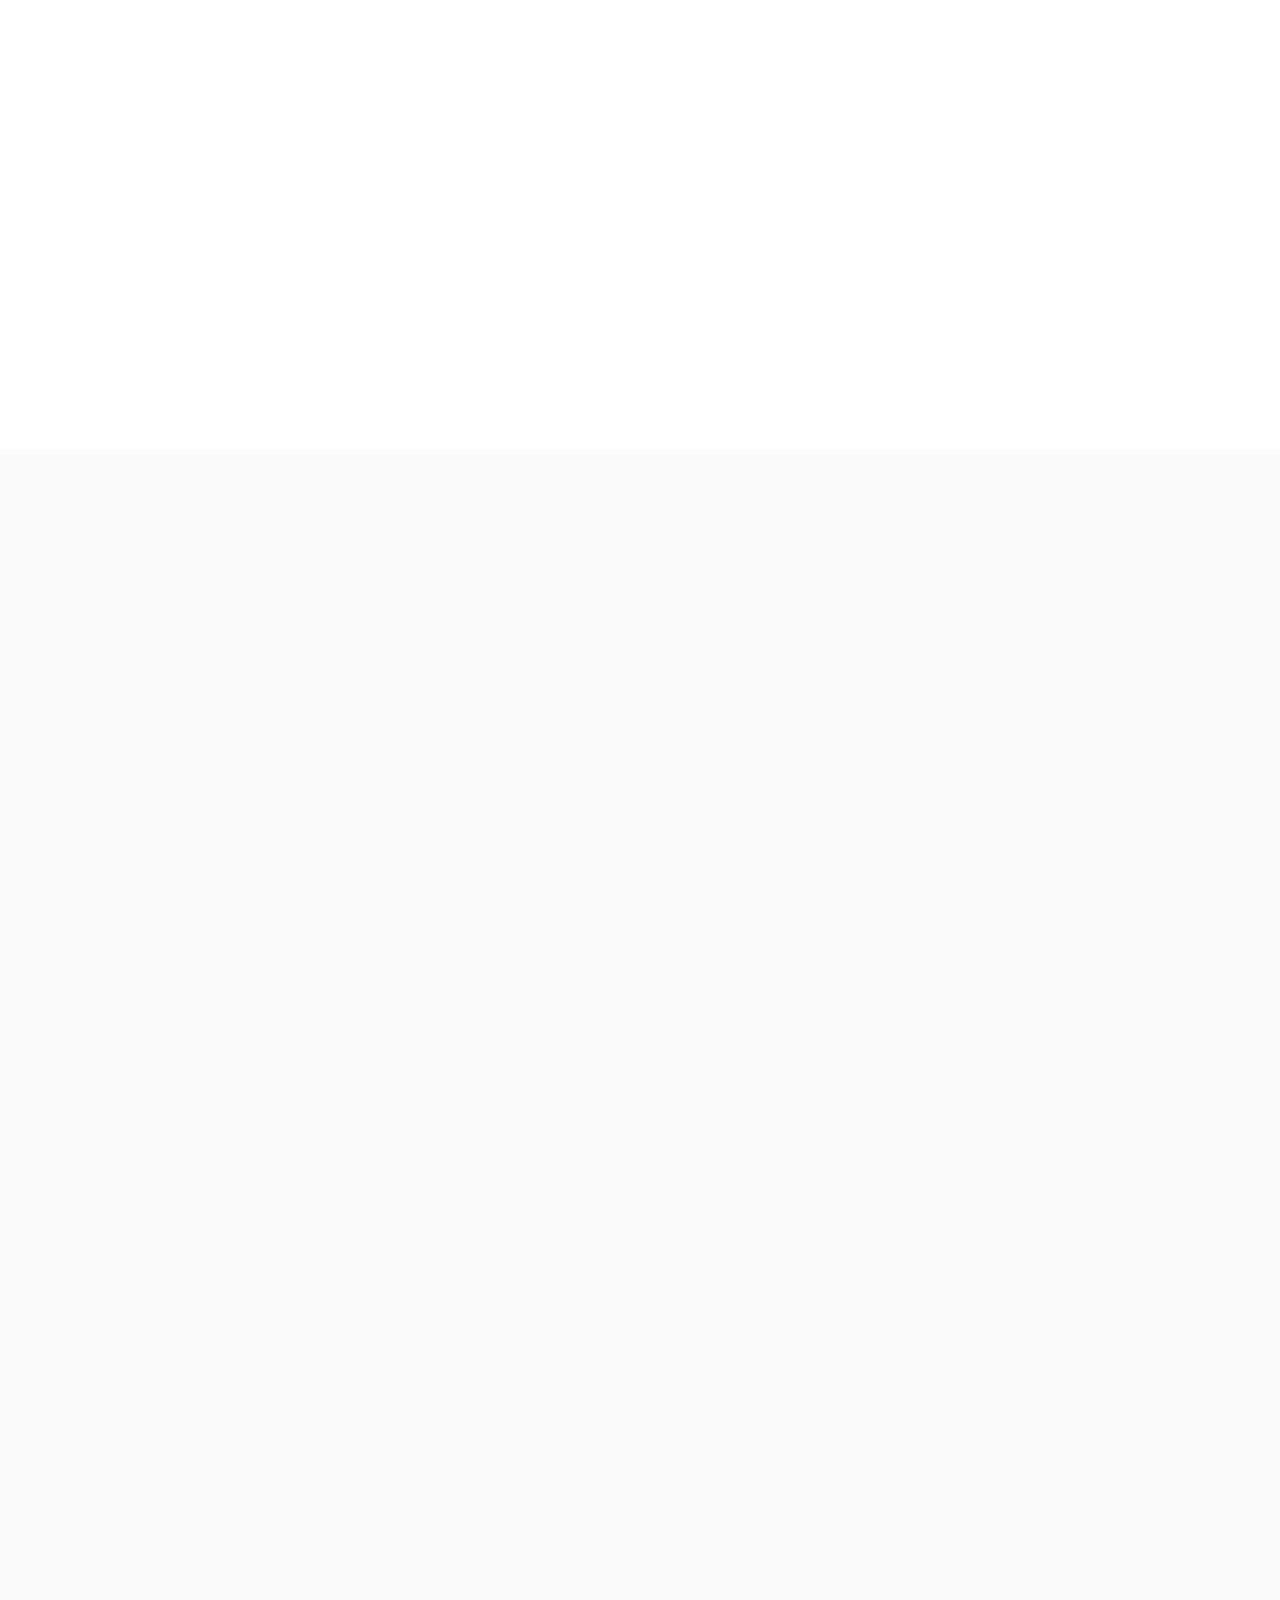
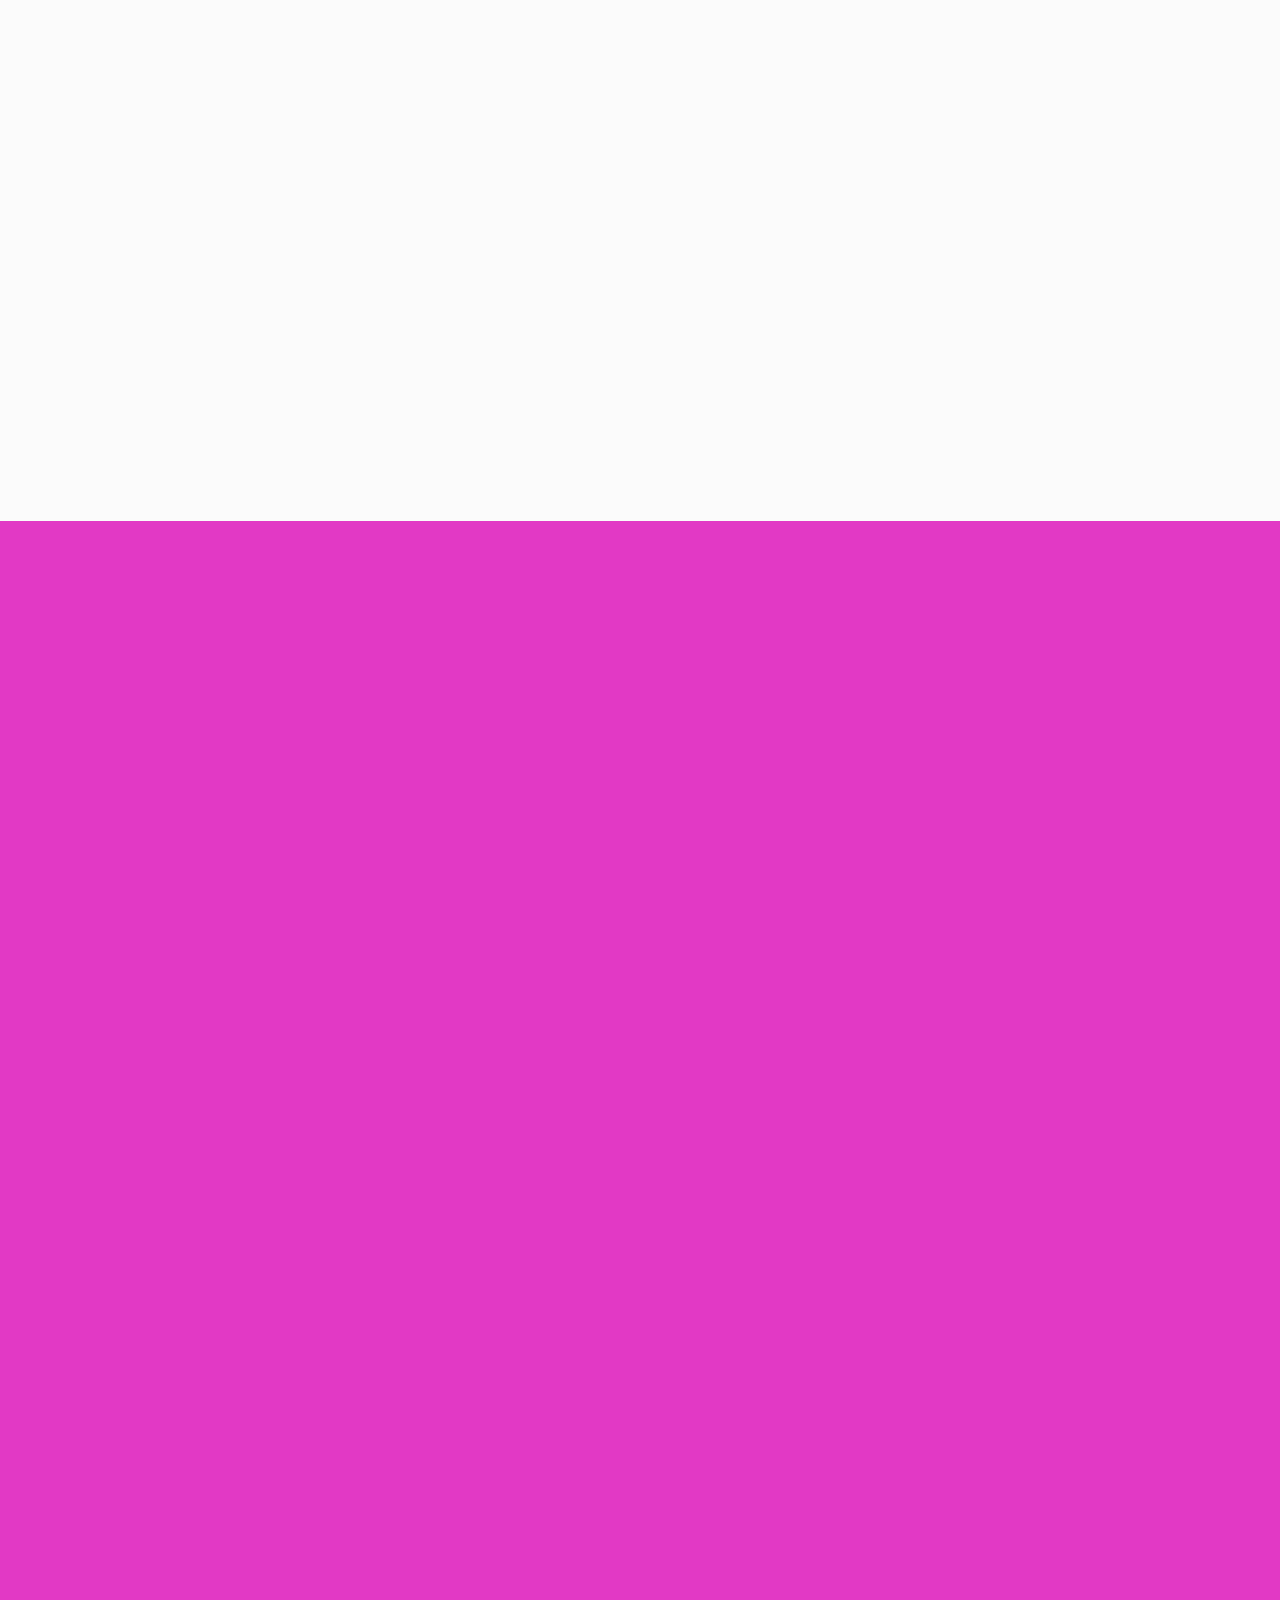
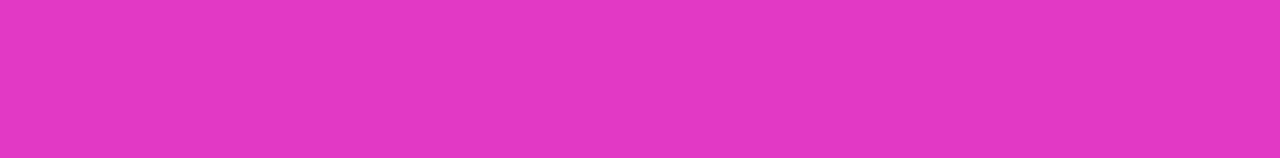
==== commit 95a6bfac: "Update index.html" ====
--- a/onepro/index.html
+++ b/onepro/index.html
@@ -270,7 +270,7 @@
 
                         <h4 style="
     color: #777;
-">LAMP POST ADVERTISING</h4>
+">STATIC ADVERTISING</h4>
 
                     </div>
                 </div>
@@ -393,8 +393,8 @@
                                     <img src="img/testmonial/testmonial-1.jpg" alt="">
                                 </div>
                                 <div class="author-designation">
-                                    <h4>TOPSMMPANEL.COM</h4>
-                                    <p>CEO of TOPSMMPANEL.COM</p>
+                                    <h4>BRIAN HAN</h4>
+                                    <p>CEO of TOP WEAR</p>
                                 </div>
                             </div>
                             <div class="testmonial-author-details">
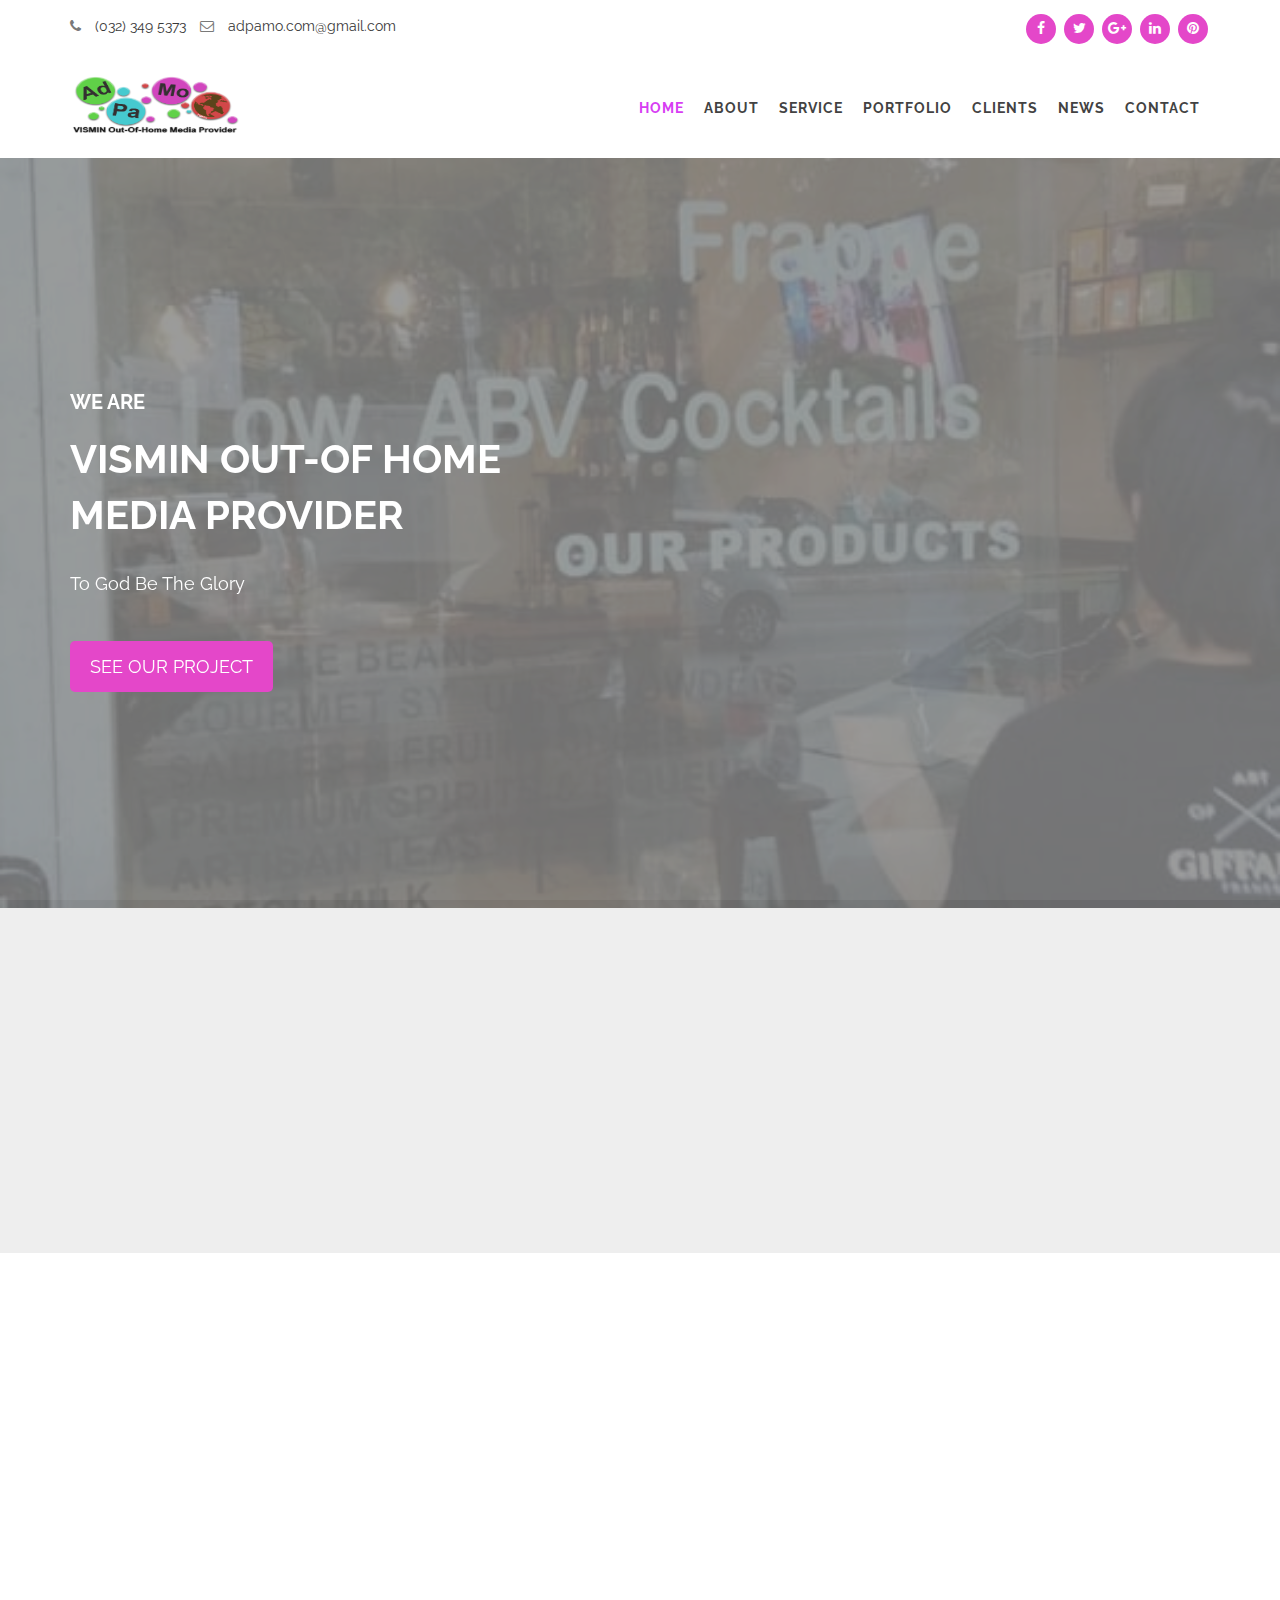
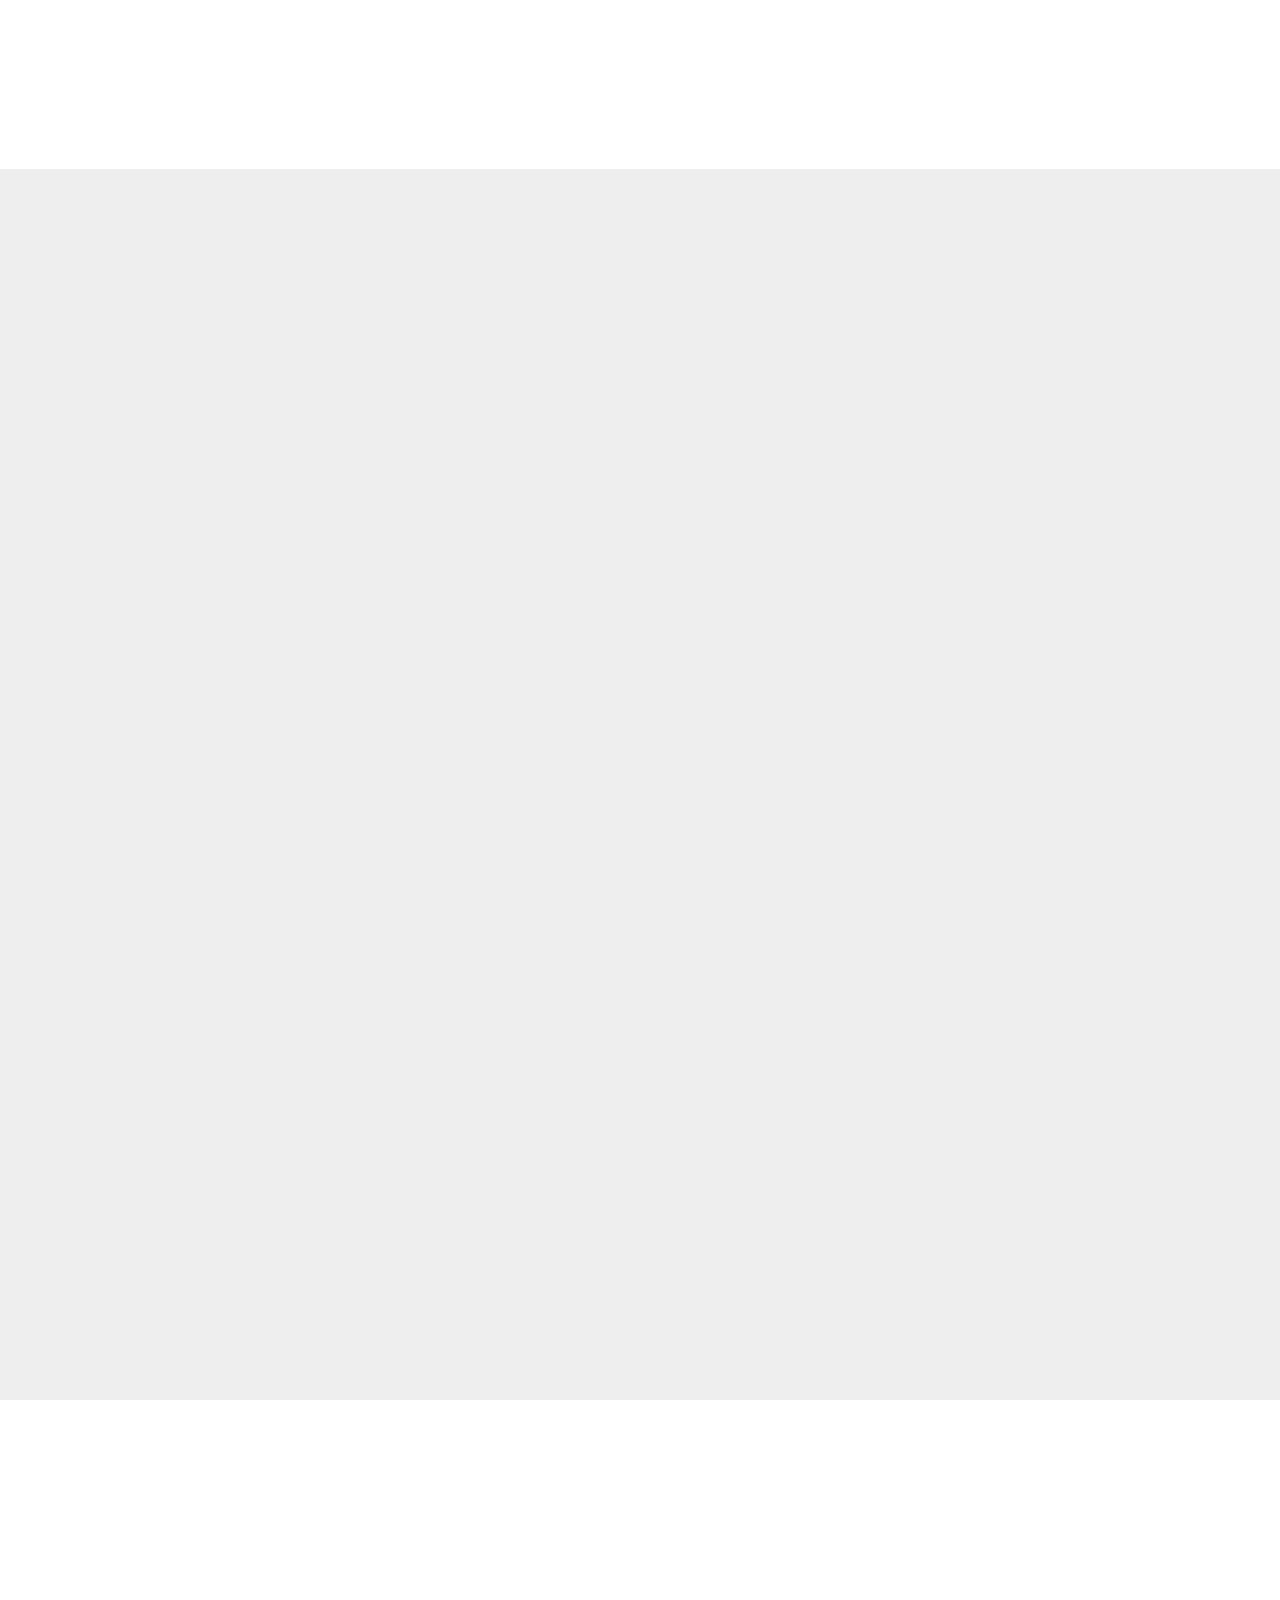
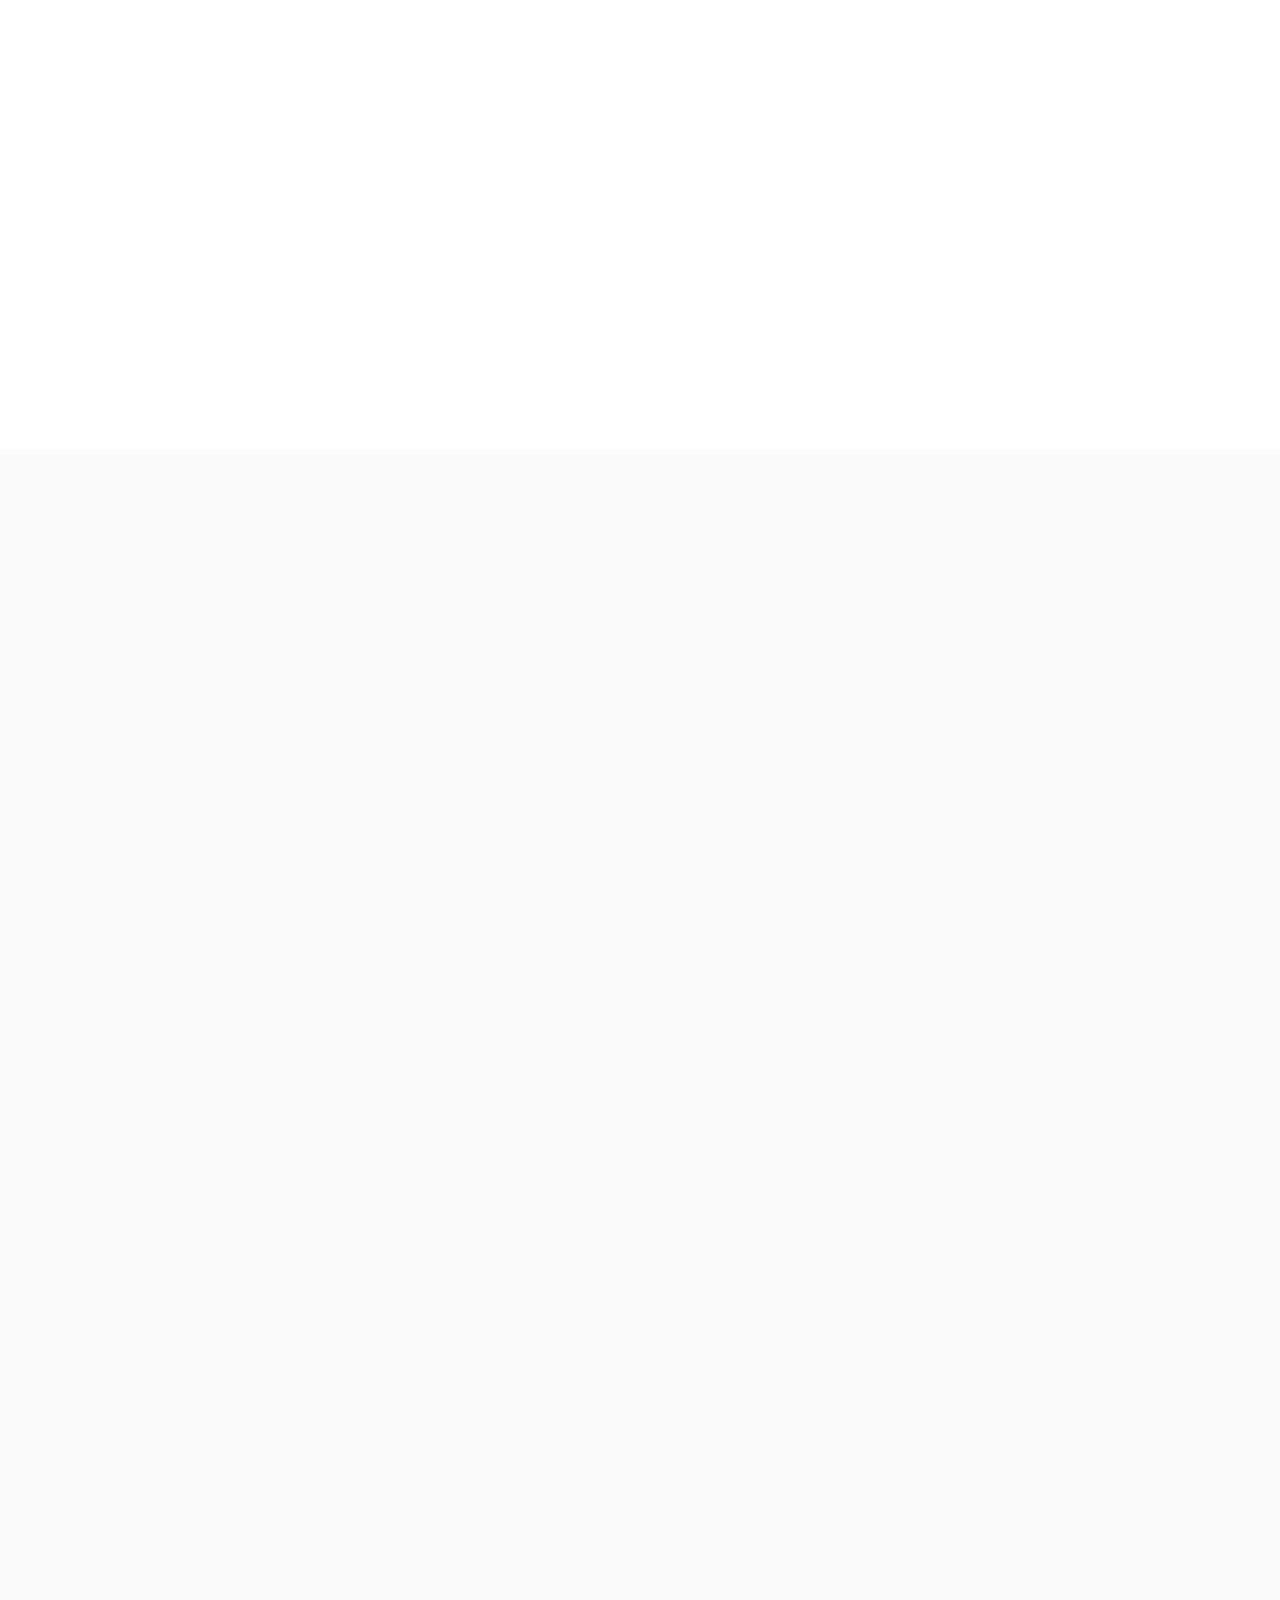
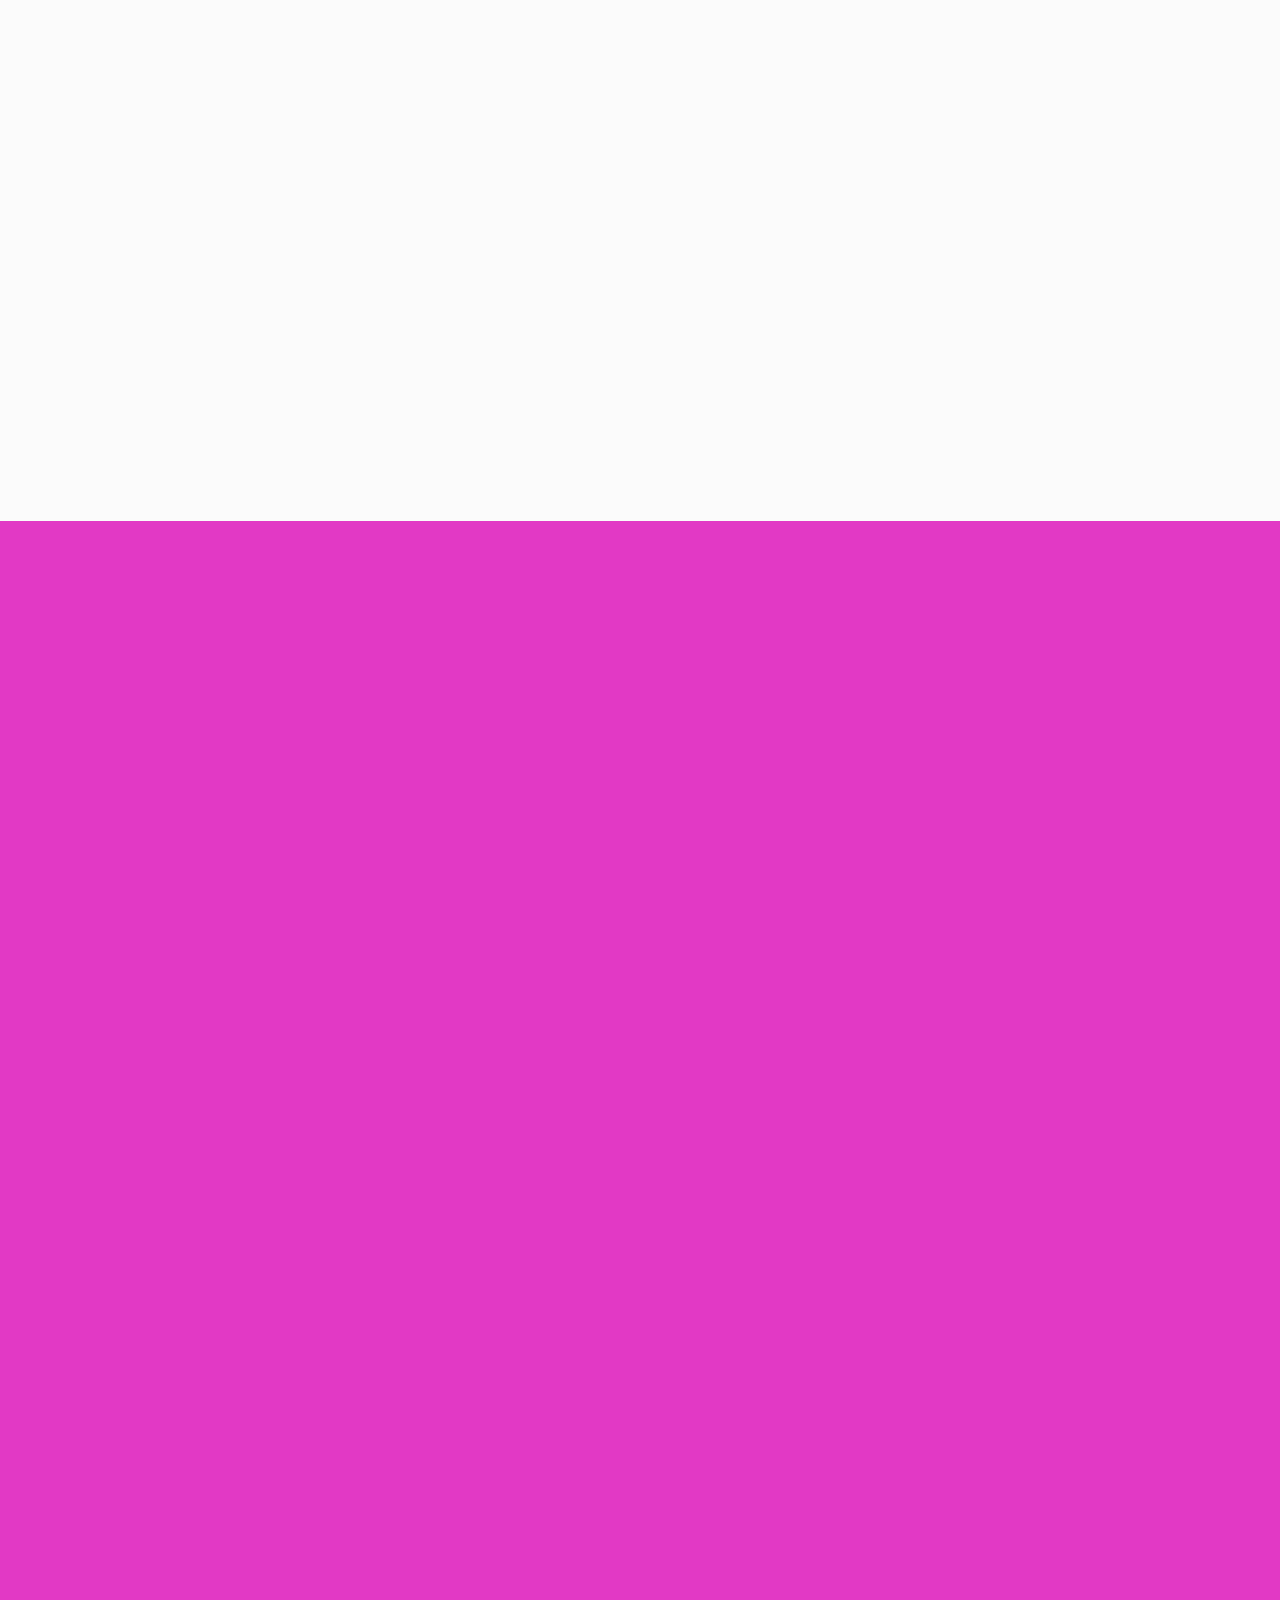
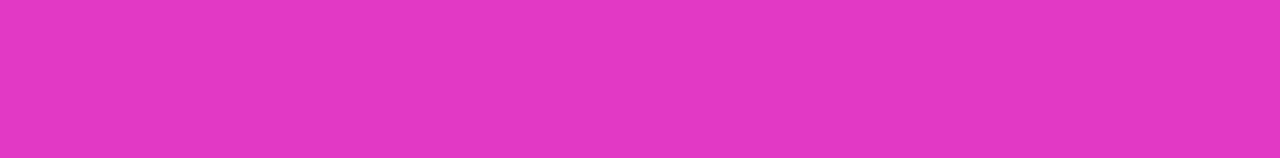
==== commit 369d1bbe: "Update index.html" ====
--- a/onepro/index.html
+++ b/onepro/index.html
@@ -407,8 +407,8 @@
                                     <img src="img/testmonial/testmonial-1.jpg" alt="">
                                 </div>
                                 <div class="author-designation">
-                                    <h4>TOPSMMPANEL.COM</h4>
-                                    <p>CEO of TOPSMMPANEL.COM</p>
+                                    <h4>BRIAN HAN</h4>
+                                    <p>CEO of TOP WEAR</p>
                                 </div>
                             </div>
                             <div class="testmonial-author-details">
@@ -421,8 +421,8 @@
                                     <img src="img/testmonial/testmonial-1.jpg" alt="">
                                 </div>
                                 <div class="author-designation">
-                                    <h4>TOPSMMPANEL.COM</h4>
-                                    <p>CEO of TOPSMMPANEL.COM</p>
+                                    <h4>BRIAN HAN</h4>
+                                    <p>CEO of TOP WEAR</p>
                                 </div>
                             </div>
                             <div class="testmonial-author-details">
